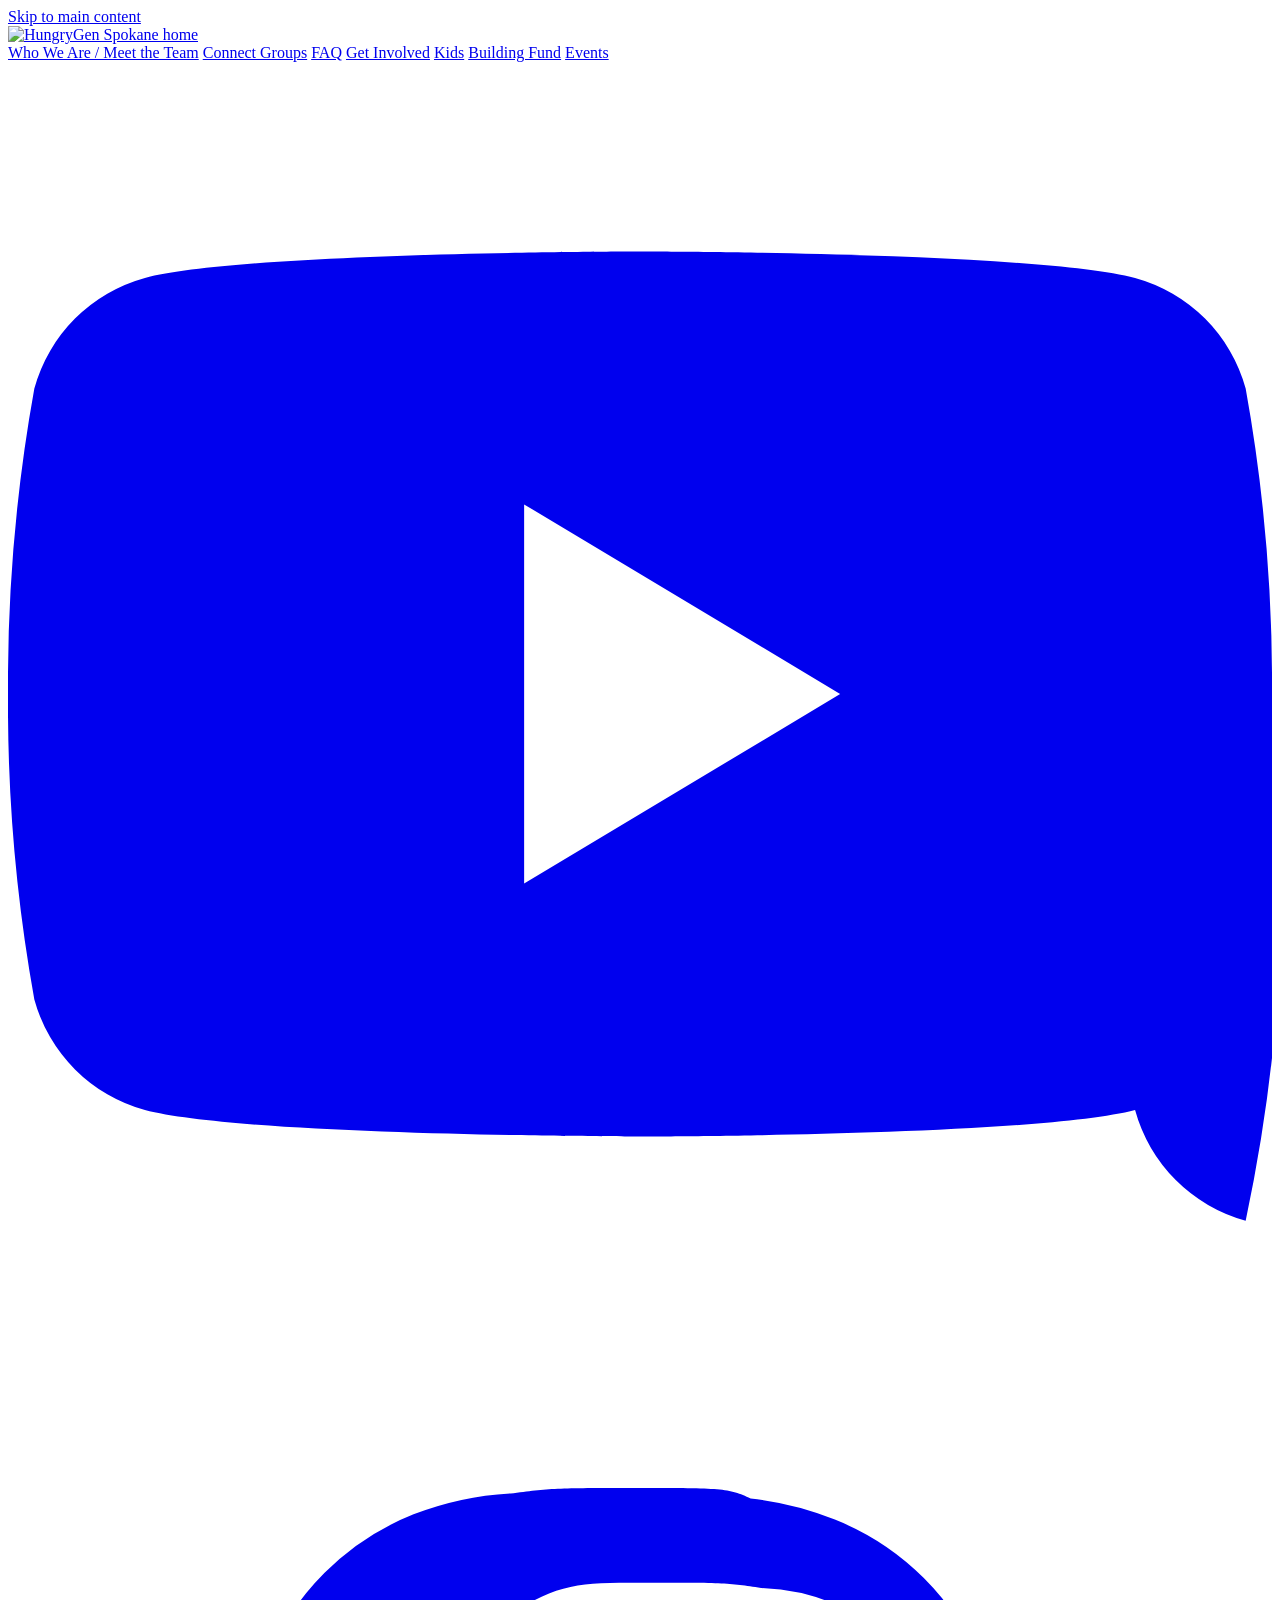
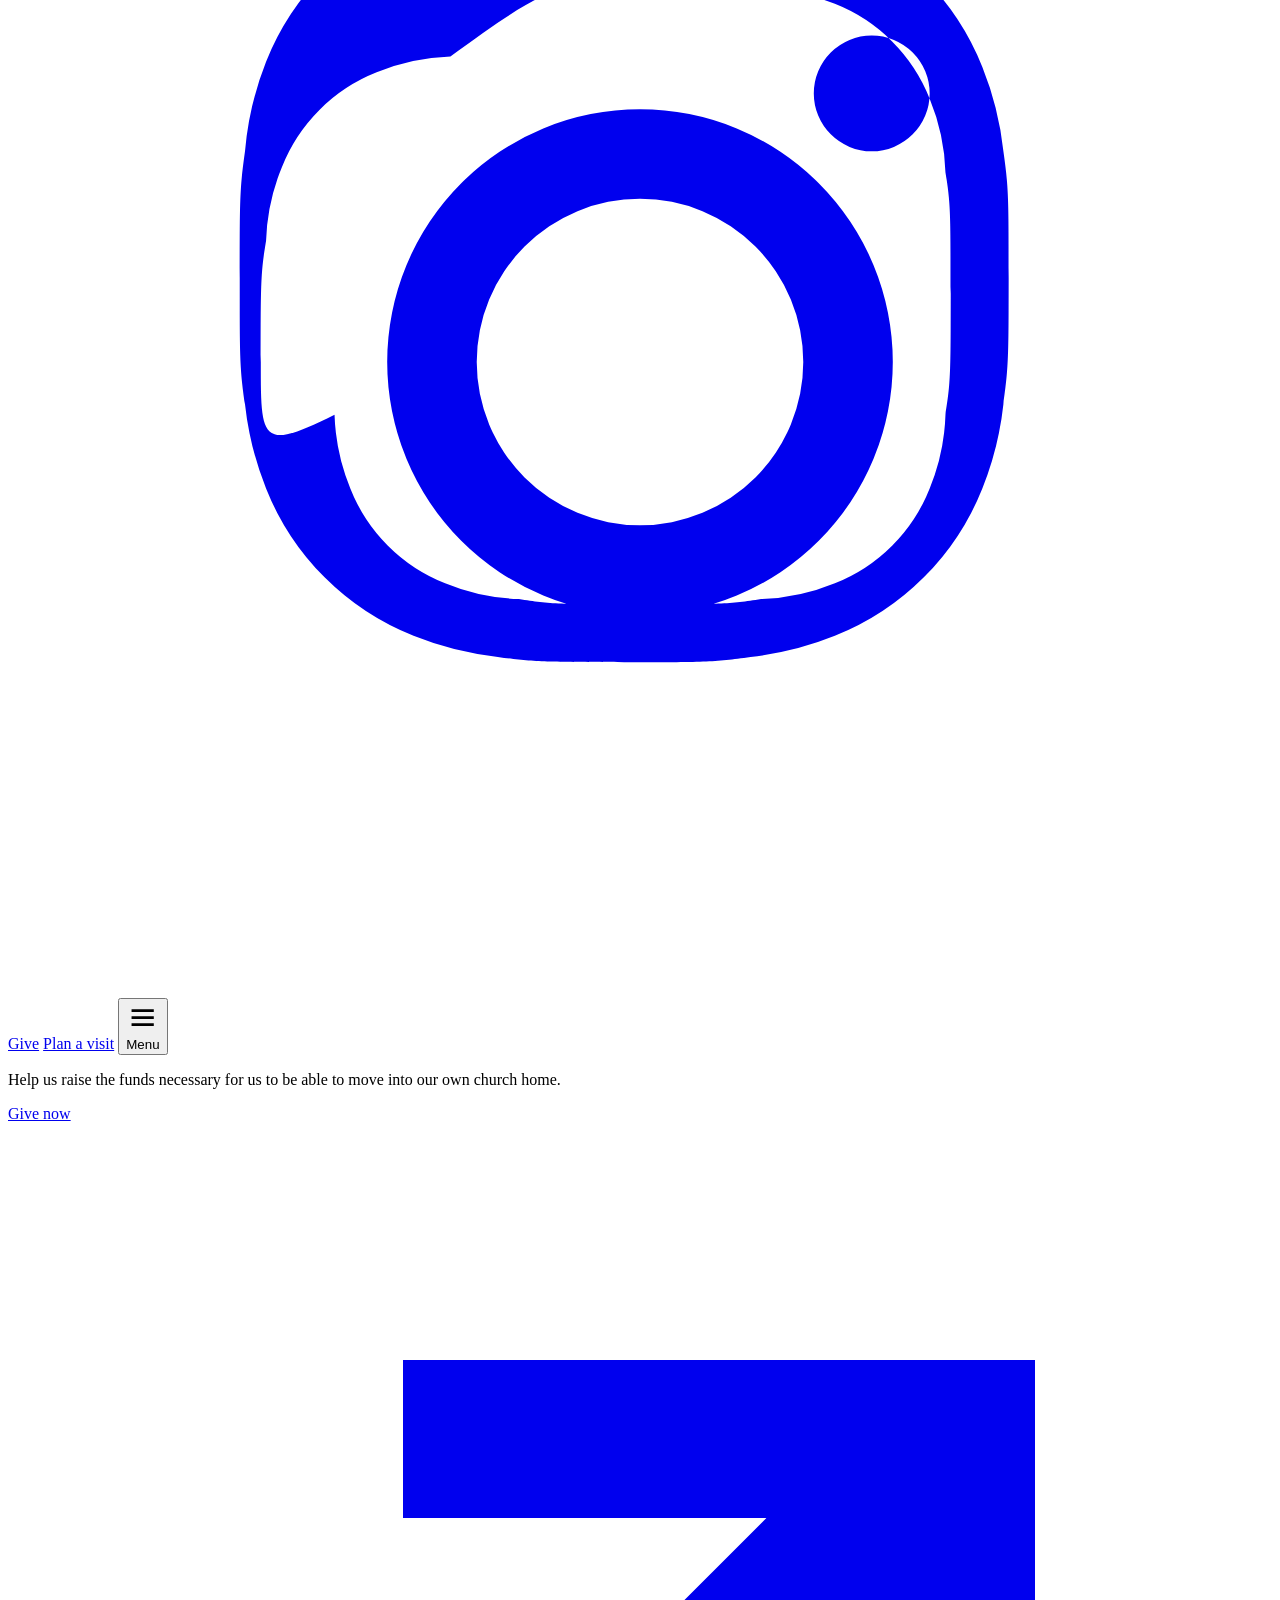
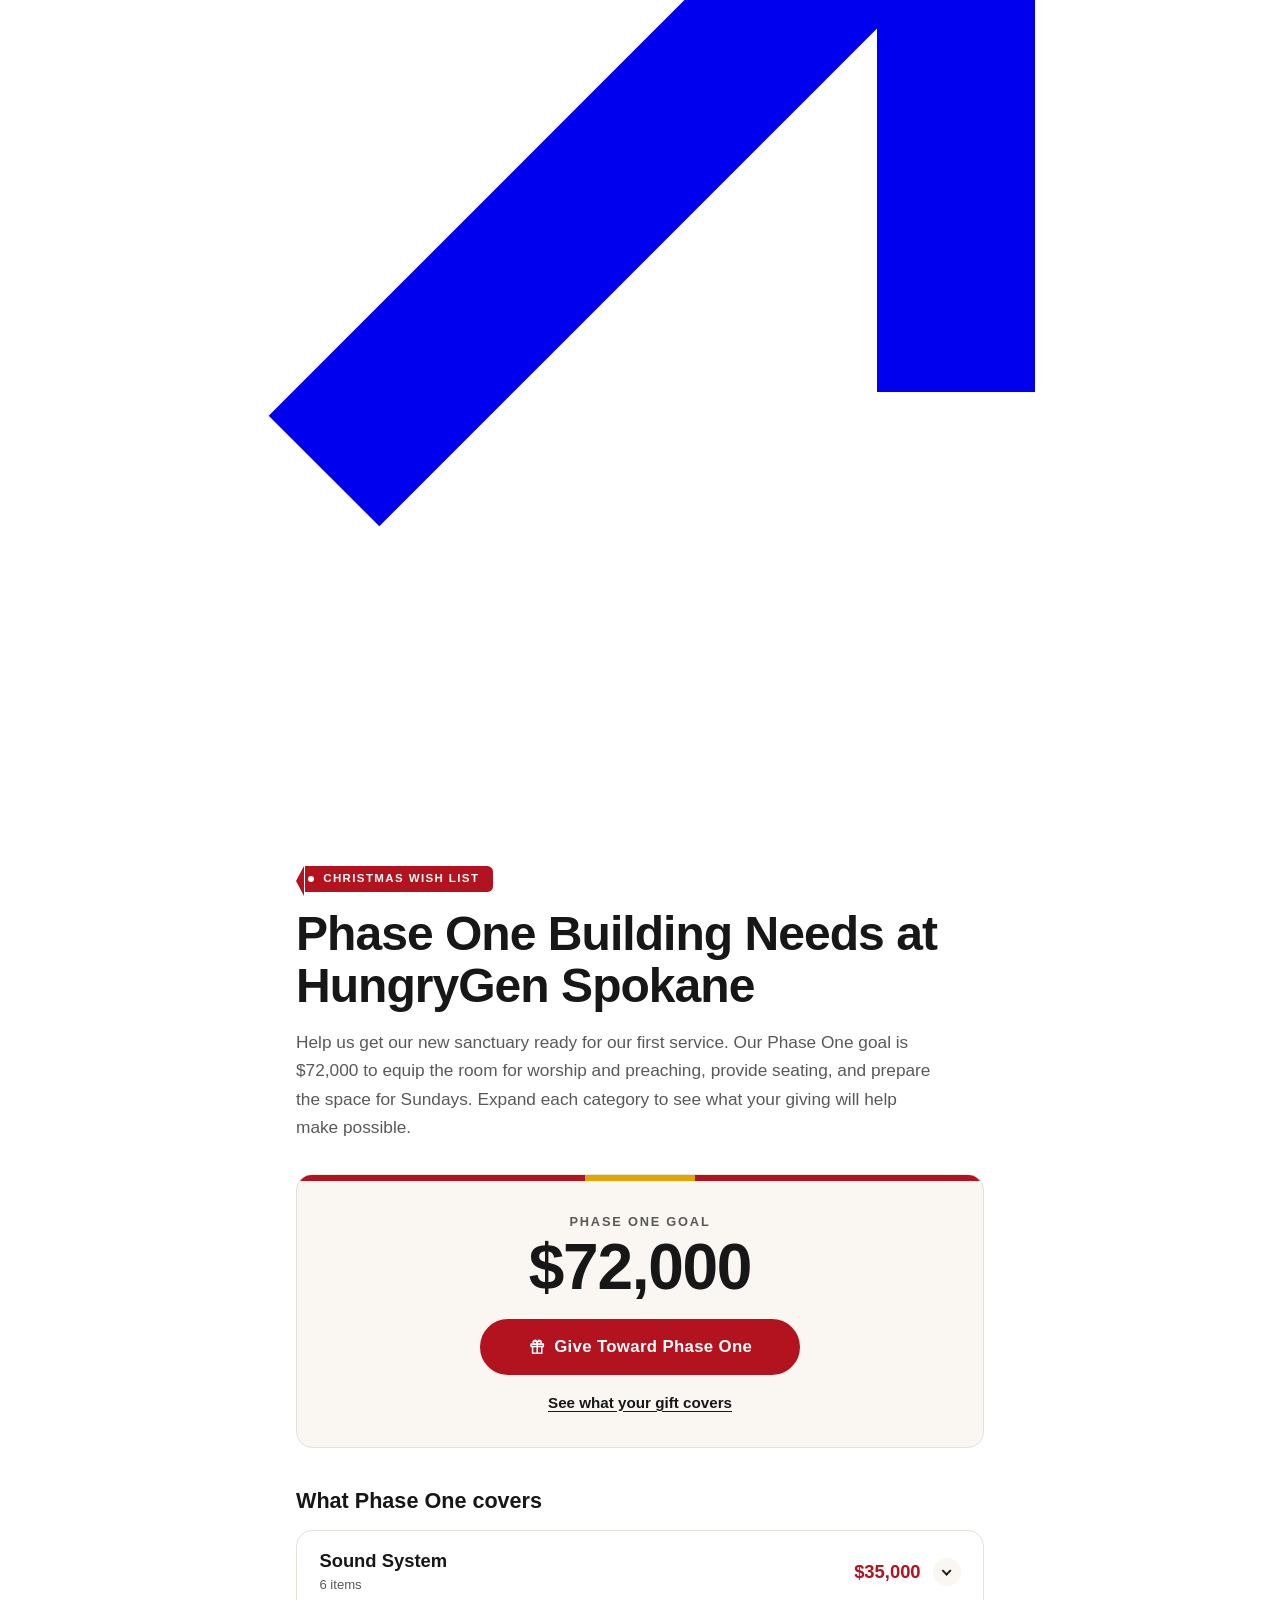
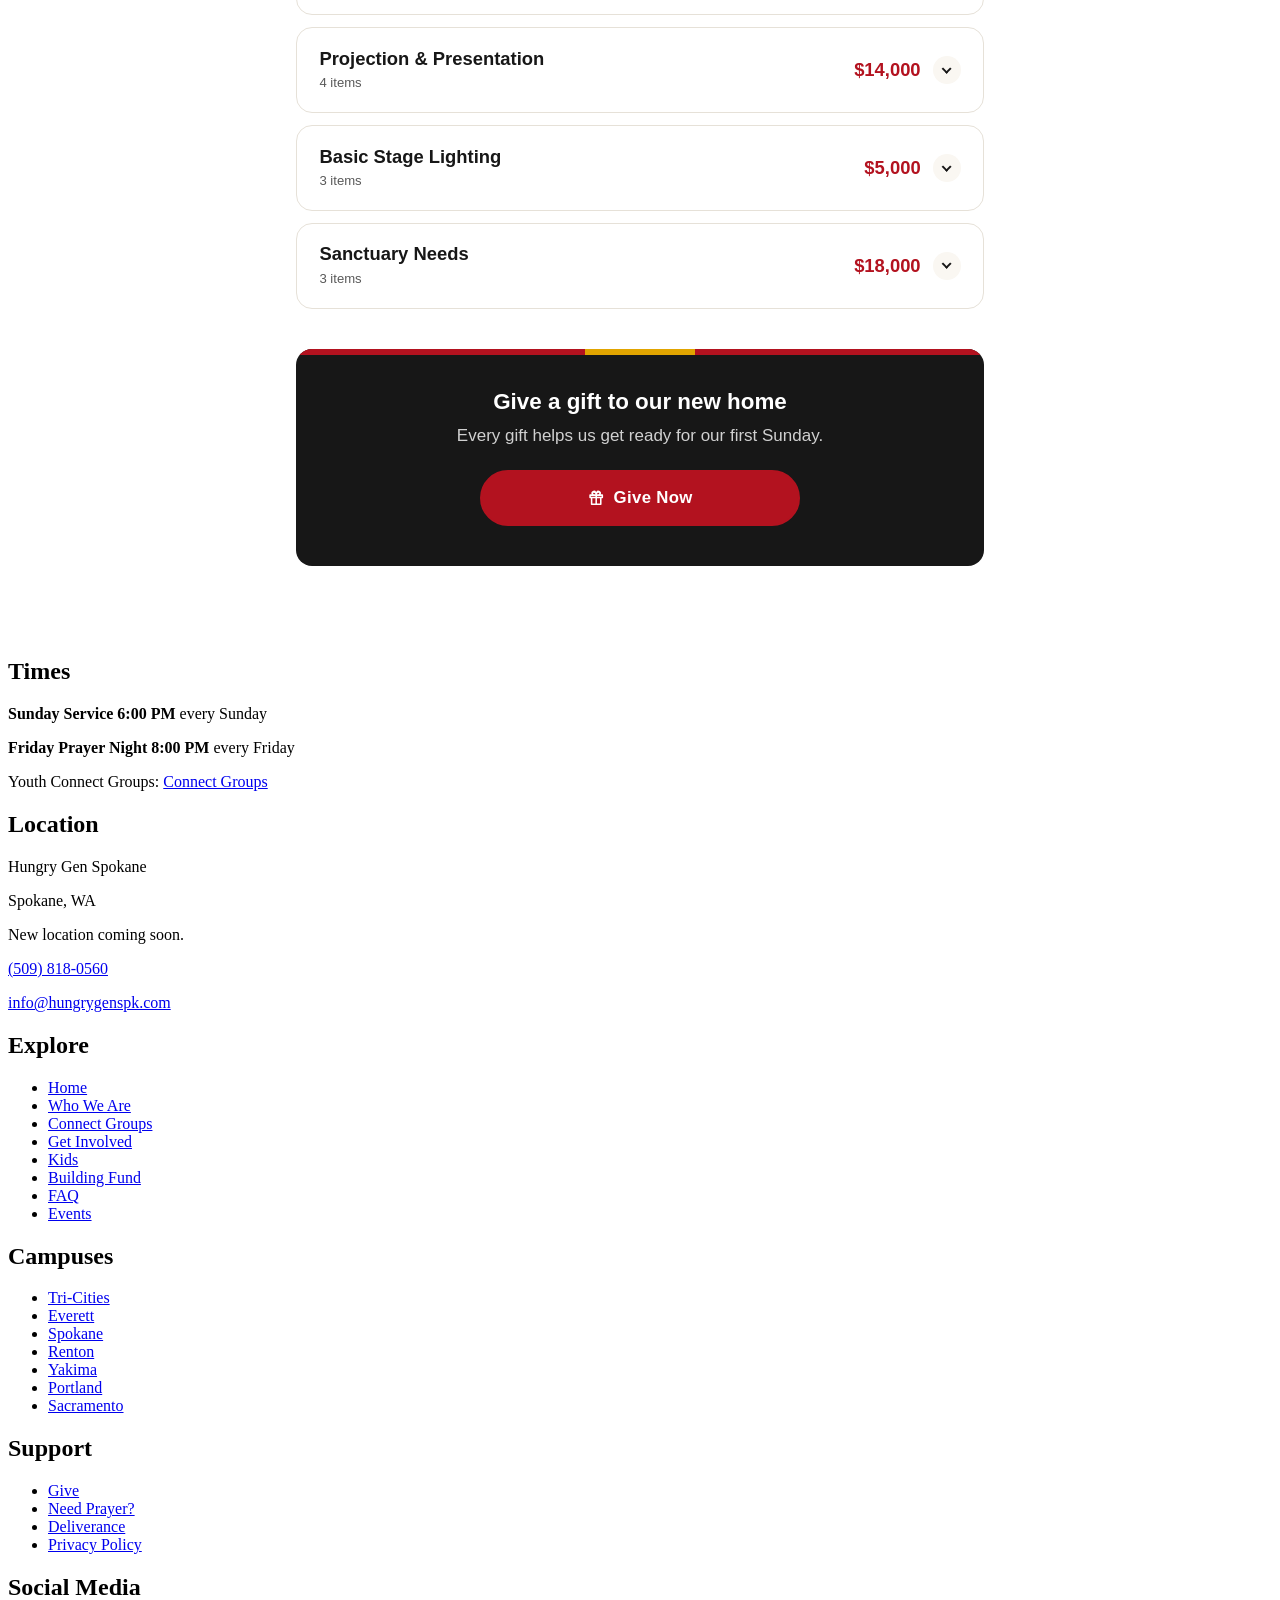
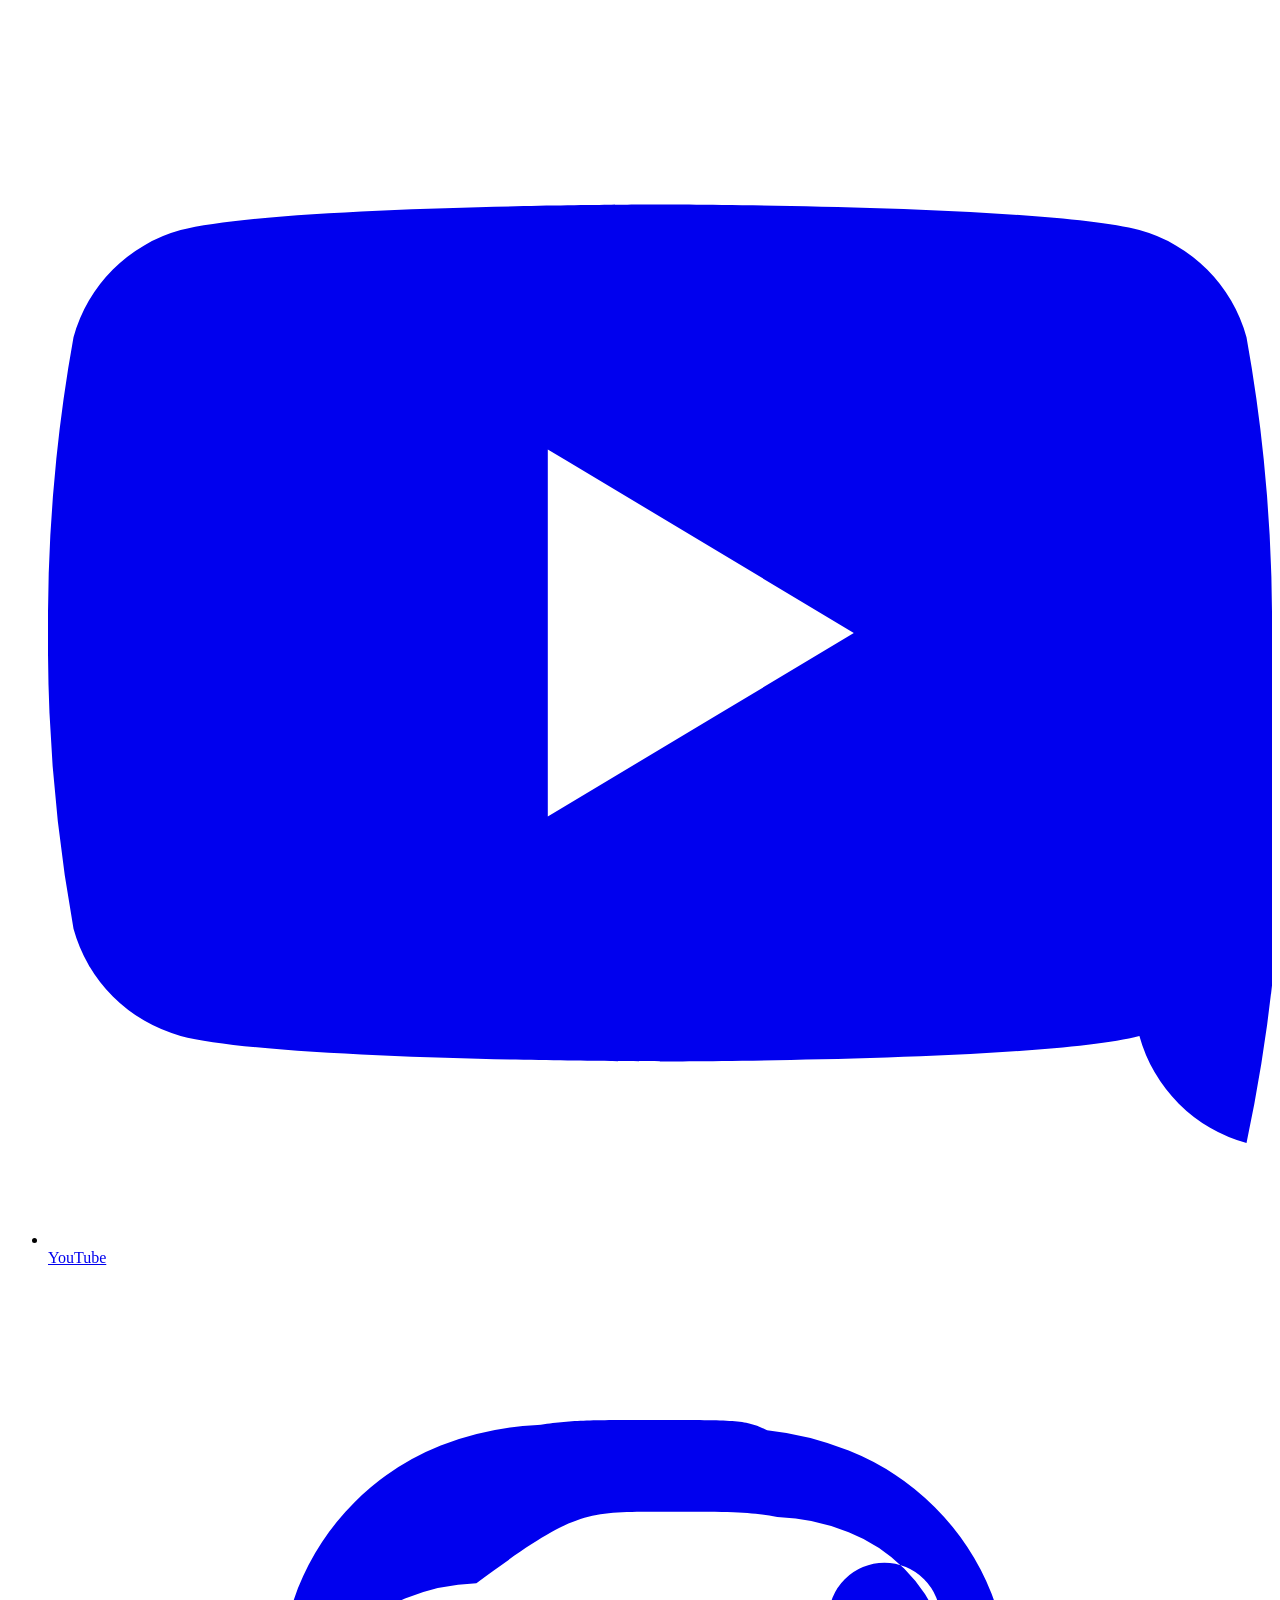
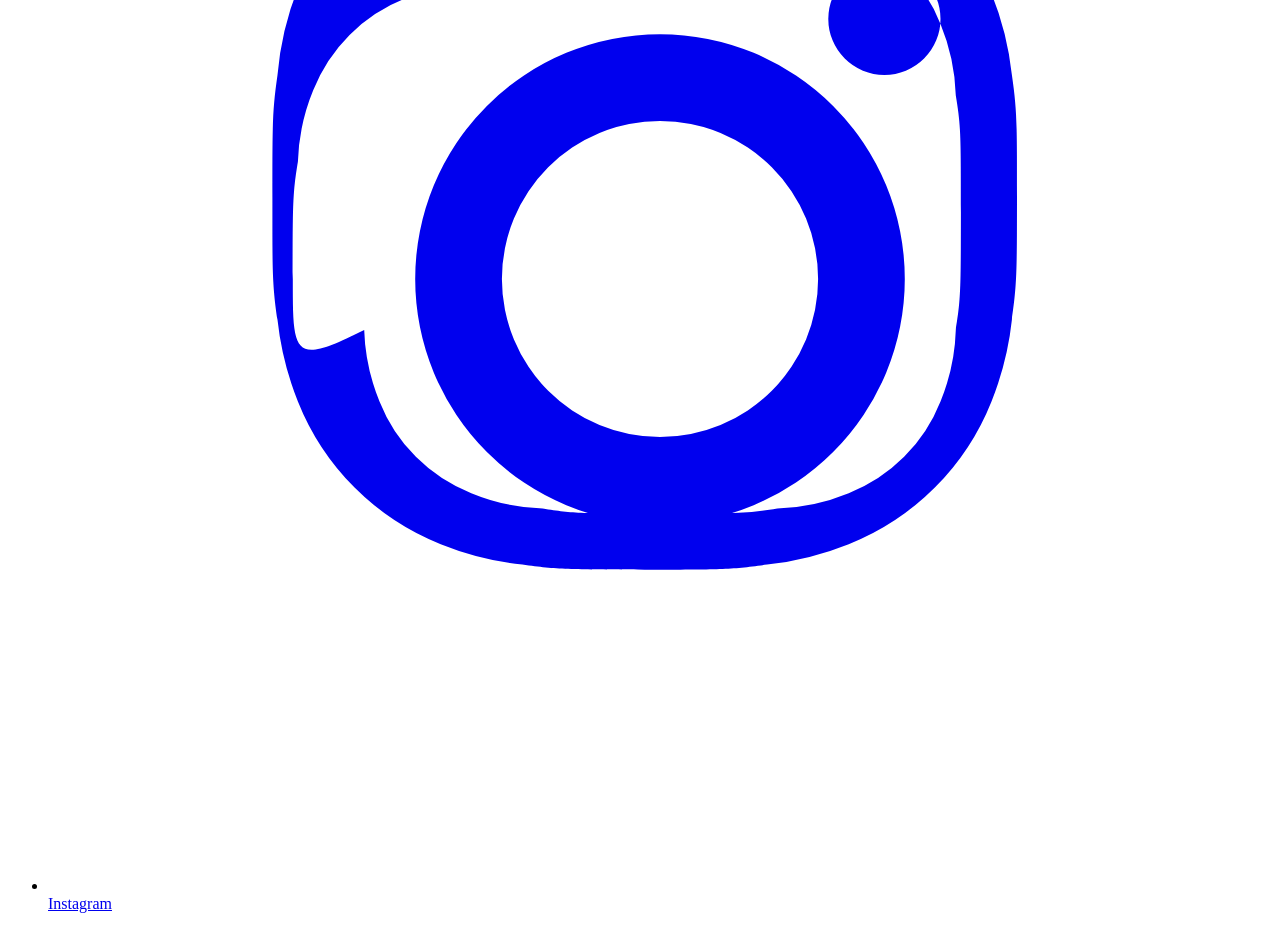
==== building/index.html @ 76d27209 "Overhaul preview: circular slider, new nav, Church Center groups, Top 25 FAQ, Generosity Sunday" ====
<!DOCTYPE html>
<html lang="en">
<head>
  <meta charset="utf-8">
  <meta name="viewport" content="width=device-width, initial-scale=1">
  <title>Phase One Building Needs in Spokane | HungryGen Spokane</title>
  <meta name="description" content="Help HungryGen Spokane get our new sanctuary ready. Phase One Building Needs: a $72,000 goal for worship, seating, and Sunday gatherings in Spokane, WA.">
  <link rel="canonical" href="https://hungrygenspokane.com/building/">
  <meta name="robots" content="noindex, nofollow">
  <meta property="og:title" content="Phase One Building Needs in Spokane | HungryGen Spokane">
  <meta property="og:description" content="Help HungryGen Spokane get our new sanctuary ready. Phase One Building Needs: a $72,000 goal for worship, seating, and Sunday gatherings in Spokane, WA.">
  <meta property="og:image" content="https://hungrygenspokane.com/assets/img/og-image.jpg">
  <meta property="og:image:width" content="1200">
  <meta property="og:image:height" content="630">
  <meta property="og:image:alt" content="HungryGen Spokane">
  <meta property="og:url" content="https://hungrygenspokane.com/building/">
  <meta property="og:type" content="website">
  <meta property="og:site_name" content="HungryGen Spokane">
  <meta property="og:locale" content="en_US">
  <meta name="twitter:card" content="summary_large_image">
  <meta name="twitter:title" content="Phase One Building Needs in Spokane | HungryGen Spokane">
  <meta name="twitter:description" content="Help HungryGen Spokane get our new sanctuary ready. Phase One Building Needs: a $72,000 goal for worship, seating, and Sunday gatherings in Spokane, WA.">
  <meta name="twitter:image" content="https://hungrygenspokane.com/assets/img/og-image.jpg">
  <link rel="icon" href="/hungrygen-spokane-preview/assets/img/icons/favicon-32.webp" sizes="32x32">
  <link rel="icon" href="/hungrygen-spokane-preview/assets/img/icons/favicon-192.webp" sizes="192x192">
  <link rel="apple-touch-icon" href="/hungrygen-spokane-preview/assets/img/icons/apple-touch-icon.png">
  <meta name="theme-color" content="#2b343b">
  <script type="application/ld+json">
{
  "@context": "https://schema.org",
  "@graph": [
    {
      "@type": "WebSite",
      "@id": "https://hungrygenspokane.com/#website",
      "url": "https://hungrygenspokane.com/",
      "name": "HungryGen Spokane",
      "description": "We exist to lead people to encounter God daily.",
      "inLanguage": "en-US",
      "publisher": {
        "@id": "https://hungrygenspokane.com/#church"
      }
    },
    {
      "@type": "Church",
      "@id": "https://hungrygenspokane.com/#church",
      "name": "HungryGen Spokane",
      "alternateName": "Hungry Gen Spokane",
      "url": "https://hungrygenspokane.com/",
      "logo": "https://hungrygenspokane.com/assets/img/logo-hungrygen.png",
      "image": "https://hungrygenspokane.com/assets/img/og-image.jpg",
      "telephone": "+1-509-818-0560",
      "email": "info@hungrygenspk.com",
      "description": "We exist to lead people to encounter God daily. Sunday Service 6:00 PM. Friday Prayer Night 8:00 PM. Youth meet in Connect Groups.",
      "sameAs": [
        "https://www.youtube.com/@HungryGenSpokane",
        "https://www.instagram.com/hungrygenspokane/"
      ],
      "address": {
        "@type": "PostalAddress",
        "addressLocality": "Spokane",
        "addressRegion": "WA",
        "addressCountry": "US"
      },
      "areaServed": {
        "@type": "City",
        "name": "Spokane"
      }
    },
    {
      "@type": "WebPage",
      "@id": "https://hungrygenspokane.com/building/#webpage",
      "url": "https://hungrygenspokane.com/building/",
      "name": "Phase One Building Needs in Spokane | HungryGen Spokane",
      "description": "Help HungryGen Spokane get our new sanctuary ready. Phase One Building Needs: a $72,000 goal for worship, seating, and Sunday gatherings in Spokane, WA.",
      "isPartOf": {
        "@id": "https://hungrygenspokane.com/#website"
      },
      "about": {
        "@id": "https://hungrygenspokane.com/#church"
      },
      "breadcrumb": {
        "@id": "https://hungrygenspokane.com/building/#breadcrumb"
      },
      "inLanguage": "en-US"
    },
    {
      "@type": "BreadcrumbList",
      "@id": "https://hungrygenspokane.com/building/#breadcrumb",
      "itemListElement": [
        {
          "@type": "ListItem",
          "position": 1,
          "name": "Home",
          "item": "https://hungrygenspokane.com/"
        },
        {
          "@type": "ListItem",
          "position": 2,
          "name": "Building Fund",
          "item": "https://hungrygenspokane.com/building/"
        }
      ]
    }
  ]
}
  </script>
  <link rel="preload" as="font" type="font/woff2" href="/hungrygen-spokane-preview/assets/fonts/montserrat.woff2" crossorigin>
  <script>document.documentElement.classList.add('js');</script>
  <link rel="stylesheet" href="/hungrygen-spokane-preview/css/fonts.css">
  <link rel="stylesheet" href="/hungrygen-spokane-preview/css/styles.css">
</head>
<body>
  <a class="skip-link" href="#main">Skip to main content</a>

  <header class="site-header" role="banner">
    <div class="wrap header-inner">
      <a class="logo" href="/hungrygen-spokane-preview/">
        <img src="/hungrygen-spokane-preview/assets/img/logo-hungrygen-header.webp" width="340" height="98" alt="HungryGen Spokane home">
      </a>
      <nav class="nav-primary" aria-label="Primary">
        <a href="/hungrygen-spokane-preview/who-we-are/">Who We Are / Meet the Team</a>
        <a href="/hungrygen-spokane-preview/connect-groups/">Connect Groups</a>
        <a href="/hungrygen-spokane-preview/faq/">FAQ</a>
        <a href="/hungrygen-spokane-preview/get-involved/">Get Involved</a>
        <a href="/hungrygen-spokane-preview/kids/">Kids</a>
        <a href="/hungrygen-spokane-preview/building/" aria-current="page">Building Fund</a>
        <a href="/hungrygen-spokane-preview/events/">Events</a>
      </nav>
      <div class="header-actions">
        <a class="social-link" href="https://www.youtube.com/@HungryGenSpokane" target="_blank" rel="noopener noreferrer" aria-label="HungryGen Spokane on YouTube"><svg class="icon" viewBox="0 0 24 24" aria-hidden="true" focusable="false"><path fill="currentColor" d="M23.5 6.2a3 3 0 0 0-2.1-2.1C19.5 3.6 12 3.6 12 3.6s-7.5 0-9.4.5A3 3 0 0 0 .5 6.2 31.5 31.5 0 0 0 0 12a31.5 31.5 0 0 0 .5 5.8 3 3 0 0 0 2.1 2.1c1.9.5 9.4.5 9.4.5s7.5 0 9.4-.5a3 3 0 0 0 2.1 2.1A31.5 31.5 0 0 0 24 12a31.5 31.5 0 0 0-.5-5.8zM9.8 15.6V8.4L15.8 12l-6 3.6z"/></svg></a>
        <a class="social-link" href="https://www.instagram.com/hungrygenspokane/" target="_blank" rel="noopener noreferrer" aria-label="HungryGen Spokane on Instagram"><svg class="icon" viewBox="0 0 24 24" aria-hidden="true" focusable="false"><path fill="currentColor" d="M12 7.2A4.8 4.8 0 1 0 16.8 12 4.8 4.8 0 0 0 12 7.2zm0 7.9A3.1 3.1 0 1 1 15.1 12 3.1 3.1 0 0 1 12 15.1zM17.5 6.9a1.1 1.1 0 1 1-1.1-1.1 1.1 1.1 0 0 1 1.1 1.1zM12 4.8c1.5 0 1.7 0 2.3.1a4 4 0 0 1 1.4.3 3.2 3.2 0 0 1 1.8 1.8 4 4 0 0 1 .3 1.4c.1.6.1.8.1 2.3s0 1.7-.1 2.3a4 4 0 0 1-.3 1.4 3.2 3.2 0 0 1-1.8 1.8 4 4 0 0 1-1.4.3c-.6.1-.8.1-2.3.1s-1.7 0-2.3-.1a4 4 0 0 1-1.4-.3 3.2 3.2 0 0 1-1.8-1.8 4 4 0 0 1-.3-1.4C4.8 13.7 4.8 13.5 4.8 12s0-1.7.1-2.3a4 4 0 0 1 .3-1.4 3.2 3.2 0 0 1 1.8-1.8 4 4 0 0 1 1.4-.3C10.3 4.8 10.5 4.8 12 4.8m0-1.8c-1.5 0-1.7 0-2.4.1A6 6 0 0 0 7.7 3.5 5 5 0 0 0 4.9 6.3 6 6 0 0 0 4.5 8c-.1.7-.1.9-.1 2.4s0 1.7.1 2.4a6 6 0 0 0 .4 1.6 5 5 0 0 0 2.8 2.8 6 6 0 0 0 1.6.4c.7.1.9.1 2.4.1s1.7 0 2.4-.1a6 6 0 0 0 1.6-.4 5 5 0 0 0 2.8-2.8 6 6 0 0 0 .4-1.6c.1-.7.1-.9.1-2.4s0-1.7-.1-2.4a6 6 0 0 0-.4-1.6 5 5 0 0 0-2.8-2.8 6 6 0 0 0-1.6-.4C13.7 3 13.5 3 12 3z"/></svg></a>
        <a class="header-give" href="https://hungrygenspokane.churchcenter.com/giving/to/generosity-sunday" target="_blank" rel="noopener noreferrer">Give</a>
        <a class="btn btn-primary header-cta" href="/hungrygen-spokane-preview/#visit">Plan a visit</a>
        <button type="button" class="menu-toggle" id="menu-toggle" aria-controls="mobile-nav" aria-expanded="false" aria-label="Menu"><svg class="icon" viewBox="0 0 24 24" aria-hidden="true" focusable="false"><path fill="currentColor" d="M4 6h16v2H4V6zm0 5h16v2H4v-2zm0 5h16v2H4v-2z"/></svg><span class="menu-toggle__label">Menu</span></button>
      </div>
    </div>
  </header>
  <div class="nav-backdrop" id="nav-backdrop" hidden></div>
  <nav class="nav-drawer" id="mobile-nav" aria-label="Menu" hidden>
    <div class="wrap">
      <a href="/hungrygen-spokane-preview/who-we-are/">Who We Are / Meet the Team</a>
      <a href="/hungrygen-spokane-preview/connect-groups/">Connect Groups</a>
      <a href="/hungrygen-spokane-preview/faq/">FAQ</a>
      <a href="/hungrygen-spokane-preview/get-involved/">Get Involved</a>
      <a href="/hungrygen-spokane-preview/kids/">Kids</a>
      <a href="/hungrygen-spokane-preview/building/" aria-current="page">Building Fund</a>
      <a href="/hungrygen-spokane-preview/events/">Events</a>
      <a href="https://hungrygenspokane.churchcenter.com/giving/to/generosity-sunday" target="_blank" rel="noopener noreferrer">Give</a>
      <a class="btn btn-primary drawer-cta" href="/hungrygen-spokane-preview/#visit">Plan a visit</a>
    </div>
  </nav>

  <main id="main">

    <section class="page-prose page-building">
      <div class="wrap">
        <p class="lede">Help us raise the funds necessary for us to be able to move into our own church home.</p>
        <p class="cta-row"><a class="btn btn-primary" href="https://hungrygenspokane.churchcenter.com/giving/to/generosity-sunday" target="_blank" rel="noopener noreferrer">Give now <svg class="icon" viewBox="0 0 16 16" aria-hidden="true" focusable="false"><path fill="currentColor" d="M5 3h8v8h-2V6.4L4.7 12.7 3.3 11.3 9.6 5H5V3z"/></svg></a></p>
      </div>
      <!-- HungryGen Spokane: Phase One Building Needs (generated by build.py from budget.json; edit the JSON, not this file) -->
<style>.hgs-p1{--p1-ink:#171717;--p1-muted:#595959;--p1-line:#e6e1d8;--p1-canvas:#faf7f2;--p1-red:#b3121f;--p1-red-dk:#8e0e18;--p1-gold:#e1a400;--p1-radius:1rem; box-sizing:border-box;max-width:46rem;margin:0 auto;padding:2.5rem 1.25rem 3.5rem;color:var(--p1-ink); font-family:"Lato","Helvetica Neue",Arial,sans-serif;font-size:1.0625rem;line-height:1.65;-webkit-font-smoothing:antialiased;text-align:left} .hgs-p1 *,.hgs-p1 *::before,.hgs-p1 *::after{box-sizing:border-box} .hgs-p1 h1,.hgs-p1 h2,.hgs-p1 p,.hgs-p1 ul,.hgs-p1 li{margin:0;padding:0} .hgs-p1 ul{list-style:none} .hgs-p1 h1,.hgs-p1 h2,.hgs-p1 .hgs-p1__sum-name,.hgs-p1 .hgs-p1__sum-amt,.hgs-p1 .hgs-p1__total-amt,.hgs-p1 .hgs-p1__btn,.hgs-p1 .hgs-p1__tag{font-family:"Montserrat","Helvetica Neue",Arial,sans-serif} /* Gift tag eyebrow */ .hgs-p1 .hgs-p1__tag{position:relative;display:inline-block;margin:0 0 1rem 0.55rem;padding:0.38rem 0.85rem 0.38rem 1.15rem;background:var(--p1-red);color:#fff; font-size:0.72rem;font-weight:700;letter-spacing:0.12em;text-transform:uppercase;line-height:1.2;border-radius:0 0.35rem 0.35rem 0}.hgs-p1 .hgs-p1__tag::before{content:"";position:absolute;left:-0.55rem;top:0;border-style:solid;border-width:0.97rem 0.55rem 0.97rem 0;border-color:transparent var(--p1-red) transparent transparent}.hgs-p1 .hgs-p1__tag::after{content:"";position:absolute;left:0.2rem;top:50%;width:0.38rem;height:0.38rem;margin-top:-0.19rem;border-radius:50%;background:#fff} .hgs-p1 h1,.hgs-p1 .hgs-p1__title{font-size:clamp(2rem,7vw,3rem);font-weight:700;line-height:1.08;letter-spacing:-0.02em;color:var(--p1-ink);margin-bottom:1rem}.hgs-p1 .hgs-p1__intro{color:var(--p1-muted);font-size:1.08rem;max-width:40rem} /* Total card with ribbon */ .hgs-p1 .hgs-p1__total{position:relative;overflow:hidden;margin:2rem 0 2.5rem;padding:1.75rem 1.25rem 1.5rem;background:var(--p1-canvas);border:1px solid var(--p1-line);border-radius:var(--p1-radius);text-align:center}.hgs-p1 .hgs-p1__total::before{content:"";position:absolute;left:0;right:0;top:0;height:0.4rem;background:linear-gradient(90deg,var(--p1-red) 0 42%,var(--p1-gold) 42% 58%,var(--p1-red) 58% 100%)}.hgs-p1 .hgs-p1__total-label{font-size:0.8rem;font-weight:700;letter-spacing:0.14em;text-transform:uppercase;color:var(--p1-muted)}.hgs-p1 .hgs-p1__total-amt{display:block;margin:0.2rem 0 1.25rem;font-size:clamp(2.75rem,12vw,4rem);font-weight:700;line-height:1;letter-spacing:-0.02em;color:var(--p1-ink);font-variant-numeric:tabular-nums} /* Buttons */ .hgs-p1 a.hgs-p1__btn{display:flex;align-items:center;justify-content:center;gap:0.5rem;width:100%;min-height:3.5rem;padding:1rem 1.5rem;border-radius:999px;border:2px solid var(--p1-red); background:var(--p1-red);color:#fff;font-size:1.05rem;font-weight:700;letter-spacing:0.02em;line-height:1.1;text-decoration:none;transition:background-color .18s ease,border-color .18s ease} .hgs-p1 a.hgs-p1__btn:hover,.hgs-p1 a.hgs-p1__btn:focus-visible{background:var(--p1-red-dk);border-color:var(--p1-red-dk);color:#fff} .hgs-p1 a.hgs-p1__btn svg{width:1.15rem;height:1.15rem;flex:none} .hgs-p1 a.hgs-p1__link{margin-top:0.9rem;display:block;color:var(--p1-ink);font-weight:700;font-size:0.95rem;text-decoration:underline;text-underline-offset:0.2em} .hgs-p1 a:focus-visible,.hgs-p1 summary:focus-visible{outline:3px solid var(--p1-gold);outline-offset:3px} /* Dropdowns */ .hgs-p1 .hgs-p1__list-title{font-size:1.35rem;font-weight:700;line-height:1.2;margin-bottom:1rem} .hgs-p1 details{border:1px solid var(--p1-line);border-radius:var(--p1-radius);background:#fff;margin:0 0 0.75rem;overflow:hidden} .hgs-p1 details[open]{border-color:#d9cdb8;box-shadow:0 0.5rem 1.5rem rgba(10,10,10,.06)} .hgs-p1 summary{display:flex;align-items:center;gap:0.75rem;min-height:4rem;padding:1rem 1.1rem;cursor:pointer;list-style:none;-webkit-tap-highlight-color:transparent} .hgs-p1 summary::-webkit-details-marker{display:none} .hgs-p1 summary::marker{content:""} .hgs-p1 summary:hover{background:var(--p1-canvas)}.hgs-p1 .hgs-p1__sum-text{flex:1 1 auto;min-width:0}.hgs-p1 .hgs-p1__sum-name{display:block;font-size:1.05rem;font-weight:700;line-height:1.25;color:var(--p1-ink)}.hgs-p1 .hgs-p1__sum-meta{display:block;font-size:0.82rem;color:var(--p1-muted);margin-top:0.15rem}.hgs-p1 .hgs-p1__sum-amt{flex:none;font-size:1.05rem;font-weight:700;color:var(--p1-red);font-variant-numeric:tabular-nums;white-space:nowrap}.hgs-p1 .hgs-p1__chev{flex:none;width:1.75rem;height:1.75rem;border-radius:50%;background:var(--p1-canvas);display:flex;align-items:center;justify-content:center}.hgs-p1 .hgs-p1__chev::before{content:"";width:0.45rem;height:0.45rem;border-right:2px solid var(--p1-ink);border-bottom:2px solid var(--p1-ink);transform:translateY(-0.1rem) rotate(45deg);transition:transform .2s ease} .hgs-p1 details[open] .hgs-p1__chev::before{transform:translateY(0.1rem) rotate(-135deg)}.hgs-p1 .hgs-p1__items{padding:0 1.1rem 0.6rem;border-top:1px solid var(--p1-line)}.hgs-p1 .hgs-p1__item{display:flex;justify-content:space-between;align-items:baseline;gap:1rem;padding:0.8rem 0;border-bottom:1px dashed var(--p1-line);font-size:0.98rem;line-height:1.4}.hgs-p1 .hgs-p1__item:last-child{border-bottom:0}.hgs-p1 .hgs-p1__item-amt{flex:none;font-weight:700;font-variant-numeric:tabular-nums;white-space:nowrap} /* Bottom CTA */ .hgs-p1 .hgs-p1__bottom{margin-top:2.5rem;padding:1.75rem 1.25rem;border-radius:var(--p1-radius);background:var(--p1-ink);color:#fff;text-align:center;position:relative;overflow:hidden}.hgs-p1 .hgs-p1__bottom::before{content:"";position:absolute;left:0;right:0;top:0;height:0.4rem;background:linear-gradient(90deg,var(--p1-red) 0 42%,var(--p1-gold) 42% 58%,var(--p1-red) 58% 100%)}.hgs-p1 .hgs-p1__bottom > *{position:relative}.hgs-p1 .hgs-p1__bottom h2{font-size:1.4rem;font-weight:700;line-height:1.2;color:#fff;margin-bottom:0.4rem}.hgs-p1 .hgs-p1__bottom p{color:rgba(255,255,255,.8);margin-bottom:1.25rem}.hgs-p1 .hgs-p1__bottom a.hgs-p1__btn{max-width:24rem;margin:0 auto} @media (min-width:640px){ .hgs-p1{padding:3.5rem 1.5rem 4.5rem}.hgs-p1 .hgs-p1__total{padding:2.25rem 2rem 2rem} .hgs-p1 a.hgs-p1__btn{width:auto;display:inline-flex;min-width:20rem} .hgs-p1 summary{padding:1.15rem 1.4rem}.hgs-p1 .hgs-p1__items{padding:0 1.4rem 0.75rem}.hgs-p1 .hgs-p1__sum-name,.hgs-p1 .hgs-p1__sum-amt{font-size:1.15rem}.hgs-p1 .hgs-p1__bottom{padding:2.5rem 2rem} } @media (prefers-reduced-motion:reduce){.hgs-p1 *{transition:none!important}}</style>
<section class="hgs-p1" id="hgs-phase-one" aria-labelledby="hgs-p1-title">
<p class="hgs-p1__tag">Christmas Wish List</p>
<h1 class="hgs-p1__title" id="hgs-p1-title">Phase One Building Needs at HungryGen Spokane</h1>
<p class="hgs-p1__intro">Help us get our new sanctuary ready for our first service. Our Phase One goal is $72,000 to equip the room for worship and preaching, provide seating, and prepare the space for Sundays. Expand each category to see what your giving will help make possible.</p>
<div class="hgs-p1__total" role="group" aria-label="Phase One goal">
<p class="hgs-p1__total-label">Phase One Goal</p>
<strong class="hgs-p1__total-amt">$72,000</strong>
<a class="hgs-p1__btn" href="https://hungrygenspokane.churchcenter.com/giving/to/generosity-sunday" target="_blank" rel="noopener noreferrer" data-placeholder="GIVE_URL"><svg viewBox="0 0 24 24" aria-hidden="true" focusable="false"><path fill="currentColor" d="M20 7h-2.2A3 3 0 0 0 12 3.8 3 3 0 0 0 6.2 7H4a1 1 0 0 0-1 1v3a1 1 0 0 0 1 1h1v8a1 1 0 0 0 1 1h12a1 1 0 0 0 1-1v-8h1a1 1 0 0 0 1-1V8a1 1 0 0 0-1-1zm-5-2a1 1 0 1 1 0 2h-2a2 2 0 0 1 2-2zM9 5a2 2 0 0 1 2 2H9a1 1 0 0 1 0-2zM5 9h6v1H5V9zm2 3h4v7H7v-7zm10 7h-4v-7h4v7zm2-9h-6V9h6v1z"/></svg><span>Give Toward Phase One</span></a>
<a class="hgs-p1__link" href="#hgs-p1-needs">See what your gift covers</a>
</div>
<h2 class="hgs-p1__list-title" id="hgs-p1-needs">What Phase One covers</h2>
<details id="hgs-p1-sound"><summary><span class="hgs-p1__sum-text"><span class="hgs-p1__sum-name">Sound System</span><span class="hgs-p1__sum-meta">6 items</span></span><span class="hgs-p1__sum-amt">$35,000</span><span class="hgs-p1__chev" aria-hidden="true"></span></summary><ul class="hgs-p1__items"><li class="hgs-p1__item"><span>Main speakers and subwoofers</span><span class="hgs-p1__item-amt">$12,000</span></li><li class="hgs-p1__item"><span>Digital mixer and stage audio connections</span><span class="hgs-p1__item-amt">$7,000</span></li><li class="hgs-p1__item"><span>Microphones and wireless audio for preaching and worship</span><span class="hgs-p1__item-amt">$5,000</span></li><li class="hgs-p1__item"><span>Stage monitors for the worship team</span><span class="hgs-p1__item-amt">$4,000</span></li><li class="hgs-p1__item"><span>Audio cables, stands, and accessories</span><span class="hgs-p1__item-amt">$3,000</span></li><li class="hgs-p1__item"><span>Installation and sound system tuning</span><span class="hgs-p1__item-amt">$4,000</span></li></ul></details><details id="hgs-p1-projection"><summary><span class="hgs-p1__sum-text"><span class="hgs-p1__sum-name">Projection &amp; Presentation</span><span class="hgs-p1__sum-meta">4 items</span></span><span class="hgs-p1__sum-amt">$14,000</span><span class="hgs-p1__chev" aria-hidden="true"></span></summary><ul class="hgs-p1__items"><li class="hgs-p1__item"><span>Two sanctuary projectors</span><span class="hgs-p1__item-amt">$7,000</span></li><li class="hgs-p1__item"><span>Two projection screens</span><span class="hgs-p1__item-amt">$2,000</span></li><li class="hgs-p1__item"><span>ProPresenter computer, software, and booth equipment</span><span class="hgs-p1__item-amt">$3,000</span></li><li class="hgs-p1__item"><span>Projector mounts, cabling, and installation</span><span class="hgs-p1__item-amt">$2,000</span></li></ul></details><details id="hgs-p1-lighting"><summary><span class="hgs-p1__sum-text"><span class="hgs-p1__sum-name">Basic Stage Lighting</span><span class="hgs-p1__sum-meta">3 items</span></span><span class="hgs-p1__sum-amt">$5,000</span><span class="hgs-p1__chev" aria-hidden="true"></span></summary><ul class="hgs-p1__items"><li class="hgs-p1__item"><span>Front lighting for preaching and worship</span><span class="hgs-p1__item-amt">$2,500</span></li><li class="hgs-p1__item"><span>Lighting controls and cabling</span><span class="hgs-p1__item-amt">$1,000</span></li><li class="hgs-p1__item"><span>Mounting and installation</span><span class="hgs-p1__item-amt">$1,500</span></li></ul></details><details id="hgs-p1-sanctuary"><summary><span class="hgs-p1__sum-text"><span class="hgs-p1__sum-name">Sanctuary Needs</span><span class="hgs-p1__sum-meta">3 items</span></span><span class="hgs-p1__sum-amt">$18,000</span><span class="hgs-p1__chev" aria-hidden="true"></span></summary><ul class="hgs-p1__items"><li class="hgs-p1__item"><span>Sanctuary chairs</span><span class="hgs-p1__item-amt">$12,000</span></li><li class="hgs-p1__item"><span>Materials, prep, and labor to paint the sanctuary walls black</span><span class="hgs-p1__item-amt">$4,000</span></li><li class="hgs-p1__item"><span>Black curtains for the sanctuary walls</span><span class="hgs-p1__item-amt">$2,000</span></li></ul></details>
<div class="hgs-p1__bottom">
<h2>Give a gift to our new home</h2>
<p>Every gift helps us get ready for our first Sunday.</p>
<a class="hgs-p1__btn" href="https://hungrygenspokane.churchcenter.com/giving/to/generosity-sunday" target="_blank" rel="noopener noreferrer" data-placeholder="GIVE_URL"><svg viewBox="0 0 24 24" aria-hidden="true" focusable="false"><path fill="currentColor" d="M20 7h-2.2A3 3 0 0 0 12 3.8 3 3 0 0 0 6.2 7H4a1 1 0 0 0-1 1v3a1 1 0 0 0 1 1h1v8a1 1 0 0 0 1 1h12a1 1 0 0 0 1-1v-8h1a1 1 0 0 0 1-1V8a1 1 0 0 0-1-1zm-5-2a1 1 0 1 1 0 2h-2a2 2 0 0 1 2-2zM9 5a2 2 0 0 1 2 2H9a1 1 0 0 1 0-2zM5 9h6v1H5V9zm2 3h4v7H7v-7zm10 7h-4v-7h4v7zm2-9h-6V9h6v1z"/></svg><span>Give Now</span></a>
</div>
</section>

    </section>

  </main>

  <footer class="site-footer" role="contentinfo">
    <div class="wrap footer-grid">
      <div>
        <h2>Times</h2>
        <p class="footer-time"><strong>Sunday Service 6:00 PM</strong> every Sunday</p>
        <p class="footer-time"><strong>Friday Prayer Night 8:00 PM</strong> every Friday</p>
        <p class="footer-time">Youth Connect Groups: <a href="/hungrygen-spokane-preview/connect-groups/">Connect Groups</a></p>
      </div>
      <div>
        <h2>Location</h2>
        <p class="footer-name">Hungry Gen Spokane</p>
        <p>Spokane, WA</p>
        <p>New location coming soon.</p>
        <p><a href="tel:+15098180560">(509) 818-0560</a></p>
        <p><a href="mailto:info@hungrygenspk.com">info@hungrygenspk.com</a></p>
      </div>
      <div>
        <h2>Explore</h2>
        <ul>
          <li><a href="/hungrygen-spokane-preview/">Home</a></li>
          <li><a href="/hungrygen-spokane-preview/who-we-are/">Who We Are</a></li>
          <li><a href="/hungrygen-spokane-preview/connect-groups/">Connect Groups</a></li>
          <li><a href="/hungrygen-spokane-preview/get-involved/">Get Involved</a></li>
          <li><a href="/hungrygen-spokane-preview/kids/">Kids</a></li>
          <li><a href="/hungrygen-spokane-preview/building/" aria-current="page">Building Fund</a></li>
          <li><a href="/hungrygen-spokane-preview/faq/">FAQ</a></li>
          <li><a href="/hungrygen-spokane-preview/events/">Events</a></li>
        </ul>
      </div>
      <div>
        <h2>Campuses</h2>
        <ul class="footer-campuses">
          <li><a href="https://hungrygen.com/" target="_blank" rel="noopener noreferrer">Tri-Cities</a></li>
          <li><a href="https://hungrygeneverett.com/" target="_blank" rel="noopener noreferrer">Everett</a></li>
          <li><a href="/hungrygen-spokane-preview/">Spokane</a></li>
          <li><a href="https://hungrygenrenton.com/" target="_blank" rel="noopener noreferrer">Renton</a></li>
          <li><a href="https://hungrygenyakima.com/" target="_blank" rel="noopener noreferrer">Yakima</a></li>
          <li><a href="https://hungrygenportland.com/" target="_blank" rel="noopener noreferrer">Portland</a></li>
          <li><a href="https://hungrygensacramento.com/" target="_blank" rel="noopener noreferrer">Sacramento</a></li>
        </ul>
      </div>
      <div>
        <h2>Support</h2>
        <ul>
          <li><a href="https://hungrygenspokane.churchcenter.com/giving/to/generosity-sunday" target="_blank" rel="noopener noreferrer">Give</a></li>
          <li><a href="https://hungrygen.com/needprayer/" target="_blank" rel="noopener noreferrer">Need Prayer?</a></li>
          <li><a href="https://hungrygen.com/deliverance/" target="_blank" rel="noopener noreferrer">Deliverance</a></li>
          <li><a href="https://hungrygen.com/privacy/" target="_blank" rel="noopener noreferrer">Privacy Policy</a></li>
        </ul>
      </div>
      <div class="footer-social">
        <h2>Social Media</h2>
        <ul>
          <li><a href="https://www.youtube.com/@HungryGenSpokane" target="_blank" rel="noopener noreferrer"><svg class="icon" viewBox="0 0 24 24" aria-hidden="true" focusable="false"><path fill="currentColor" d="M23.5 6.2a3 3 0 0 0-2.1-2.1C19.5 3.6 12 3.6 12 3.6s-7.5 0-9.4.5A3 3 0 0 0 .5 6.2 31.5 31.5 0 0 0 0 12a31.5 31.5 0 0 0 .5 5.8 3 3 0 0 0 2.1 2.1c1.9.5 9.4.5 9.4.5s7.5 0 9.4-.5a3 3 0 0 0 2.1 2.1A31.5 31.5 0 0 0 24 12a31.5 31.5 0 0 0-.5-5.8zM9.8 15.6V8.4L15.8 12l-6 3.6z"/></svg> YouTube</a></li>
          <li><a href="https://www.instagram.com/hungrygenspokane/" target="_blank" rel="noopener noreferrer"><svg class="icon" viewBox="0 0 24 24" aria-hidden="true" focusable="false"><path fill="currentColor" d="M12 7.2A4.8 4.8 0 1 0 16.8 12 4.8 4.8 0 0 0 12 7.2zm0 7.9A3.1 3.1 0 1 1 15.1 12 3.1 3.1 0 0 1 12 15.1zM17.5 6.9a1.1 1.1 0 1 1-1.1-1.1 1.1 1.1 0 0 1 1.1 1.1zM12 4.8c1.5 0 1.7 0 2.3.1a4 4 0 0 1 1.4.3 3.2 3.2 0 0 1 1.8 1.8 4 4 0 0 1 .3 1.4c.1.6.1.8.1 2.3s0 1.7-.1 2.3a4 4 0 0 1-.3 1.4 3.2 3.2 0 0 1-1.8 1.8 4 4 0 0 1-1.4.3c-.6.1-.8.1-2.3.1s-1.7 0-2.3-.1a4 4 0 0 1-1.4-.3 3.2 3.2 0 0 1-1.8-1.8 4 4 0 0 1-.3-1.4C4.8 13.7 4.8 13.5 4.8 12s0-1.7.1-2.3a4 4 0 0 1 .3-1.4 3.2 3.2 0 0 1 1.8-1.8 4 4 0 0 1 1.4-.3C10.3 4.8 10.5 4.8 12 4.8m0-1.8c-1.5 0-1.7 0-2.4.1A6 6 0 0 0 7.7 3.5 5 5 0 0 0 4.9 6.3 6 6 0 0 0 4.5 8c-.1.7-.1.9-.1 2.4s0 1.7.1 2.4a6 6 0 0 0 .4 1.6 5 5 0 0 0 2.8 2.8 6 6 0 0 0 1.6.4c.7.1.9.1 2.4.1s1.7 0 2.4-.1a6 6 0 0 0 1.6-.4 5 5 0 0 0 2.8-2.8 6 6 0 0 0 .4-1.6c.1-.7.1-.9.1-2.4s0-1.7-.1-2.4a6 6 0 0 0-.4-1.6 5 5 0 0 0-2.8-2.8 6 6 0 0 0-1.6-.4C13.7 3 13.5 3 12 3z"/></svg> Instagram</a></li>
        </ul>
      </div>
    </div>
  </footer>
  <script src="/hungrygen-spokane-preview/js/main.js" defer></script>
</body>
</html>
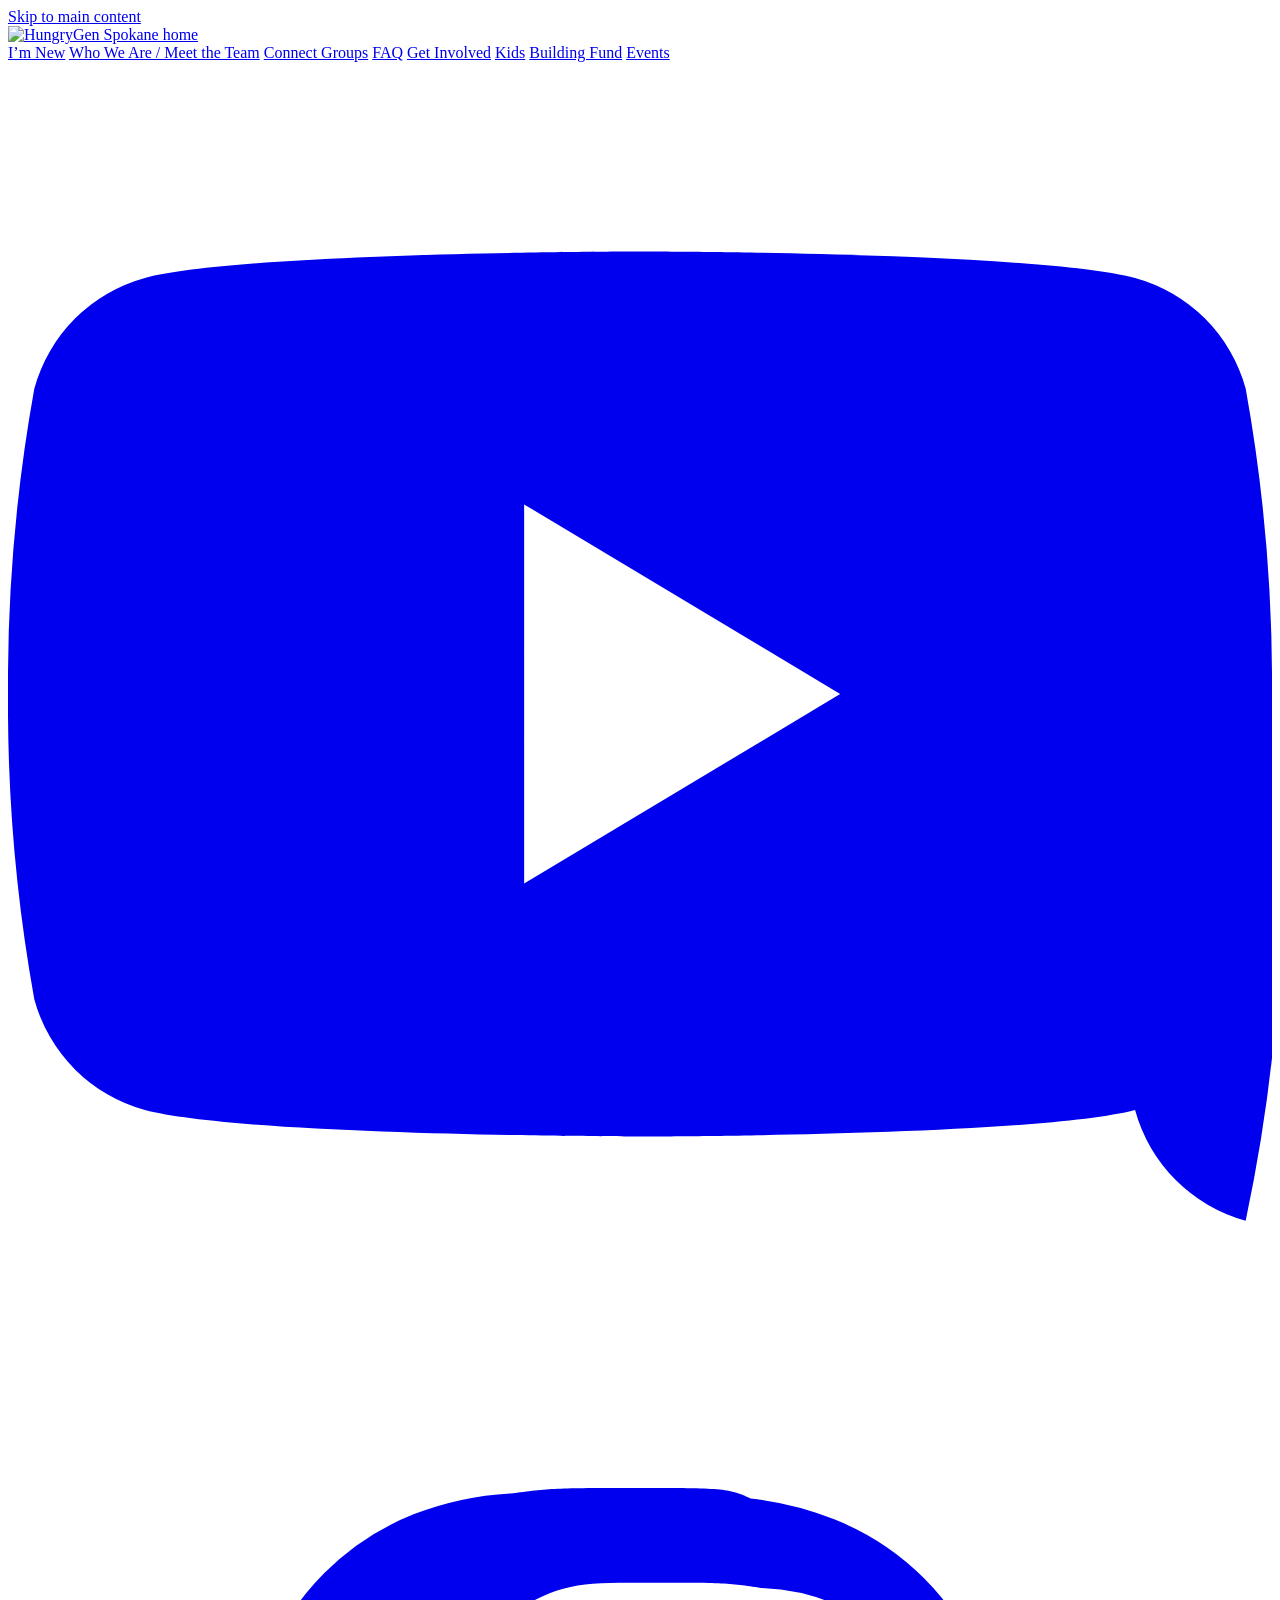
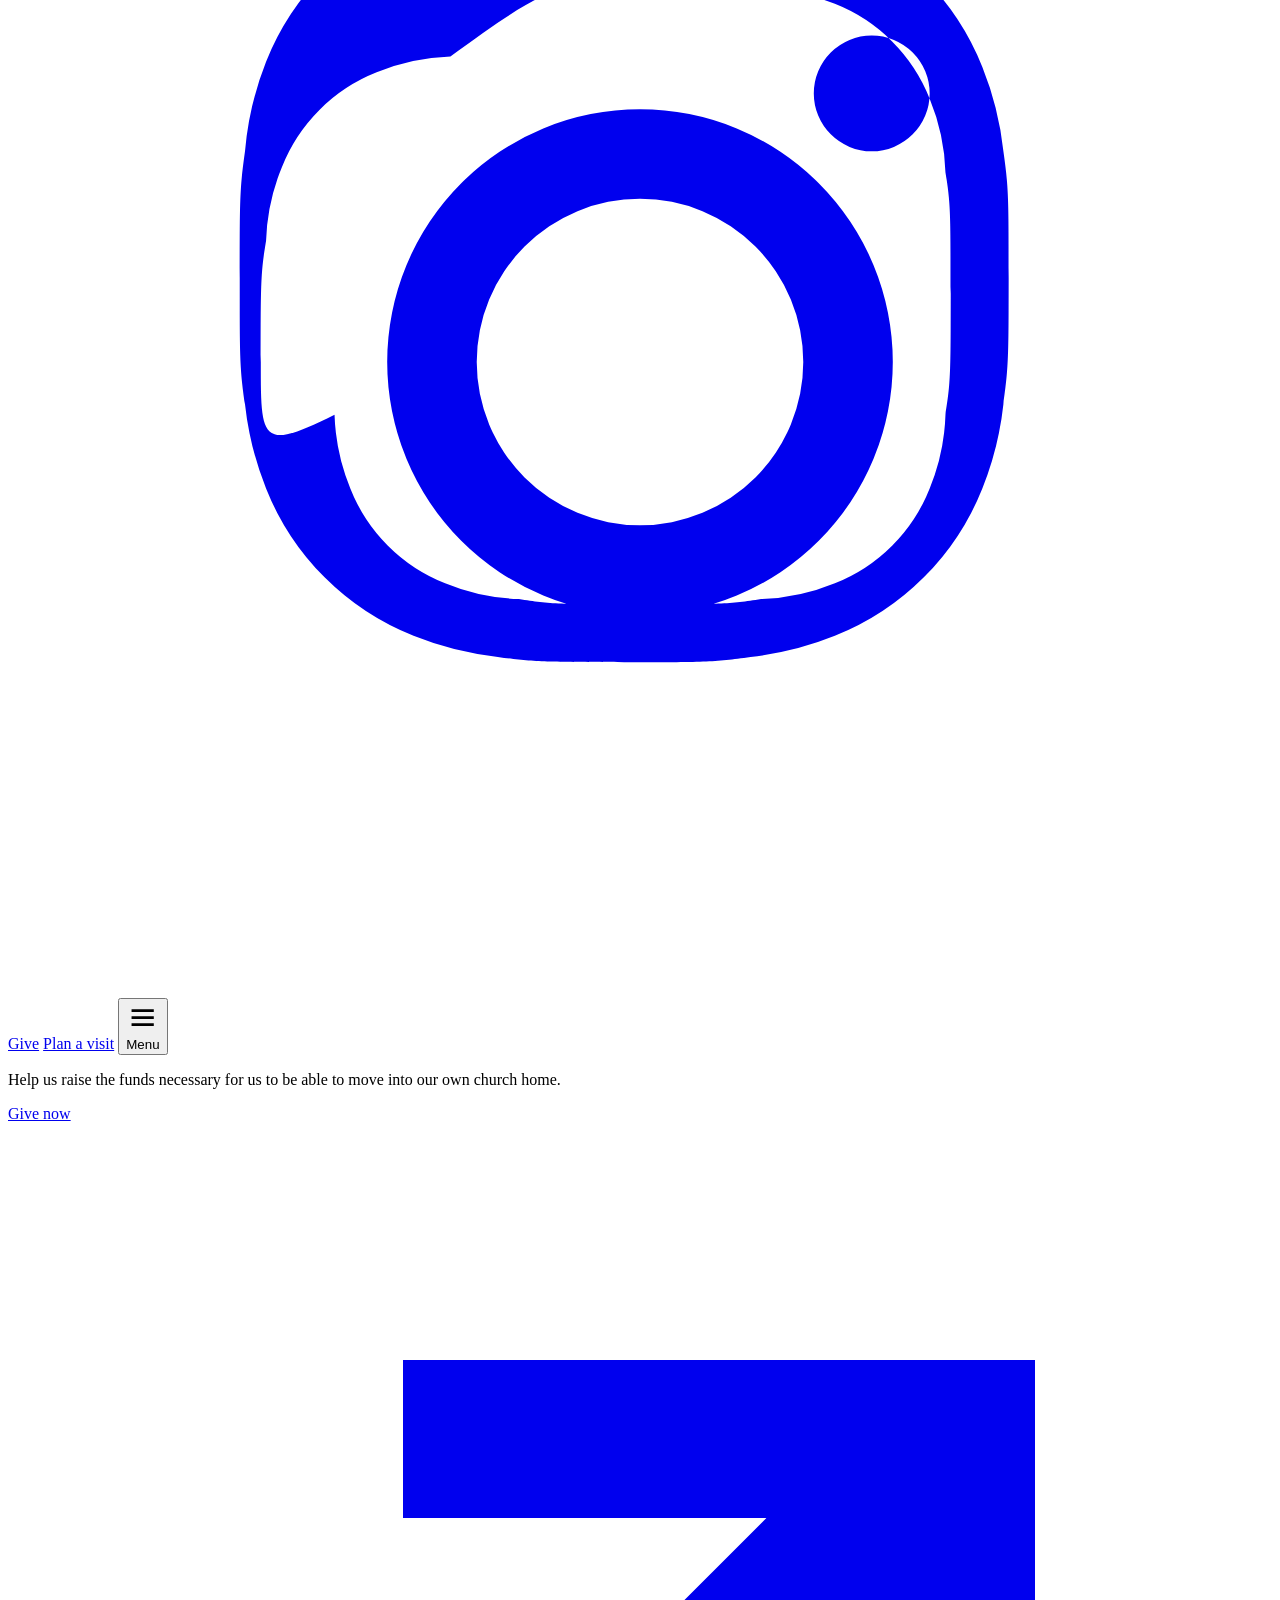
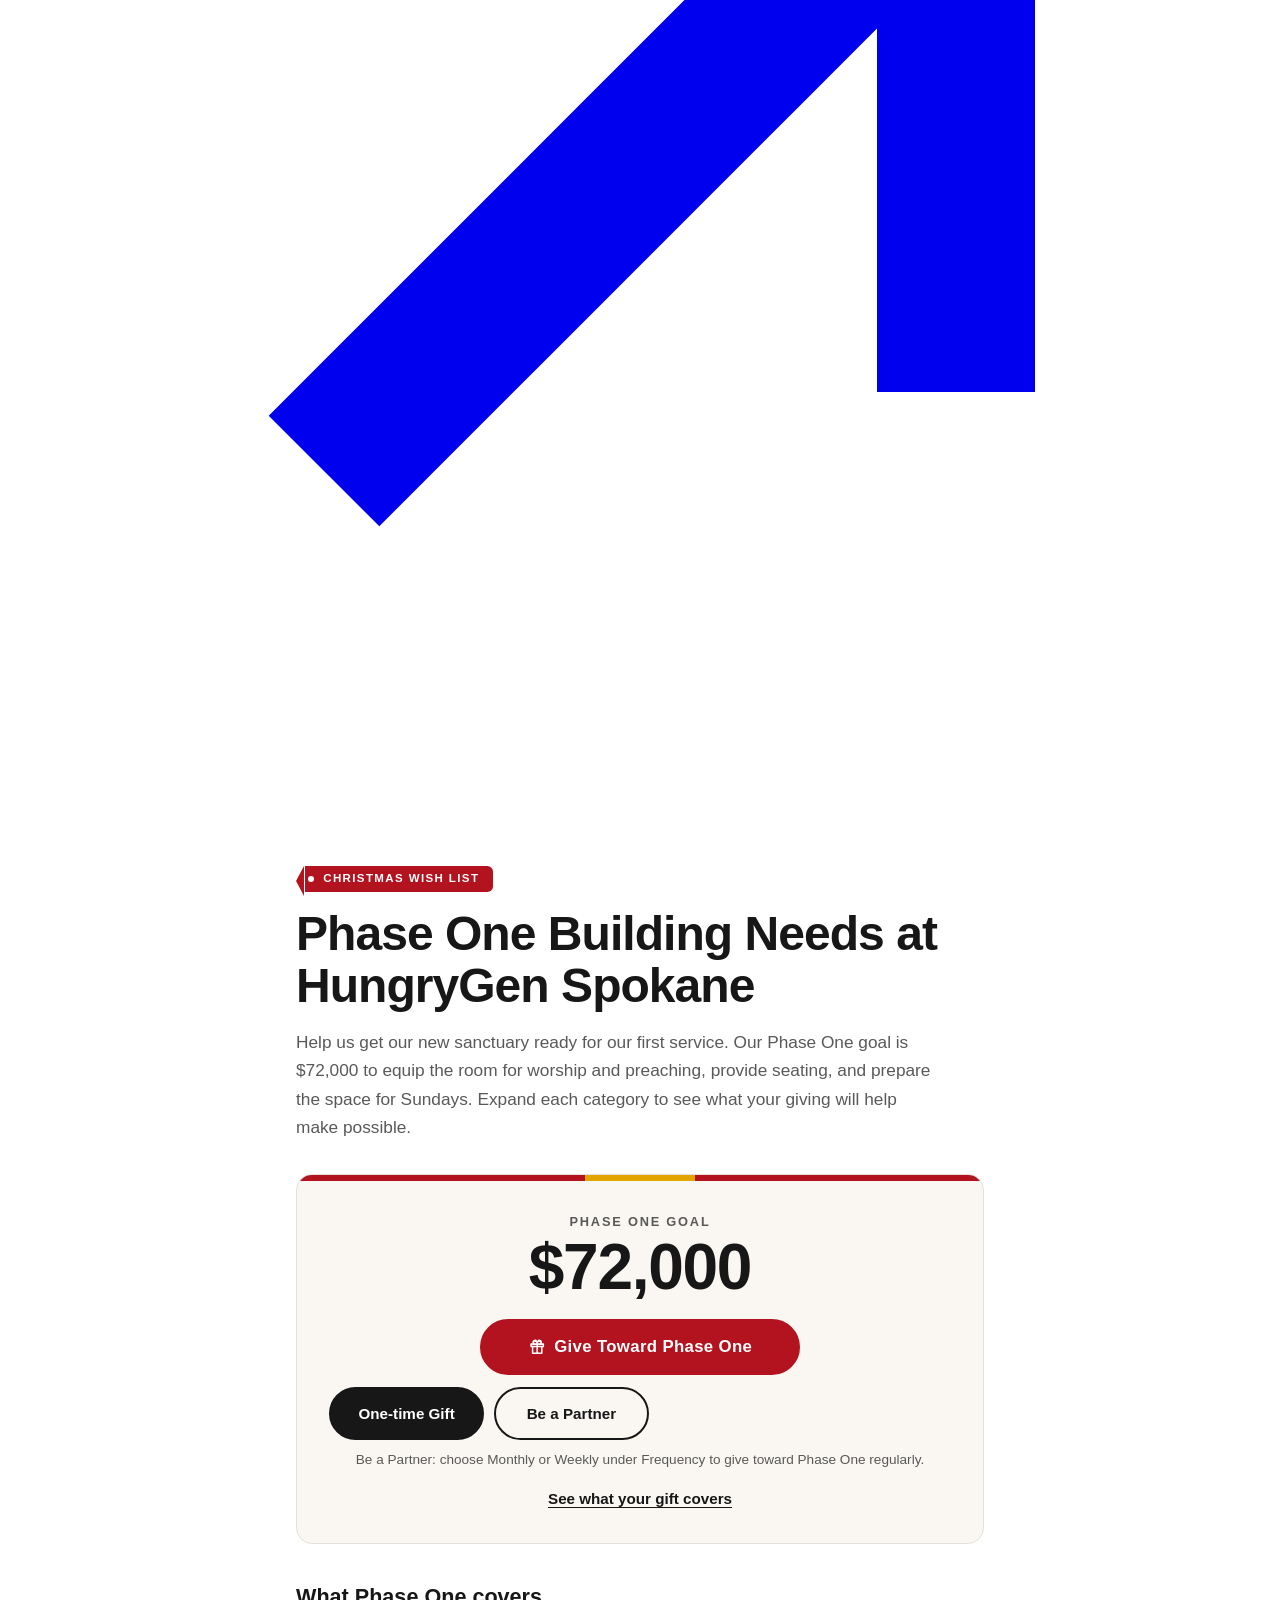
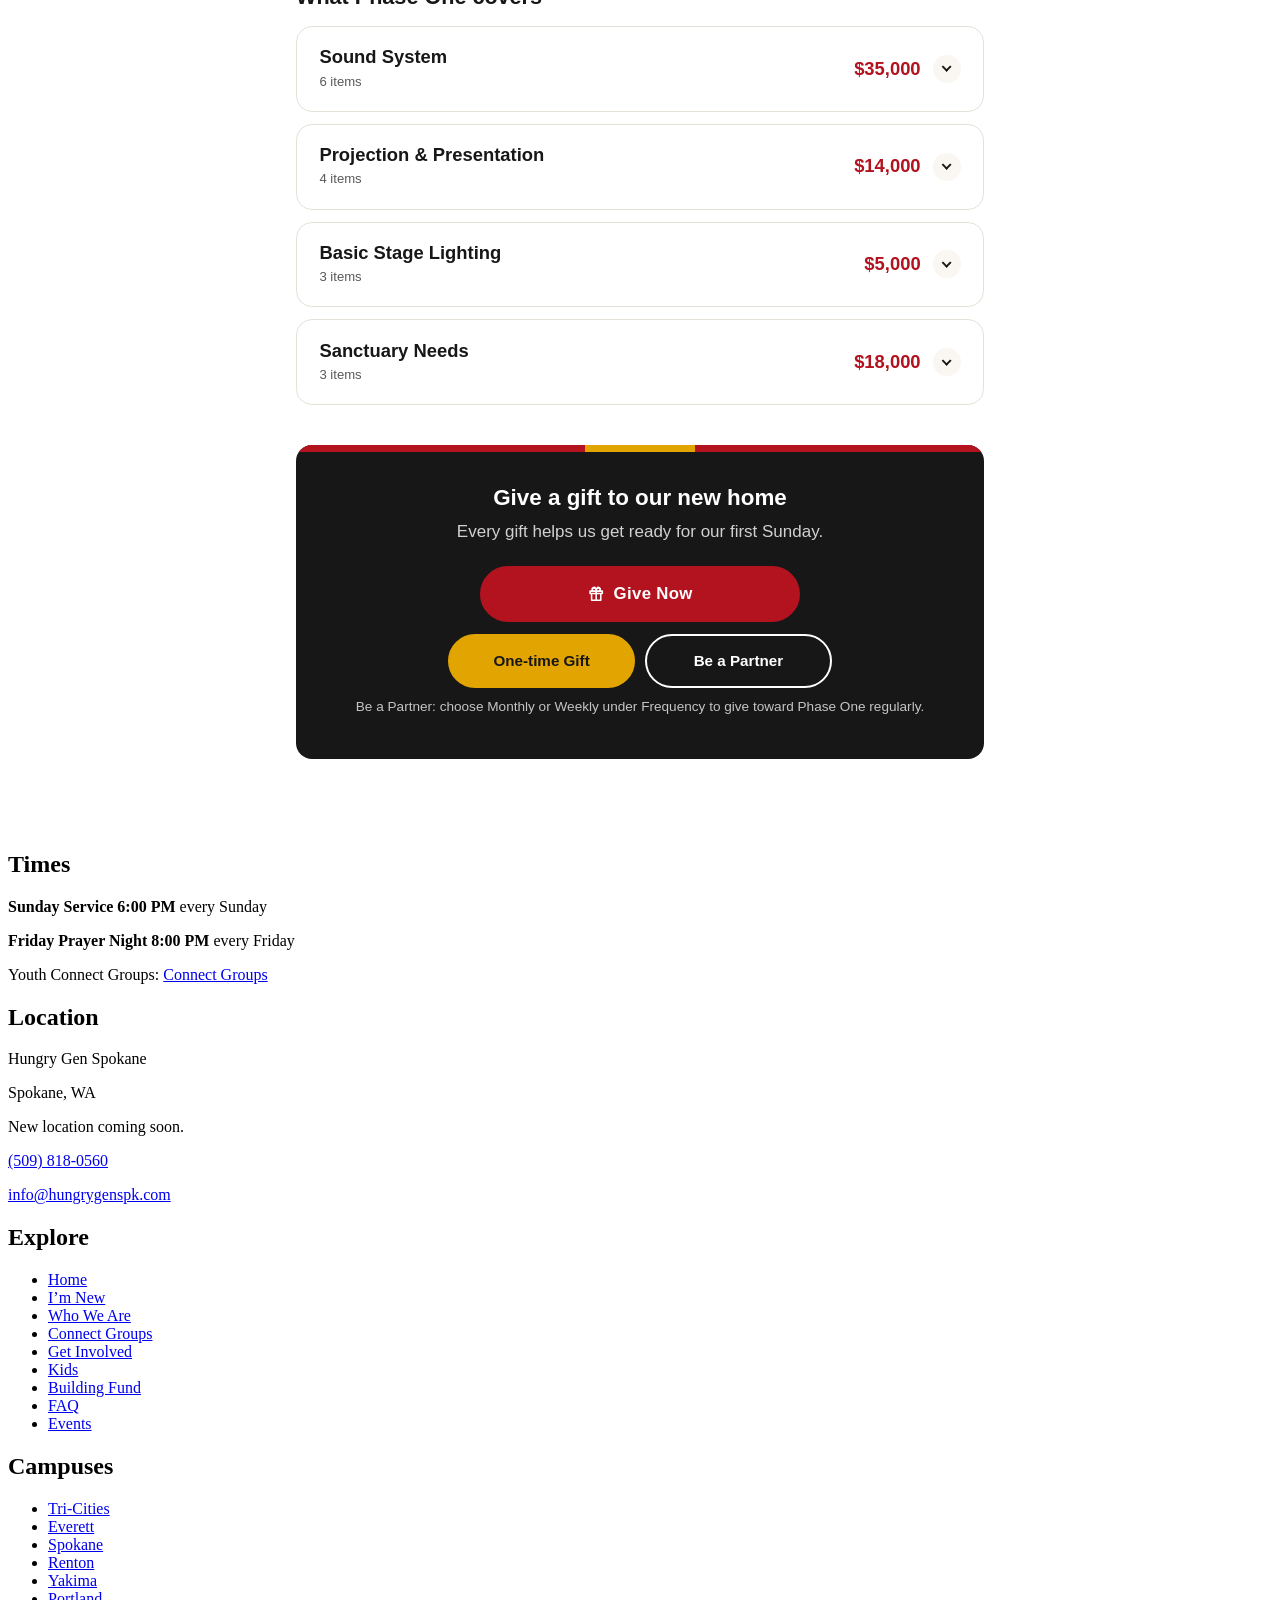
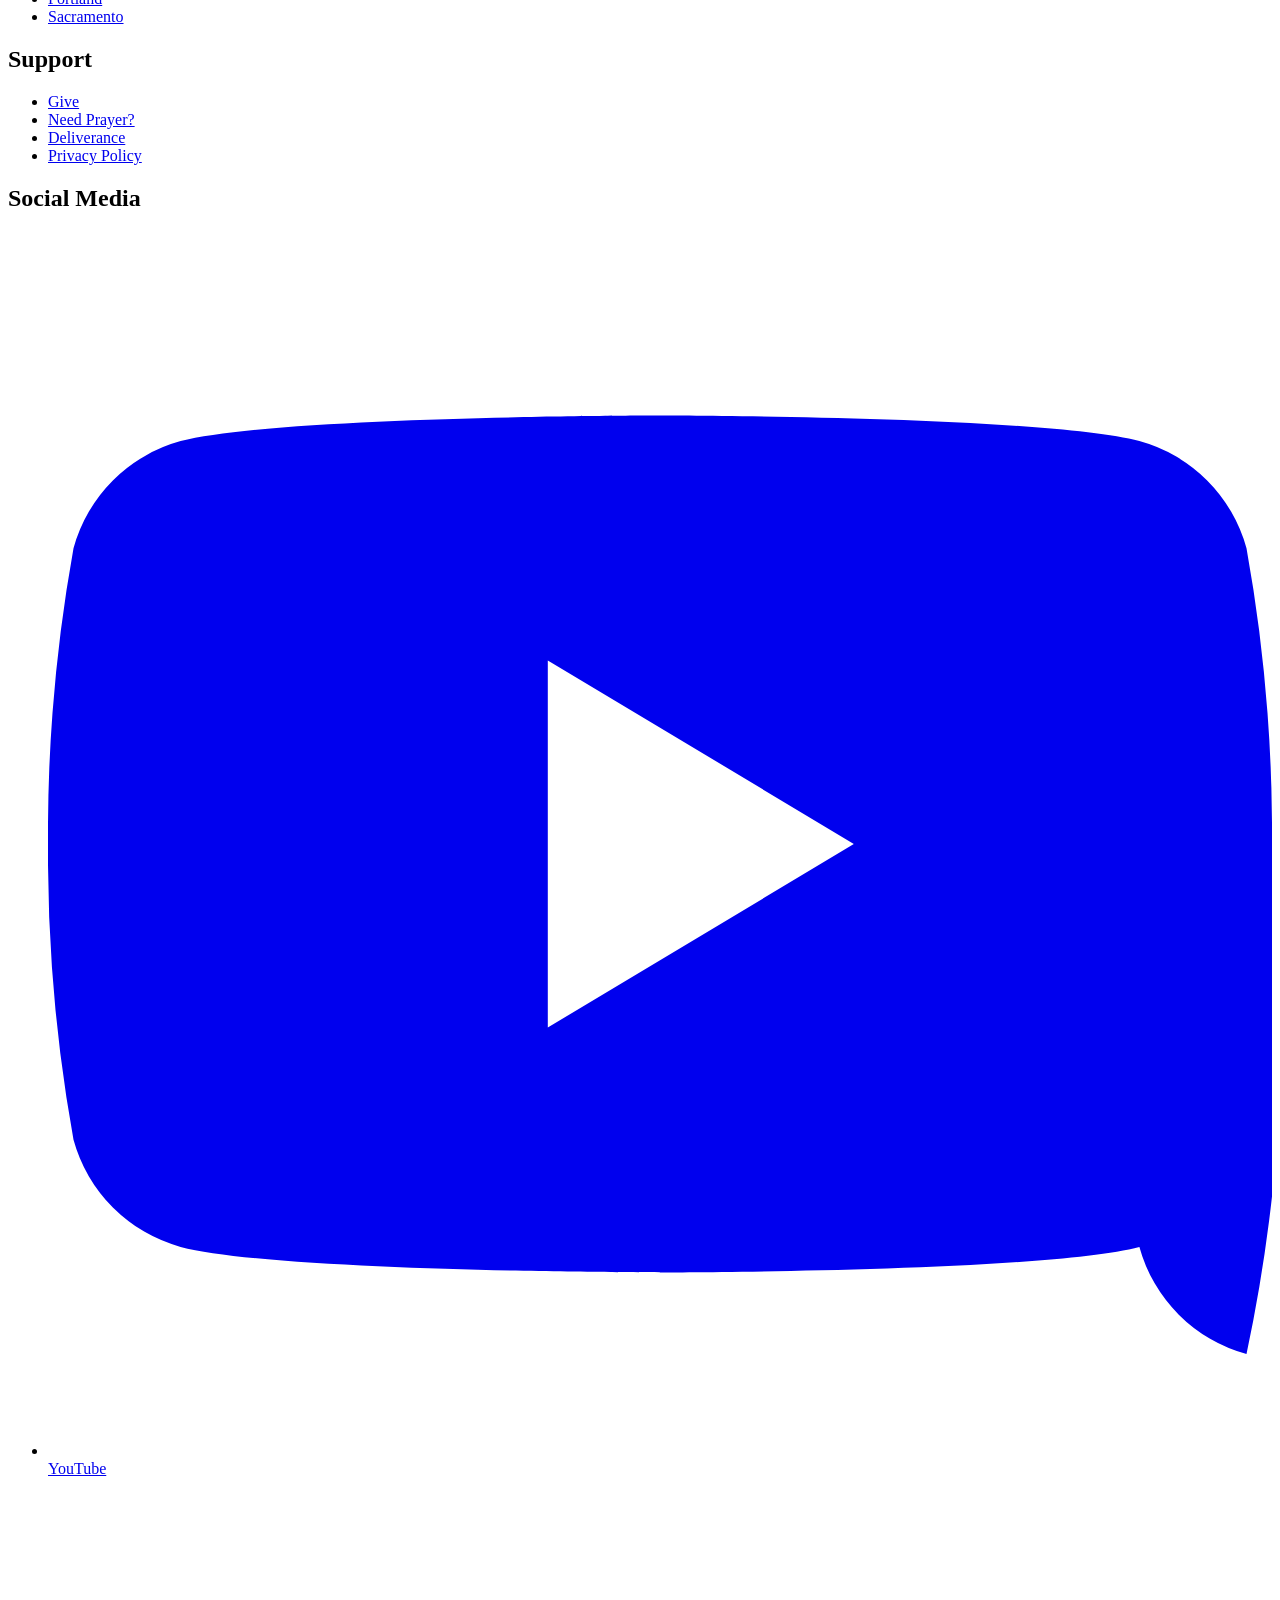
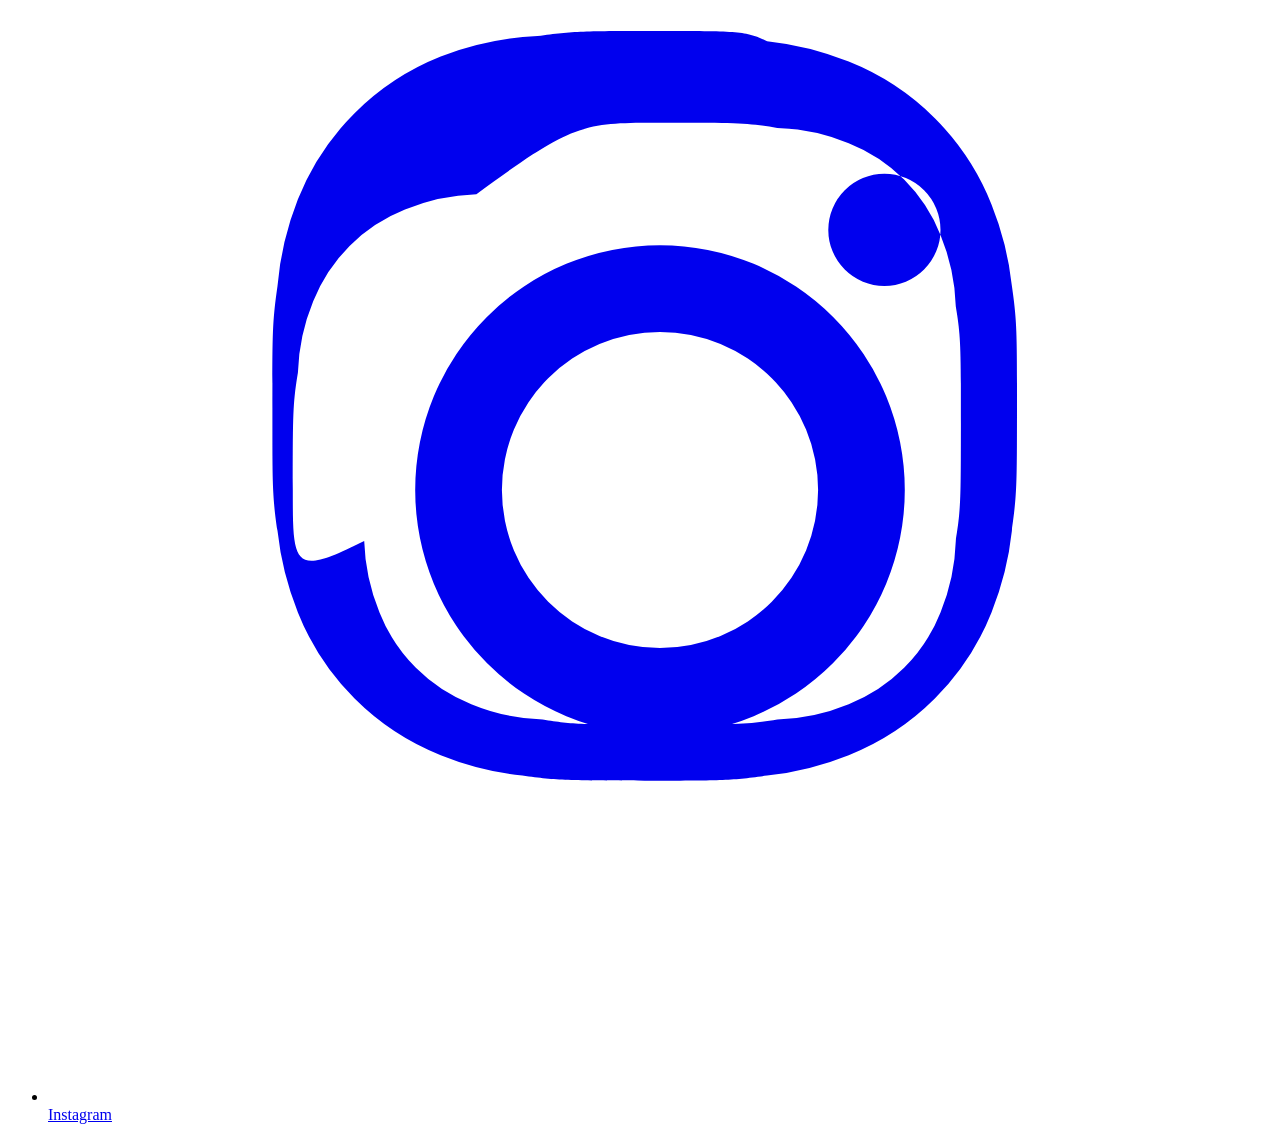
==== commit dfa86945: "t77u: I'm New page, Water Baptism + paired giving buttons, FAQ/Connect Group filters, expandable bel" ====
--- a/building/index.html
+++ b/building/index.html
@@ -106,7 +106,7 @@
   </script>
   <link rel="preload" as="font" type="font/woff2" href="/hungrygen-spokane-preview/assets/fonts/montserrat.woff2" crossorigin>
   <script>document.documentElement.classList.add('js');</script>
-  <link rel="stylesheet" href="/hungrygen-spokane-preview/css/fonts.css">
+  <style>@font-face { font-family: 'Lato'; font-style: italic; font-weight: 400; font-display: swap; src: url('/hungrygen-spokane-preview/assets/fonts/lato-400-italic.woff2') format('woff2'); } @font-face { font-family: 'Lato'; font-style: normal; font-weight: 300; font-display: swap; src: url('/hungrygen-spokane-preview/assets/fonts/lato-300-normal.woff2') format('woff2'); } @font-face { font-family: 'Lato'; font-style: normal; font-weight: 400; font-display: swap; src: url('/hungrygen-spokane-preview/assets/fonts/lato-400-normal.woff2') format('woff2'); } @font-face { font-family: 'Lato'; font-style: normal; font-weight: 700; font-display: swap; src: url('/hungrygen-spokane-preview/assets/fonts/lato-700-normal.woff2') format('woff2'); } @font-face { font-family: 'Lato'; font-style: normal; font-weight: 900; font-display: swap; src: url('/hungrygen-spokane-preview/assets/fonts/lato-900-normal.woff2') format('woff2'); } @font-face { font-family: 'Montserrat'; font-style: normal; font-weight: 200 700; font-display: swap; src: url('/hungrygen-spokane-preview/assets/fonts/montserrat.woff2') format('woff2'); }</style>
   <link rel="stylesheet" href="/hungrygen-spokane-preview/css/styles.css">
 </head>
 <body>
@@ -118,6 +118,7 @@
         <img src="/hungrygen-spokane-preview/assets/img/logo-hungrygen-header.webp" width="340" height="98" alt="HungryGen Spokane home">
       </a>
       <nav class="nav-primary" aria-label="Primary">
+        <a href="/hungrygen-spokane-preview/new/">I’m New</a>
         <a href="/hungrygen-spokane-preview/who-we-are/">Who We Are / Meet the Team</a>
         <a href="/hungrygen-spokane-preview/connect-groups/">Connect Groups</a>
         <a href="/hungrygen-spokane-preview/faq/">FAQ</a>
@@ -130,7 +131,7 @@
         <a class="social-link" href="https://www.youtube.com/@HungryGenSpokane" target="_blank" rel="noopener noreferrer" aria-label="HungryGen Spokane on YouTube"><svg class="icon" viewBox="0 0 24 24" aria-hidden="true" focusable="false"><path fill="currentColor" d="M23.5 6.2a3 3 0 0 0-2.1-2.1C19.5 3.6 12 3.6 12 3.6s-7.5 0-9.4.5A3 3 0 0 0 .5 6.2 31.5 31.5 0 0 0 0 12a31.5 31.5 0 0 0 .5 5.8 3 3 0 0 0 2.1 2.1c1.9.5 9.4.5 9.4.5s7.5 0 9.4-.5a3 3 0 0 0 2.1 2.1A31.5 31.5 0 0 0 24 12a31.5 31.5 0 0 0-.5-5.8zM9.8 15.6V8.4L15.8 12l-6 3.6z"/></svg></a>
         <a class="social-link" href="https://www.instagram.com/hungrygenspokane/" target="_blank" rel="noopener noreferrer" aria-label="HungryGen Spokane on Instagram"><svg class="icon" viewBox="0 0 24 24" aria-hidden="true" focusable="false"><path fill="currentColor" d="M12 7.2A4.8 4.8 0 1 0 16.8 12 4.8 4.8 0 0 0 12 7.2zm0 7.9A3.1 3.1 0 1 1 15.1 12 3.1 3.1 0 0 1 12 15.1zM17.5 6.9a1.1 1.1 0 1 1-1.1-1.1 1.1 1.1 0 0 1 1.1 1.1zM12 4.8c1.5 0 1.7 0 2.3.1a4 4 0 0 1 1.4.3 3.2 3.2 0 0 1 1.8 1.8 4 4 0 0 1 .3 1.4c.1.6.1.8.1 2.3s0 1.7-.1 2.3a4 4 0 0 1-.3 1.4 3.2 3.2 0 0 1-1.8 1.8 4 4 0 0 1-1.4.3c-.6.1-.8.1-2.3.1s-1.7 0-2.3-.1a4 4 0 0 1-1.4-.3 3.2 3.2 0 0 1-1.8-1.8 4 4 0 0 1-.3-1.4C4.8 13.7 4.8 13.5 4.8 12s0-1.7.1-2.3a4 4 0 0 1 .3-1.4 3.2 3.2 0 0 1 1.8-1.8 4 4 0 0 1 1.4-.3C10.3 4.8 10.5 4.8 12 4.8m0-1.8c-1.5 0-1.7 0-2.4.1A6 6 0 0 0 7.7 3.5 5 5 0 0 0 4.9 6.3 6 6 0 0 0 4.5 8c-.1.7-.1.9-.1 2.4s0 1.7.1 2.4a6 6 0 0 0 .4 1.6 5 5 0 0 0 2.8 2.8 6 6 0 0 0 1.6.4c.7.1.9.1 2.4.1s1.7 0 2.4-.1a6 6 0 0 0 1.6-.4 5 5 0 0 0 2.8-2.8 6 6 0 0 0 .4-1.6c.1-.7.1-.9.1-2.4s0-1.7-.1-2.4a6 6 0 0 0-.4-1.6 5 5 0 0 0-2.8-2.8 6 6 0 0 0-1.6-.4C13.7 3 13.5 3 12 3z"/></svg></a>
         <a class="header-give" href="https://hungrygenspokane.churchcenter.com/giving/to/generosity-sunday" target="_blank" rel="noopener noreferrer">Give</a>
-        <a class="btn btn-primary header-cta" href="/hungrygen-spokane-preview/#visit">Plan a visit</a>
+        <a class="btn btn-primary header-cta" href="/hungrygen-spokane-preview/new/">Plan a visit</a>
         <button type="button" class="menu-toggle" id="menu-toggle" aria-controls="mobile-nav" aria-expanded="false" aria-label="Menu"><svg class="icon" viewBox="0 0 24 24" aria-hidden="true" focusable="false"><path fill="currentColor" d="M4 6h16v2H4V6zm0 5h16v2H4v-2zm0 5h16v2H4v-2z"/></svg><span class="menu-toggle__label">Menu</span></button>
       </div>
     </div>
@@ -138,6 +139,7 @@
   <div class="nav-backdrop" id="nav-backdrop" hidden></div>
   <nav class="nav-drawer" id="mobile-nav" aria-label="Menu" hidden>
     <div class="wrap">
+      <a href="/hungrygen-spokane-preview/new/">I’m New</a>
       <a href="/hungrygen-spokane-preview/who-we-are/">Who We Are / Meet the Team</a>
       <a href="/hungrygen-spokane-preview/connect-groups/">Connect Groups</a>
       <a href="/hungrygen-spokane-preview/faq/">FAQ</a>
@@ -146,7 +148,7 @@
       <a href="/hungrygen-spokane-preview/building/" aria-current="page">Building Fund</a>
       <a href="/hungrygen-spokane-preview/events/">Events</a>
       <a href="https://hungrygenspokane.churchcenter.com/giving/to/generosity-sunday" target="_blank" rel="noopener noreferrer">Give</a>
-      <a class="btn btn-primary drawer-cta" href="/hungrygen-spokane-preview/#visit">Plan a visit</a>
+      <a class="btn btn-primary drawer-cta" href="/hungrygen-spokane-preview/new/">Plan a visit</a>
     </div>
   </nav>
 
@@ -158,7 +160,7 @@
         <p class="cta-row"><a class="btn btn-primary" href="https://hungrygenspokane.churchcenter.com/giving/to/generosity-sunday" target="_blank" rel="noopener noreferrer">Give now <svg class="icon" viewBox="0 0 16 16" aria-hidden="true" focusable="false"><path fill="currentColor" d="M5 3h8v8h-2V6.4L4.7 12.7 3.3 11.3 9.6 5H5V3z"/></svg></a></p>
       </div>
       <!-- HungryGen Spokane: Phase One Building Needs (generated by build.py from budget.json; edit the JSON, not this file) -->
-<style>.hgs-p1{--p1-ink:#171717;--p1-muted:#595959;--p1-line:#e6e1d8;--p1-canvas:#faf7f2;--p1-red:#b3121f;--p1-red-dk:#8e0e18;--p1-gold:#e1a400;--p1-radius:1rem; box-sizing:border-box;max-width:46rem;margin:0 auto;padding:2.5rem 1.25rem 3.5rem;color:var(--p1-ink); font-family:"Lato","Helvetica Neue",Arial,sans-serif;font-size:1.0625rem;line-height:1.65;-webkit-font-smoothing:antialiased;text-align:left} .hgs-p1 *,.hgs-p1 *::before,.hgs-p1 *::after{box-sizing:border-box} .hgs-p1 h1,.hgs-p1 h2,.hgs-p1 p,.hgs-p1 ul,.hgs-p1 li{margin:0;padding:0} .hgs-p1 ul{list-style:none} .hgs-p1 h1,.hgs-p1 h2,.hgs-p1 .hgs-p1__sum-name,.hgs-p1 .hgs-p1__sum-amt,.hgs-p1 .hgs-p1__total-amt,.hgs-p1 .hgs-p1__btn,.hgs-p1 .hgs-p1__tag{font-family:"Montserrat","Helvetica Neue",Arial,sans-serif} /* Gift tag eyebrow */ .hgs-p1 .hgs-p1__tag{position:relative;display:inline-block;margin:0 0 1rem 0.55rem;padding:0.38rem 0.85rem 0.38rem 1.15rem;background:var(--p1-red);color:#fff; font-size:0.72rem;font-weight:700;letter-spacing:0.12em;text-transform:uppercase;line-height:1.2;border-radius:0 0.35rem 0.35rem 0}.hgs-p1 .hgs-p1__tag::before{content:"";position:absolute;left:-0.55rem;top:0;border-style:solid;border-width:0.97rem 0.55rem 0.97rem 0;border-color:transparent var(--p1-red) transparent transparent}.hgs-p1 .hgs-p1__tag::after{content:"";position:absolute;left:0.2rem;top:50%;width:0.38rem;height:0.38rem;margin-top:-0.19rem;border-radius:50%;background:#fff} .hgs-p1 h1,.hgs-p1 .hgs-p1__title{font-size:clamp(2rem,7vw,3rem);font-weight:700;line-height:1.08;letter-spacing:-0.02em;color:var(--p1-ink);margin-bottom:1rem}.hgs-p1 .hgs-p1__intro{color:var(--p1-muted);font-size:1.08rem;max-width:40rem} /* Total card with ribbon */ .hgs-p1 .hgs-p1__total{position:relative;overflow:hidden;margin:2rem 0 2.5rem;padding:1.75rem 1.25rem 1.5rem;background:var(--p1-canvas);border:1px solid var(--p1-line);border-radius:var(--p1-radius);text-align:center}.hgs-p1 .hgs-p1__total::before{content:"";position:absolute;left:0;right:0;top:0;height:0.4rem;background:linear-gradient(90deg,var(--p1-red) 0 42%,var(--p1-gold) 42% 58%,var(--p1-red) 58% 100%)}.hgs-p1 .hgs-p1__total-label{font-size:0.8rem;font-weight:700;letter-spacing:0.14em;text-transform:uppercase;color:var(--p1-muted)}.hgs-p1 .hgs-p1__total-amt{display:block;margin:0.2rem 0 1.25rem;font-size:clamp(2.75rem,12vw,4rem);font-weight:700;line-height:1;letter-spacing:-0.02em;color:var(--p1-ink);font-variant-numeric:tabular-nums} /* Buttons */ .hgs-p1 a.hgs-p1__btn{display:flex;align-items:center;justify-content:center;gap:0.5rem;width:100%;min-height:3.5rem;padding:1rem 1.5rem;border-radius:999px;border:2px solid var(--p1-red); background:var(--p1-red);color:#fff;font-size:1.05rem;font-weight:700;letter-spacing:0.02em;line-height:1.1;text-decoration:none;transition:background-color .18s ease,border-color .18s ease} .hgs-p1 a.hgs-p1__btn:hover,.hgs-p1 a.hgs-p1__btn:focus-visible{background:var(--p1-red-dk);border-color:var(--p1-red-dk);color:#fff} .hgs-p1 a.hgs-p1__btn svg{width:1.15rem;height:1.15rem;flex:none} .hgs-p1 a.hgs-p1__link{margin-top:0.9rem;display:block;color:var(--p1-ink);font-weight:700;font-size:0.95rem;text-decoration:underline;text-underline-offset:0.2em} .hgs-p1 a:focus-visible,.hgs-p1 summary:focus-visible{outline:3px solid var(--p1-gold);outline-offset:3px} /* Dropdowns */ .hgs-p1 .hgs-p1__list-title{font-size:1.35rem;font-weight:700;line-height:1.2;margin-bottom:1rem} .hgs-p1 details{border:1px solid var(--p1-line);border-radius:var(--p1-radius);background:#fff;margin:0 0 0.75rem;overflow:hidden} .hgs-p1 details[open]{border-color:#d9cdb8;box-shadow:0 0.5rem 1.5rem rgba(10,10,10,.06)} .hgs-p1 summary{display:flex;align-items:center;gap:0.75rem;min-height:4rem;padding:1rem 1.1rem;cursor:pointer;list-style:none;-webkit-tap-highlight-color:transparent} .hgs-p1 summary::-webkit-details-marker{display:none} .hgs-p1 summary::marker{content:""} .hgs-p1 summary:hover{background:var(--p1-canvas)}.hgs-p1 .hgs-p1__sum-text{flex:1 1 auto;min-width:0}.hgs-p1 .hgs-p1__sum-name{display:block;font-size:1.05rem;font-weight:700;line-height:1.25;color:var(--p1-ink)}.hgs-p1 .hgs-p1__sum-meta{display:block;font-size:0.82rem;color:var(--p1-muted);margin-top:0.15rem}.hgs-p1 .hgs-p1__sum-amt{flex:none;font-size:1.05rem;font-weight:700;color:var(--p1-red);font-variant-numeric:tabular-nums;white-space:nowrap}.hgs-p1 .hgs-p1__chev{flex:none;width:1.75rem;height:1.75rem;border-radius:50%;background:var(--p1-canvas);display:flex;align-items:center;justify-content:center}.hgs-p1 .hgs-p1__chev::before{content:"";width:0.45rem;height:0.45rem;border-right:2px solid var(--p1-ink);border-bottom:2px solid var(--p1-ink);transform:translateY(-0.1rem) rotate(45deg);transition:transform .2s ease} .hgs-p1 details[open] .hgs-p1__chev::before{transform:translateY(0.1rem) rotate(-135deg)}.hgs-p1 .hgs-p1__items{padding:0 1.1rem 0.6rem;border-top:1px solid var(--p1-line)}.hgs-p1 .hgs-p1__item{display:flex;justify-content:space-between;align-items:baseline;gap:1rem;padding:0.8rem 0;border-bottom:1px dashed var(--p1-line);font-size:0.98rem;line-height:1.4}.hgs-p1 .hgs-p1__item:last-child{border-bottom:0}.hgs-p1 .hgs-p1__item-amt{flex:none;font-weight:700;font-variant-numeric:tabular-nums;white-space:nowrap} /* Bottom CTA */ .hgs-p1 .hgs-p1__bottom{margin-top:2.5rem;padding:1.75rem 1.25rem;border-radius:var(--p1-radius);background:var(--p1-ink);color:#fff;text-align:center;position:relative;overflow:hidden}.hgs-p1 .hgs-p1__bottom::before{content:"";position:absolute;left:0;right:0;top:0;height:0.4rem;background:linear-gradient(90deg,var(--p1-red) 0 42%,var(--p1-gold) 42% 58%,var(--p1-red) 58% 100%)}.hgs-p1 .hgs-p1__bottom > *{position:relative}.hgs-p1 .hgs-p1__bottom h2{font-size:1.4rem;font-weight:700;line-height:1.2;color:#fff;margin-bottom:0.4rem}.hgs-p1 .hgs-p1__bottom p{color:rgba(255,255,255,.8);margin-bottom:1.25rem}.hgs-p1 .hgs-p1__bottom a.hgs-p1__btn{max-width:24rem;margin:0 auto} @media (min-width:640px){ .hgs-p1{padding:3.5rem 1.5rem 4.5rem}.hgs-p1 .hgs-p1__total{padding:2.25rem 2rem 2rem} .hgs-p1 a.hgs-p1__btn{width:auto;display:inline-flex;min-width:20rem} .hgs-p1 summary{padding:1.15rem 1.4rem}.hgs-p1 .hgs-p1__items{padding:0 1.4rem 0.75rem}.hgs-p1 .hgs-p1__sum-name,.hgs-p1 .hgs-p1__sum-amt{font-size:1.15rem}.hgs-p1 .hgs-p1__bottom{padding:2.5rem 2rem} } @media (prefers-reduced-motion:reduce){.hgs-p1 *{transition:none!important}}</style>
+<style>.hgs-p1{--p1-ink:#171717;--p1-muted:#595959;--p1-line:#e6e1d8;--p1-canvas:#faf7f2;--p1-red:#b3121f;--p1-red-dk:#8e0e18;--p1-gold:#e1a400;--p1-radius:1rem; box-sizing:border-box;max-width:46rem;margin:0 auto;padding:2.5rem 1.25rem 3.5rem;color:var(--p1-ink); font-family:"Lato","Helvetica Neue",Arial,sans-serif;font-size:1.0625rem;line-height:1.65;-webkit-font-smoothing:antialiased;text-align:left} .hgs-p1 *,.hgs-p1 *::before,.hgs-p1 *::after{box-sizing:border-box} .hgs-p1 h1,.hgs-p1 h2,.hgs-p1 p,.hgs-p1 ul,.hgs-p1 li{margin:0;padding:0} .hgs-p1 ul{list-style:none} .hgs-p1 h1,.hgs-p1 h2,.hgs-p1 .hgs-p1__sum-name,.hgs-p1 .hgs-p1__sum-amt,.hgs-p1 .hgs-p1__total-amt,.hgs-p1 .hgs-p1__btn,.hgs-p1 .hgs-p1__tag{font-family:"Montserrat","Helvetica Neue",Arial,sans-serif} /* Gift tag eyebrow */ .hgs-p1 .hgs-p1__tag{position:relative;display:inline-block;margin:0 0 1rem 0.55rem;padding:0.38rem 0.85rem 0.38rem 1.15rem;background:var(--p1-red);color:#fff; font-size:0.72rem;font-weight:700;letter-spacing:0.12em;text-transform:uppercase;line-height:1.2;border-radius:0 0.35rem 0.35rem 0}.hgs-p1 .hgs-p1__tag::before{content:"";position:absolute;left:-0.55rem;top:0;border-style:solid;border-width:0.97rem 0.55rem 0.97rem 0;border-color:transparent var(--p1-red) transparent transparent}.hgs-p1 .hgs-p1__tag::after{content:"";position:absolute;left:0.2rem;top:50%;width:0.38rem;height:0.38rem;margin-top:-0.19rem;border-radius:50%;background:#fff} .hgs-p1 h1,.hgs-p1 .hgs-p1__title{font-size:clamp(2rem,7vw,3rem);font-weight:700;line-height:1.08;letter-spacing:-0.02em;color:var(--p1-ink);margin-bottom:1rem}.hgs-p1 .hgs-p1__intro{color:var(--p1-muted);font-size:1.08rem;max-width:40rem} /* Total card with ribbon */ .hgs-p1 .hgs-p1__total{position:relative;overflow:hidden;margin:2rem 0 2.5rem;padding:1.75rem 1.25rem 1.5rem;background:var(--p1-canvas);border:1px solid var(--p1-line);border-radius:var(--p1-radius);text-align:center}.hgs-p1 .hgs-p1__total::before{content:"";position:absolute;left:0;right:0;top:0;height:0.4rem;background:linear-gradient(90deg,var(--p1-red) 0 42%,var(--p1-gold) 42% 58%,var(--p1-red) 58% 100%)}.hgs-p1 .hgs-p1__total-label{font-size:0.8rem;font-weight:700;letter-spacing:0.14em;text-transform:uppercase;color:var(--p1-muted)}.hgs-p1 .hgs-p1__total-amt{display:block;margin:0.2rem 0 1.25rem;font-size:clamp(2.75rem,12vw,4rem);font-weight:700;line-height:1;letter-spacing:-0.02em;color:var(--p1-ink);font-variant-numeric:tabular-nums} /* Buttons */ .hgs-p1 a.hgs-p1__btn{display:flex;align-items:center;justify-content:center;gap:0.5rem;width:100%;min-height:3.5rem;padding:1rem 1.5rem;border-radius:999px;border:2px solid var(--p1-red); background:var(--p1-red);color:#fff;font-size:1.05rem;font-weight:700;letter-spacing:0.02em;line-height:1.1;text-decoration:none;transition:background-color .18s ease,border-color .18s ease} .hgs-p1 a.hgs-p1__btn:hover,.hgs-p1 a.hgs-p1__btn:focus-visible{background:var(--p1-red-dk);border-color:var(--p1-red-dk);color:#fff} .hgs-p1 a.hgs-p1__btn svg{width:1.15rem;height:1.15rem;flex:none} .hgs-p1 a.hgs-p1__link{margin-top:0.9rem;display:block;color:var(--p1-ink);font-weight:700;font-size:0.95rem;text-decoration:underline;text-underline-offset:0.2em} .hgs-p1 a:focus-visible,.hgs-p1 summary:focus-visible{outline:3px solid var(--p1-gold);outline-offset:3px} /* Dropdowns */ .hgs-p1 .hgs-p1__list-title{font-size:1.35rem;font-weight:700;line-height:1.2;margin-bottom:1rem} .hgs-p1 details{border:1px solid var(--p1-line);border-radius:var(--p1-radius);background:#fff;margin:0 0 0.75rem;overflow:hidden} .hgs-p1 details[open]{border-color:#d9cdb8;box-shadow:0 0.5rem 1.5rem rgba(10,10,10,.06)} .hgs-p1 summary{display:flex;align-items:center;gap:0.75rem;min-height:4rem;padding:1rem 1.1rem;cursor:pointer;list-style:none;-webkit-tap-highlight-color:transparent} .hgs-p1 summary::-webkit-details-marker{display:none} .hgs-p1 summary::marker{content:""} .hgs-p1 summary:hover{background:var(--p1-canvas)}.hgs-p1 .hgs-p1__sum-text{flex:1 1 auto;min-width:0}.hgs-p1 .hgs-p1__sum-name{display:block;font-size:1.05rem;font-weight:700;line-height:1.25;color:var(--p1-ink)}.hgs-p1 .hgs-p1__sum-meta{display:block;font-size:0.82rem;color:var(--p1-muted);margin-top:0.15rem}.hgs-p1 .hgs-p1__sum-amt{flex:none;font-size:1.05rem;font-weight:700;color:var(--p1-red);font-variant-numeric:tabular-nums;white-space:nowrap}.hgs-p1 .hgs-p1__chev{flex:none;width:1.75rem;height:1.75rem;border-radius:50%;background:var(--p1-canvas);display:flex;align-items:center;justify-content:center}.hgs-p1 .hgs-p1__chev::before{content:"";width:0.45rem;height:0.45rem;border-right:2px solid var(--p1-ink);border-bottom:2px solid var(--p1-ink);transform:translateY(-0.1rem) rotate(45deg);transition:transform .2s ease} .hgs-p1 details[open] .hgs-p1__chev::before{transform:translateY(0.1rem) rotate(-135deg)}.hgs-p1 .hgs-p1__items{padding:0 1.1rem 0.6rem;border-top:1px solid var(--p1-line)}.hgs-p1 .hgs-p1__item{display:flex;justify-content:space-between;align-items:baseline;gap:1rem;padding:0.8rem 0;border-bottom:1px dashed var(--p1-line);font-size:0.98rem;line-height:1.4}.hgs-p1 .hgs-p1__item:last-child{border-bottom:0}.hgs-p1 .hgs-p1__item-amt{flex:none;font-weight:700;font-variant-numeric:tabular-nums;white-space:nowrap} /* Bottom CTA */ .hgs-p1 .hgs-p1__bottom{margin-top:2.5rem;padding:1.75rem 1.25rem;border-radius:var(--p1-radius);background:var(--p1-ink);color:#fff;text-align:center;position:relative;overflow:hidden}.hgs-p1 .hgs-p1__bottom::before{content:"";position:absolute;left:0;right:0;top:0;height:0.4rem;background:linear-gradient(90deg,var(--p1-red) 0 42%,var(--p1-gold) 42% 58%,var(--p1-red) 58% 100%)}.hgs-p1 .hgs-p1__bottom > *{position:relative}.hgs-p1 .hgs-p1__bottom h2{font-size:1.4rem;font-weight:700;line-height:1.2;color:#fff;margin-bottom:0.4rem}.hgs-p1 .hgs-p1__bottom p{color:rgba(255,255,255,.8);margin-bottom:1.25rem}.hgs-p1 .hgs-p1__bottom a.hgs-p1__btn{max-width:24rem;margin:0 auto} @media (min-width:640px){ .hgs-p1{padding:3.5rem 1.5rem 4.5rem}.hgs-p1 .hgs-p1__total{padding:2.25rem 2rem 2rem} .hgs-p1 a.hgs-p1__btn{width:auto;display:inline-flex;min-width:20rem} .hgs-p1 summary{padding:1.15rem 1.4rem}.hgs-p1 .hgs-p1__items{padding:0 1.4rem 0.75rem}.hgs-p1 .hgs-p1__sum-name,.hgs-p1 .hgs-p1__sum-amt{font-size:1.15rem}.hgs-p1 .hgs-p1__bottom{padding:2.5rem 2rem} } .hgs-p1 .hgs-p1__pair{display:flex;flex-wrap:wrap;gap:.6rem;margin-top:.75rem}.hgs-p1 .hgs-p1__bottom .hgs-p1__pair{justify-content:center;max-width:24rem;margin-left:auto;margin-right:auto}.hgs-p1 a.hgs-p1__pill{flex:1 1 9rem;display:inline-flex;align-items:center;justify-content:center;min-height:3rem;padding:.75rem 1.1rem;border-radius:999px;border:2px solid var(--p1-ink);background:var(--p1-ink);color:#fff;font-weight:700;font-size:.95rem;text-decoration:none;transition:transform .18s ease,background-color .18s ease,color .18s ease}.hgs-p1 a.hgs-p1__pill--outline{background:transparent;color:var(--p1-ink)}.hgs-p1 .hgs-p1__pair--dark a.hgs-p1__pill{background:var(--p1-gold);border-color:var(--p1-gold);color:#171717}.hgs-p1 .hgs-p1__pair--dark a.hgs-p1__pill--outline{background:transparent;border-color:#fff;color:#fff}.hgs-p1 a.hgs-p1__pill:hover{transform:translateY(-1px)}.hgs-p1 a.hgs-p1__pill:active{transform:scale(.97)}.hgs-p1 a.hgs-p1__pill:focus-visible{outline:3px solid var(--p1-gold);outline-offset:2px}.hgs-p1 .hgs-p1__hint{margin:.55rem 0 0;font-size:.85rem;color:var(--p1-muted)}.hgs-p1 .hgs-p1__bottom .hgs-p1__hint{color:rgba(255,255,255,.75);margin-bottom:0}@media (min-width:640px){.hgs-p1 .hgs-p1__total .hgs-p1__pair{max-width:20rem}} @media (prefers-reduced-motion:reduce){.hgs-p1 *{transition:none!important}}</style>
 <section class="hgs-p1" id="hgs-phase-one" aria-labelledby="hgs-p1-title">
 <p class="hgs-p1__tag">Christmas Wish List</p>
 <h1 class="hgs-p1__title" id="hgs-p1-title">Phase One Building Needs at HungryGen Spokane</h1>
@@ -167,6 +169,7 @@
 <p class="hgs-p1__total-label">Phase One Goal</p>
 <strong class="hgs-p1__total-amt">$72,000</strong>
 <a class="hgs-p1__btn" href="https://hungrygenspokane.churchcenter.com/giving/to/generosity-sunday" target="_blank" rel="noopener noreferrer" data-placeholder="GIVE_URL"><svg viewBox="0 0 24 24" aria-hidden="true" focusable="false"><path fill="currentColor" d="M20 7h-2.2A3 3 0 0 0 12 3.8 3 3 0 0 0 6.2 7H4a1 1 0 0 0-1 1v3a1 1 0 0 0 1 1h1v8a1 1 0 0 0 1 1h12a1 1 0 0 0 1-1v-8h1a1 1 0 0 0 1-1V8a1 1 0 0 0-1-1zm-5-2a1 1 0 1 1 0 2h-2a2 2 0 0 1 2-2zM9 5a2 2 0 0 1 2 2H9a1 1 0 0 1 0-2zM5 9h6v1H5V9zm2 3h4v7H7v-7zm10 7h-4v-7h4v7zm2-9h-6V9h6v1z"/></svg><span>Give Toward Phase One</span></a>
+<div class="hgs-p1__pair" role="group" aria-label="Ways to give toward Phase One"><a class="hgs-p1__pill" href="https://hungrygenspokane.churchcenter.com/giving/to/generosity-sunday" target="_blank" rel="noopener noreferrer">One-time Gift</a><a class="hgs-p1__pill hgs-p1__pill--outline" href="https://hungrygenspokane.churchcenter.com/giving/to/generosity-sunday" target="_blank" rel="noopener noreferrer">Be a Partner</a></div><p class="hgs-p1__hint">Be a Partner: choose Monthly or Weekly under Frequency to give toward Phase One regularly.</p>
 <a class="hgs-p1__link" href="#hgs-p1-needs">See what your gift covers</a>
 </div>
 <h2 class="hgs-p1__list-title" id="hgs-p1-needs">What Phase One covers</h2>
@@ -175,6 +178,7 @@
 <h2>Give a gift to our new home</h2>
 <p>Every gift helps us get ready for our first Sunday.</p>
 <a class="hgs-p1__btn" href="https://hungrygenspokane.churchcenter.com/giving/to/generosity-sunday" target="_blank" rel="noopener noreferrer" data-placeholder="GIVE_URL"><svg viewBox="0 0 24 24" aria-hidden="true" focusable="false"><path fill="currentColor" d="M20 7h-2.2A3 3 0 0 0 12 3.8 3 3 0 0 0 6.2 7H4a1 1 0 0 0-1 1v3a1 1 0 0 0 1 1h1v8a1 1 0 0 0 1 1h12a1 1 0 0 0 1-1v-8h1a1 1 0 0 0 1-1V8a1 1 0 0 0-1-1zm-5-2a1 1 0 1 1 0 2h-2a2 2 0 0 1 2-2zM9 5a2 2 0 0 1 2 2H9a1 1 0 0 1 0-2zM5 9h6v1H5V9zm2 3h4v7H7v-7zm10 7h-4v-7h4v7zm2-9h-6V9h6v1z"/></svg><span>Give Now</span></a>
+<div class="hgs-p1__pair hgs-p1__pair--dark" role="group" aria-label="Ways to give toward Phase One"><a class="hgs-p1__pill" href="https://hungrygenspokane.churchcenter.com/giving/to/generosity-sunday" target="_blank" rel="noopener noreferrer">One-time Gift</a><a class="hgs-p1__pill hgs-p1__pill--outline" href="https://hungrygenspokane.churchcenter.com/giving/to/generosity-sunday" target="_blank" rel="noopener noreferrer">Be a Partner</a></div><p class="hgs-p1__hint">Be a Partner: choose Monthly or Weekly under Frequency to give toward Phase One regularly.</p>
 </div>
 </section>
 
@@ -202,6 +206,7 @@
         <h2>Explore</h2>
         <ul>
           <li><a href="/hungrygen-spokane-preview/">Home</a></li>
+          <li><a href="/hungrygen-spokane-preview/new/">I’m New</a></li>
           <li><a href="/hungrygen-spokane-preview/who-we-are/">Who We Are</a></li>
           <li><a href="/hungrygen-spokane-preview/connect-groups/">Connect Groups</a></li>
           <li><a href="/hungrygen-spokane-preview/get-involved/">Get Involved</a></li>
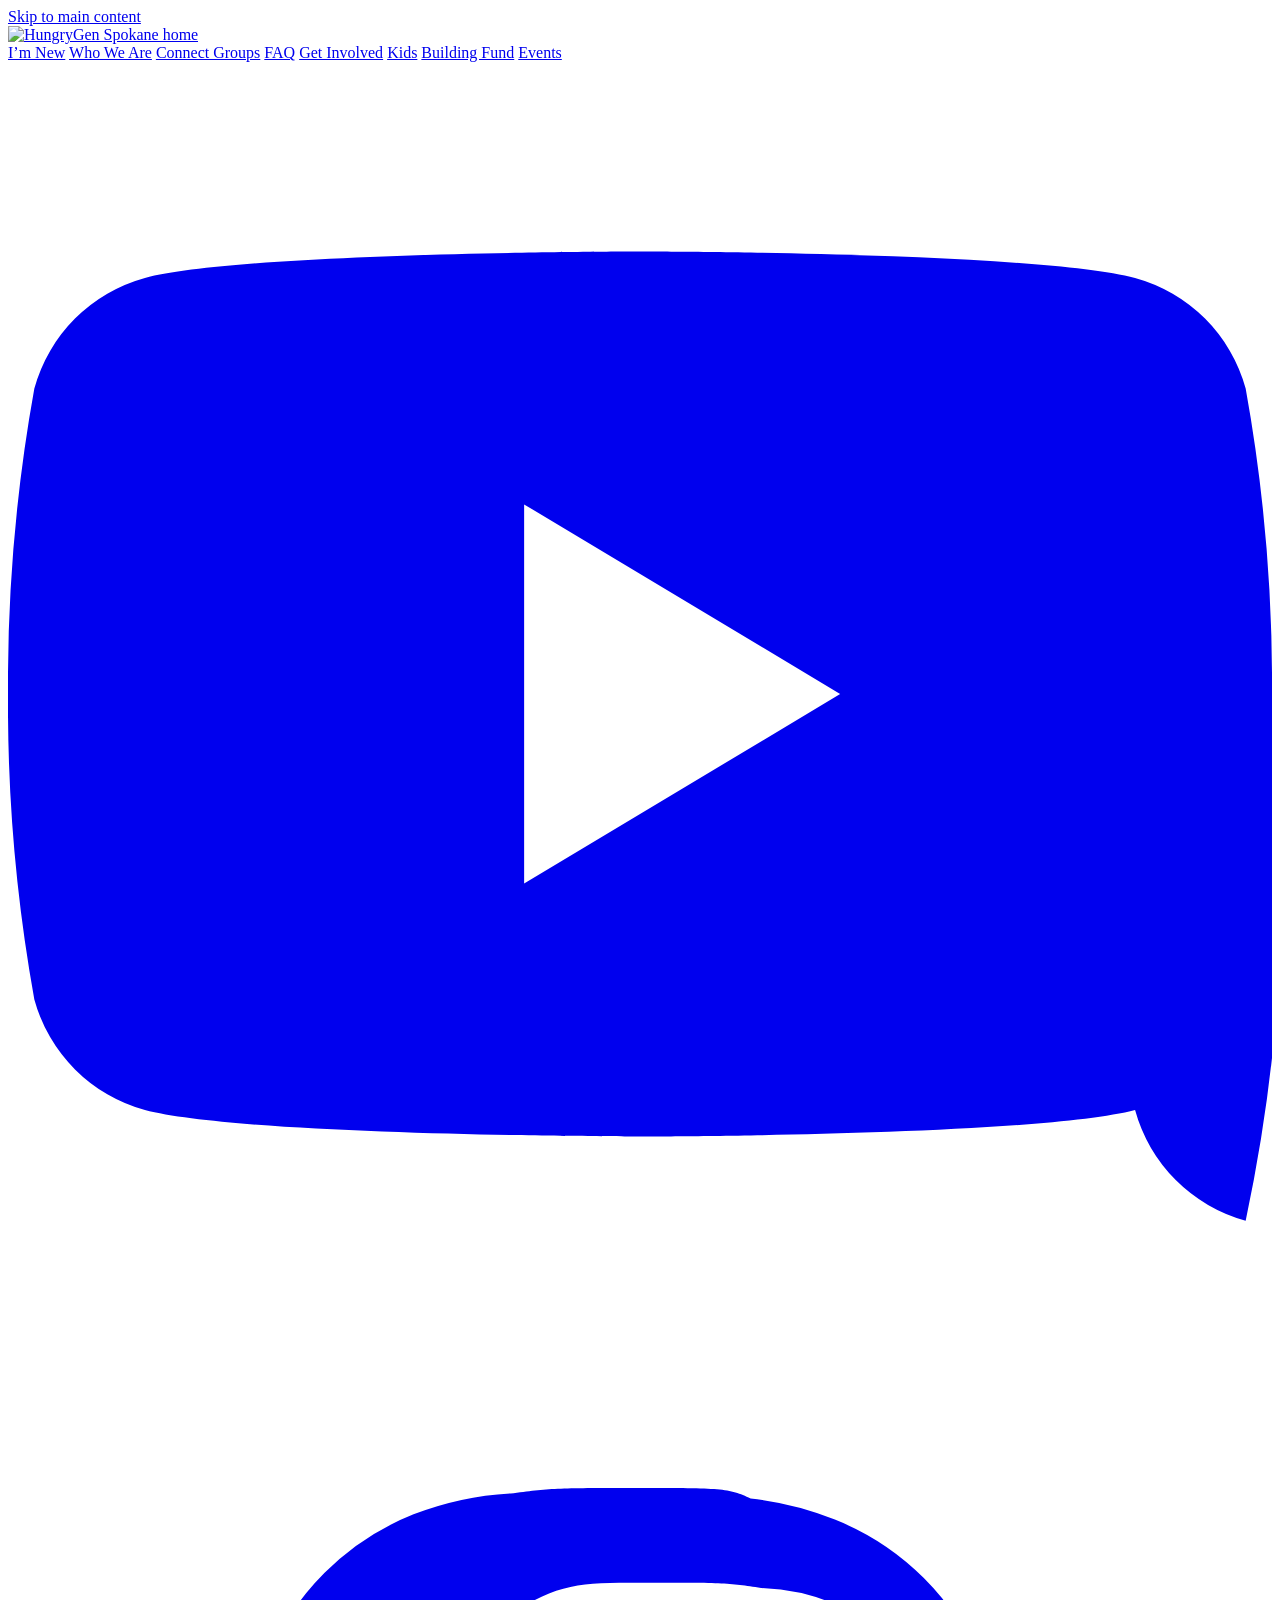
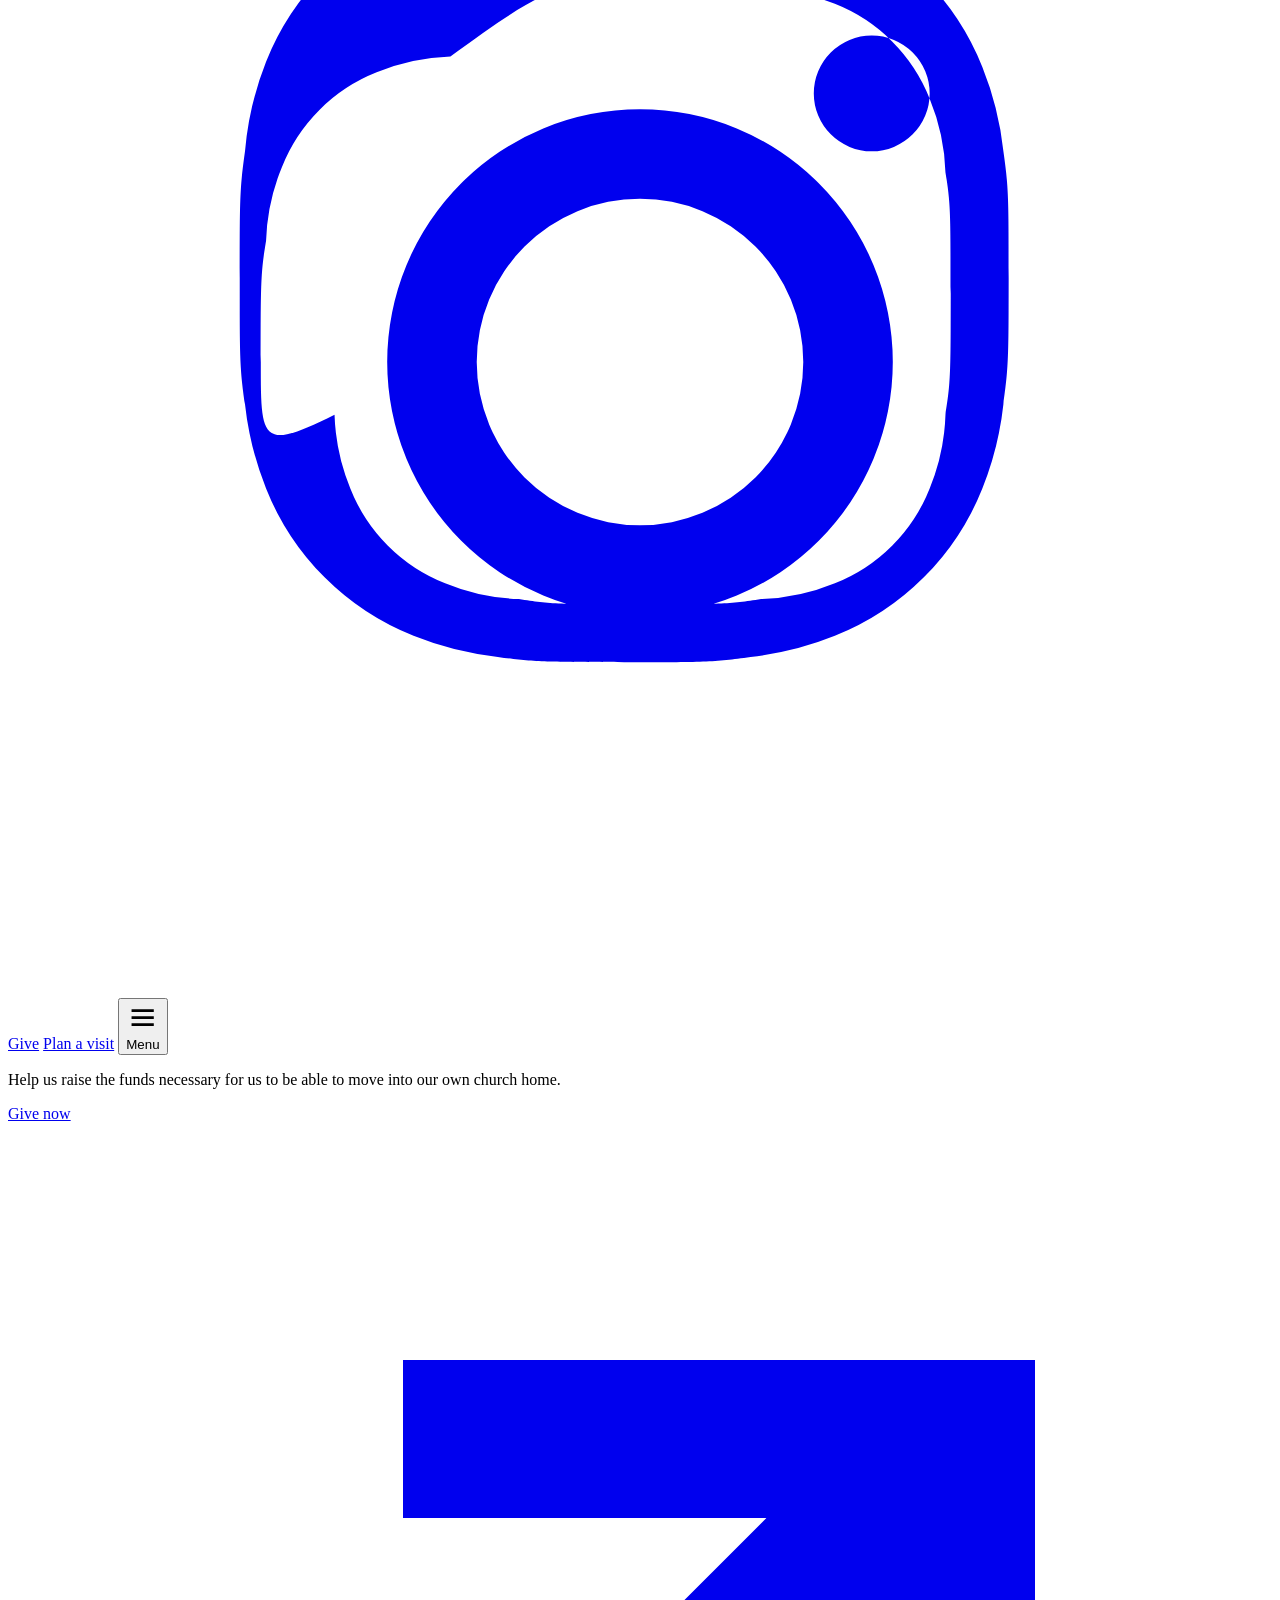
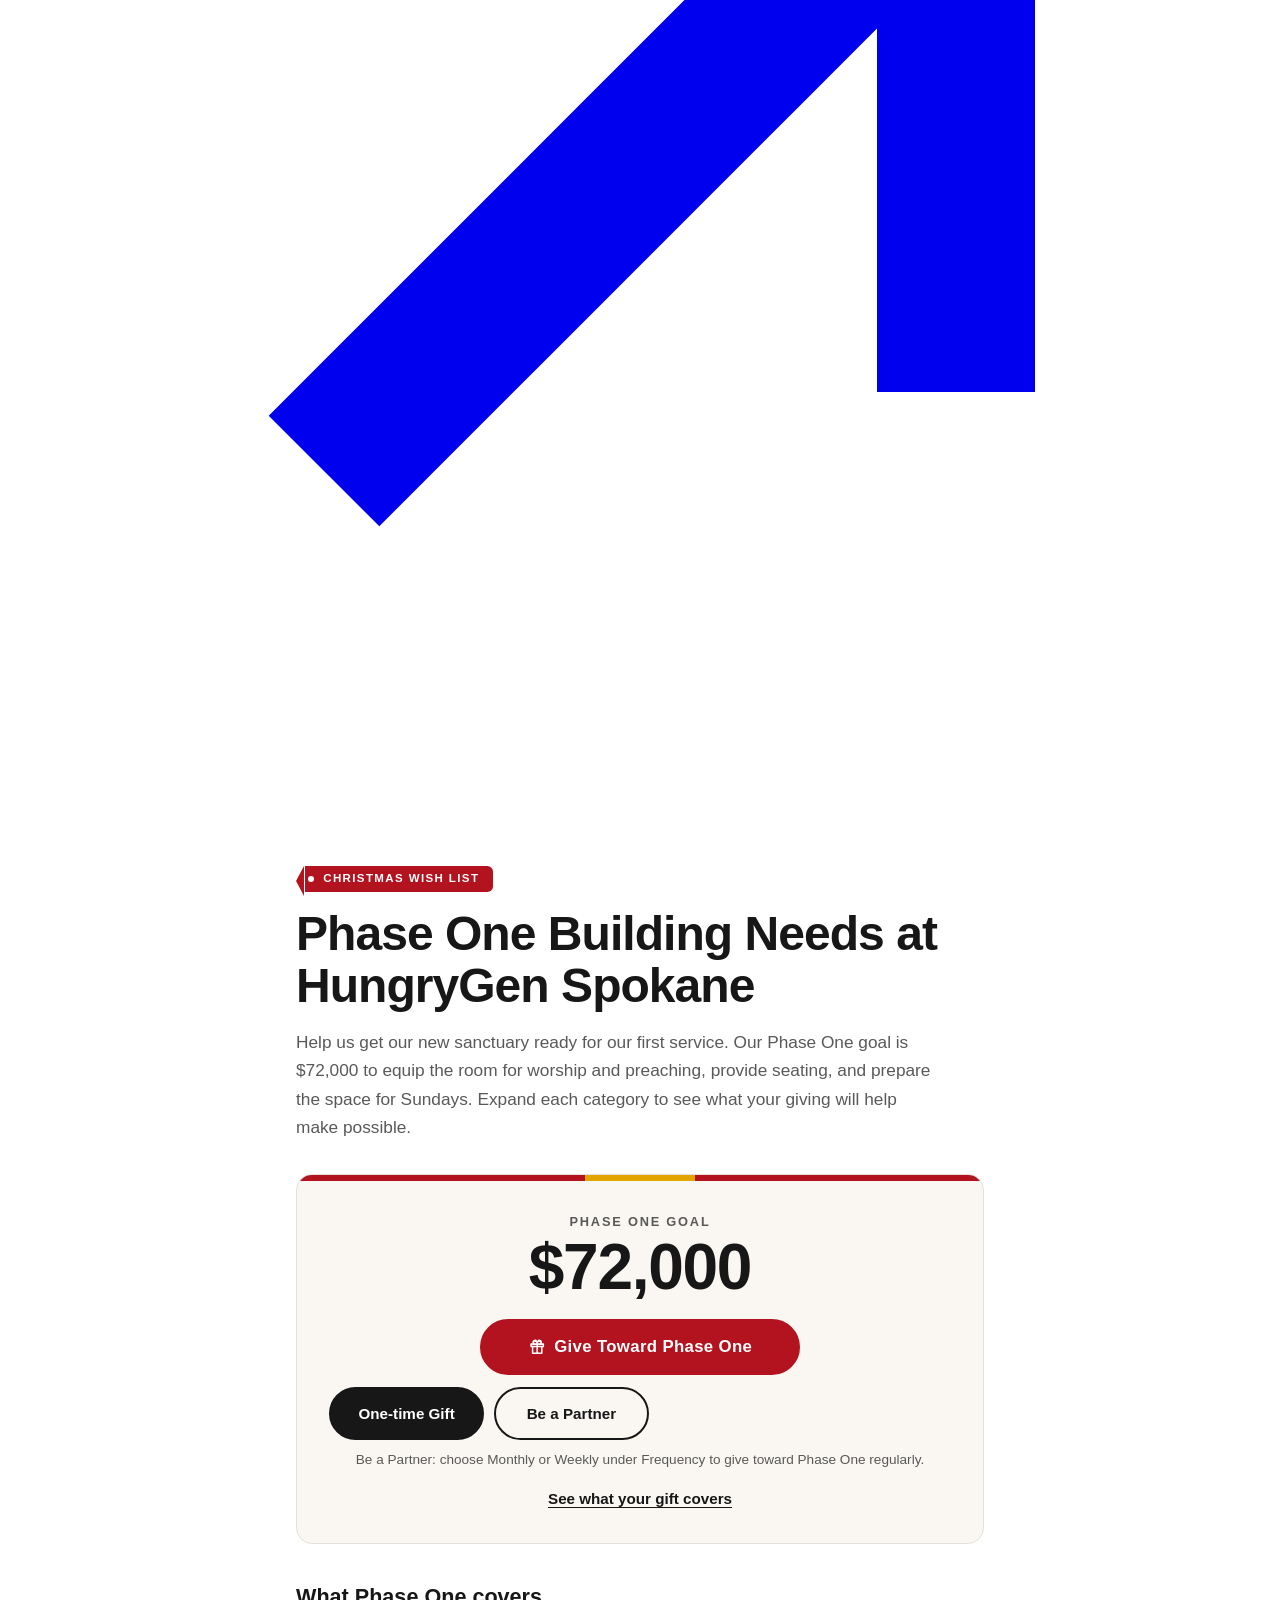
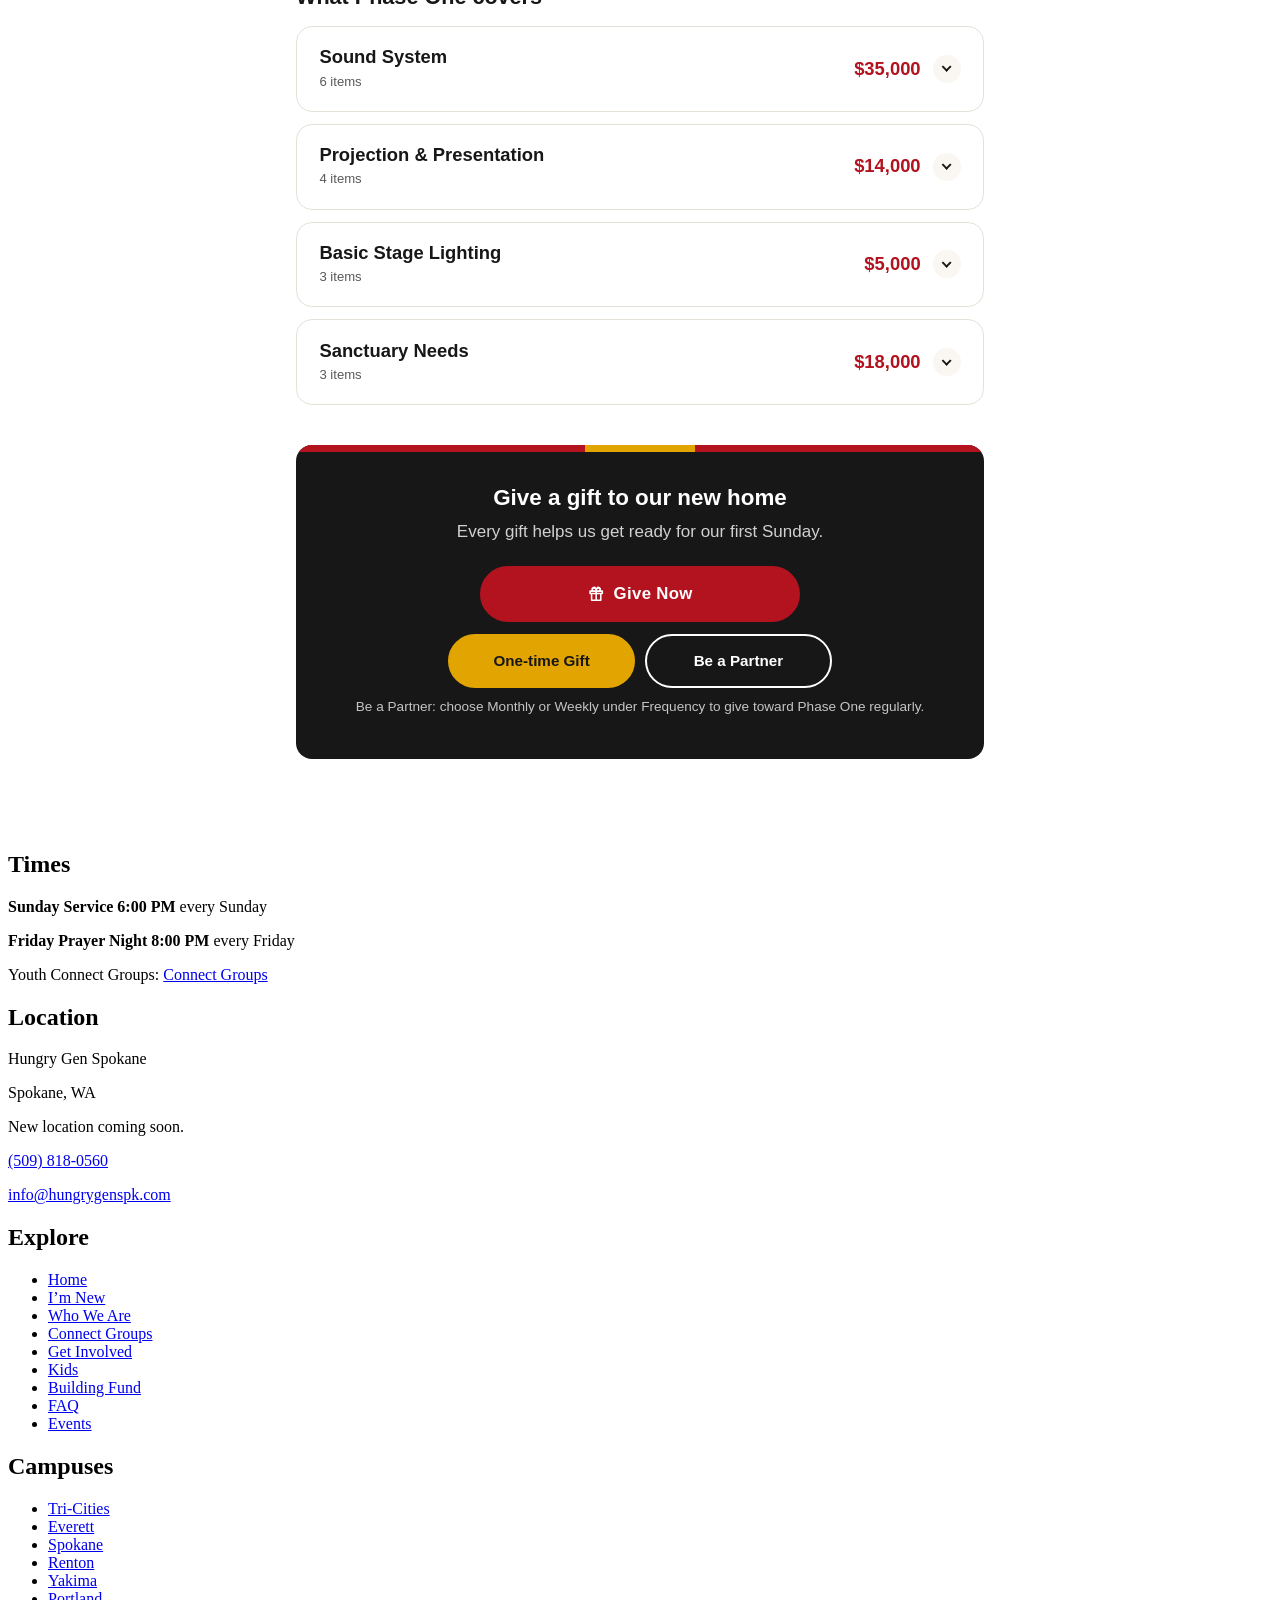
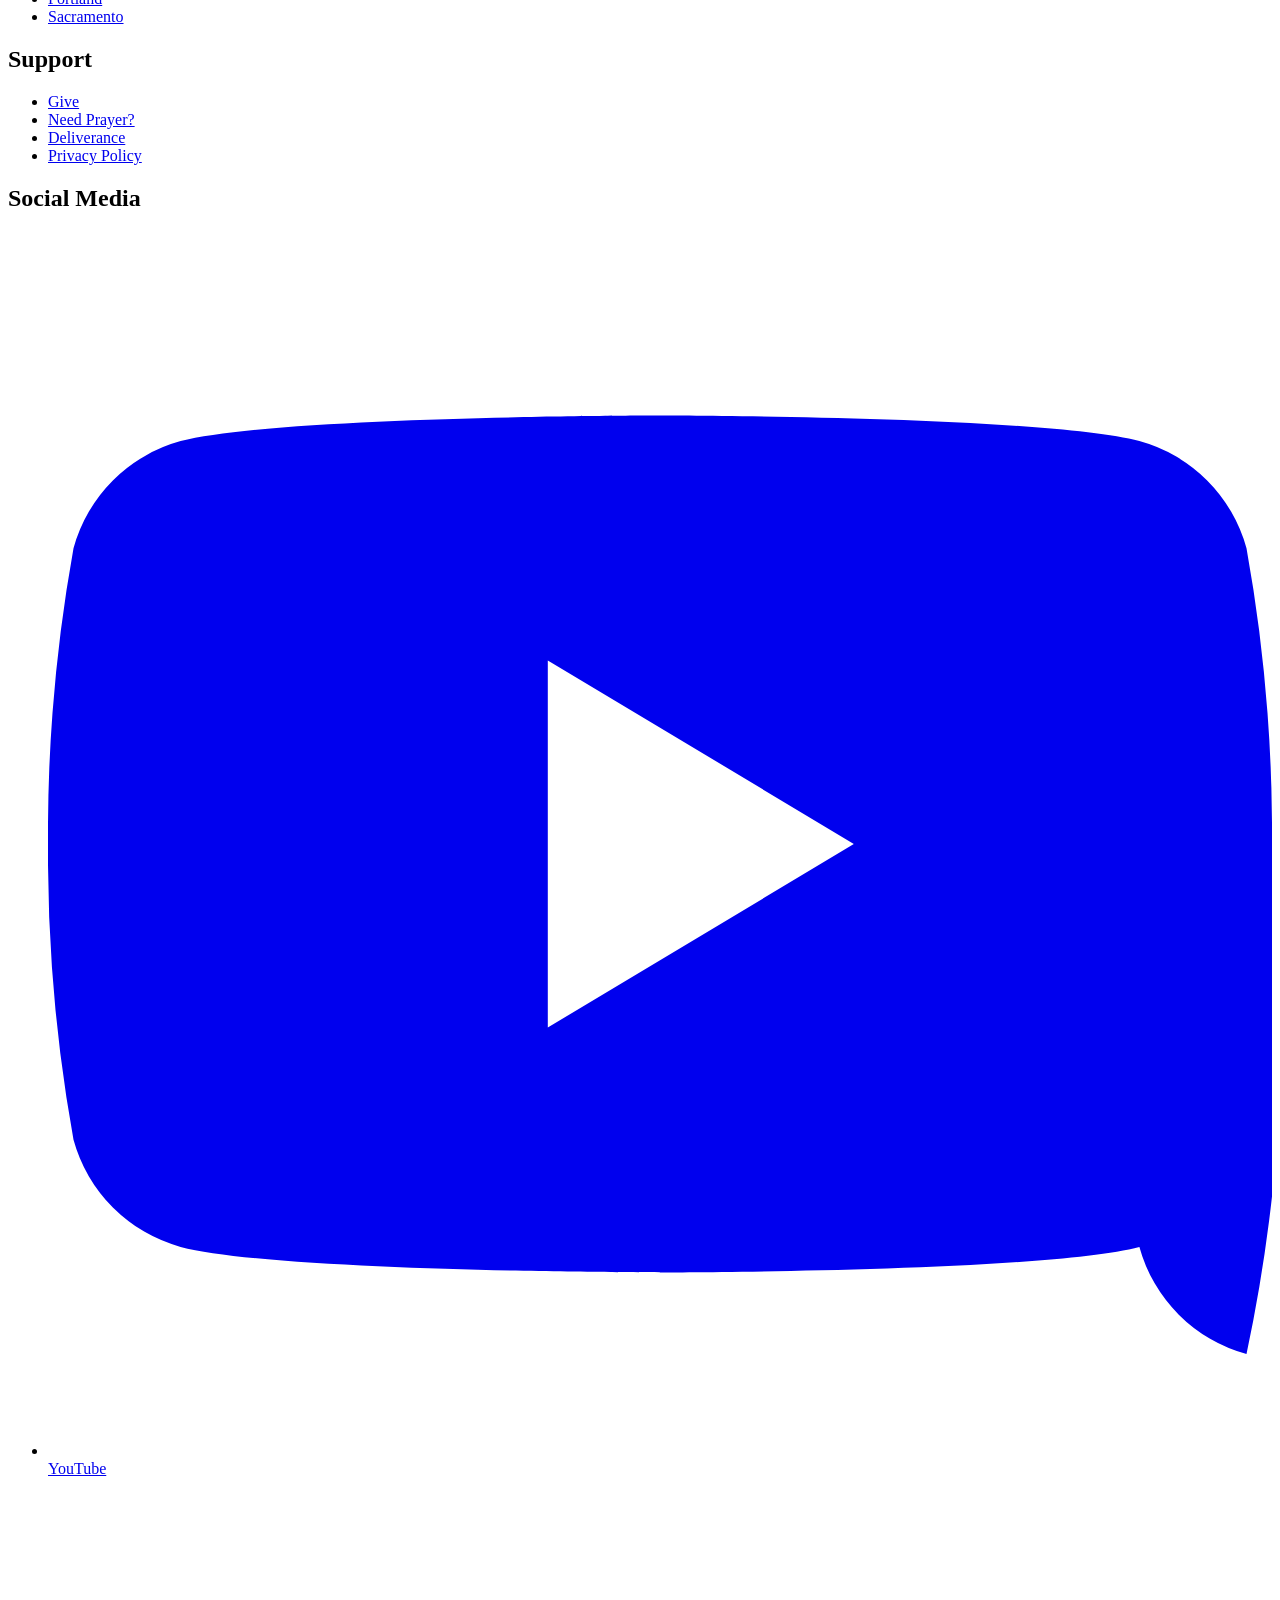
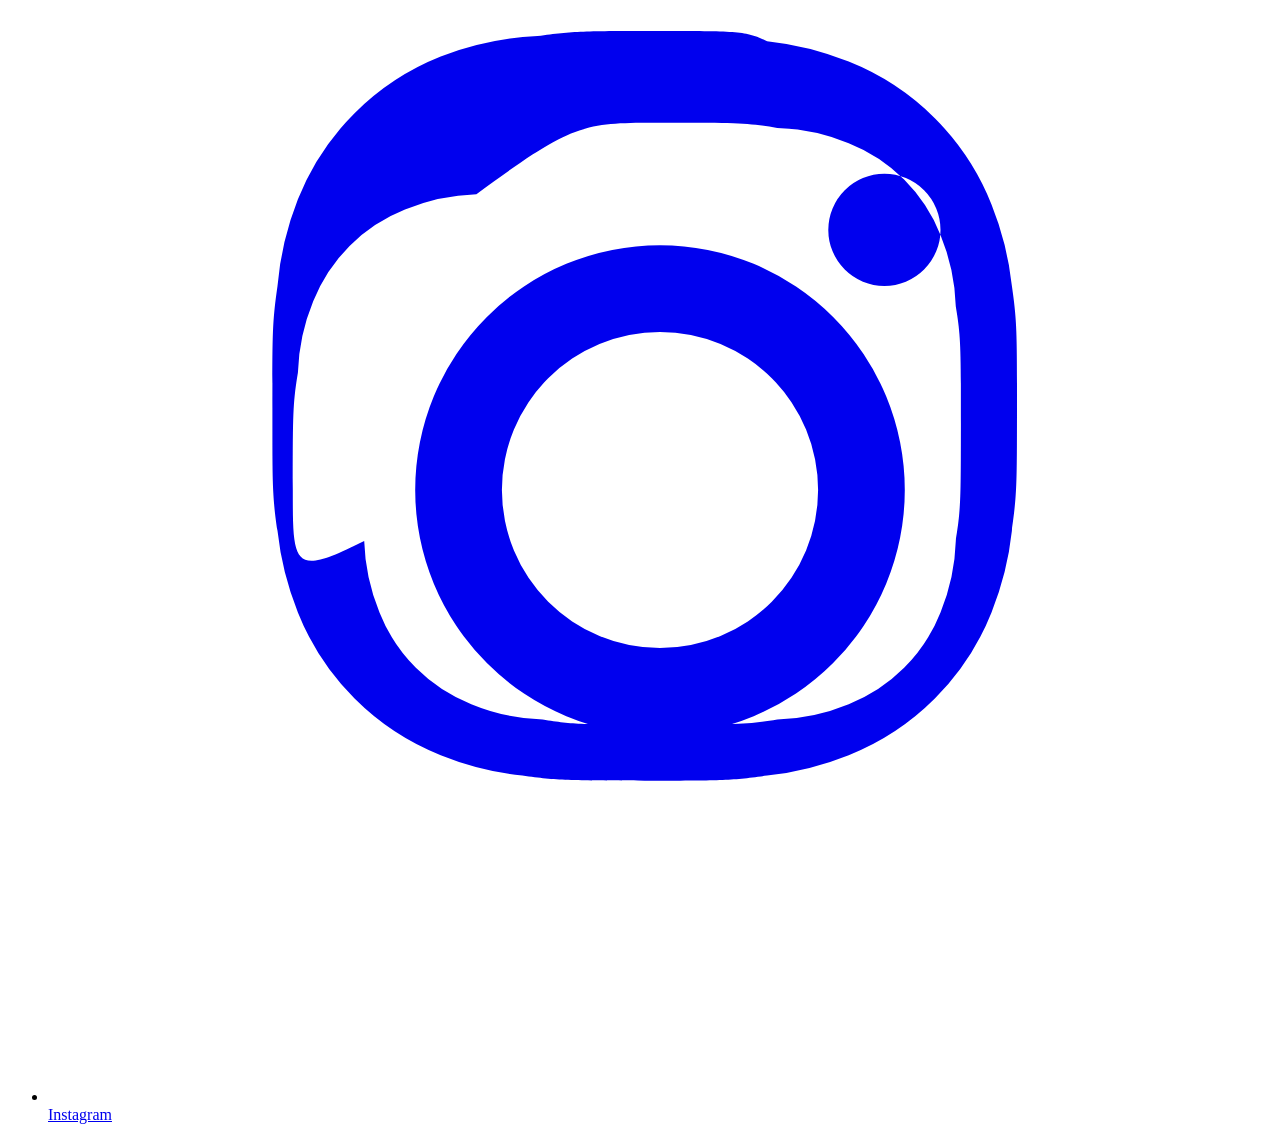
==== commit 9f7078f4: "Slow announcement slider, rename Generosity Sunday to New Building Fund, and streamline the menu int" ====
--- a/building/index.html
+++ b/building/index.html
@@ -119,7 +119,7 @@
       </a>
       <nav class="nav-primary" aria-label="Primary">
         <a href="/hungrygen-spokane-preview/new/">I’m New</a>
-        <a href="/hungrygen-spokane-preview/who-we-are/">Who We Are / Meet the Team</a>
+        <a href="/hungrygen-spokane-preview/who-we-are/">Who We Are</a>
         <a href="/hungrygen-spokane-preview/connect-groups/">Connect Groups</a>
         <a href="/hungrygen-spokane-preview/faq/">FAQ</a>
         <a href="/hungrygen-spokane-preview/get-involved/">Get Involved</a>
@@ -139,16 +139,30 @@
   <div class="nav-backdrop" id="nav-backdrop" hidden></div>
   <nav class="nav-drawer" id="mobile-nav" aria-label="Menu" hidden>
     <div class="wrap">
-      <a href="/hungrygen-spokane-preview/new/">I’m New</a>
-      <a href="/hungrygen-spokane-preview/who-we-are/">Who We Are / Meet the Team</a>
-      <a href="/hungrygen-spokane-preview/connect-groups/">Connect Groups</a>
-      <a href="/hungrygen-spokane-preview/faq/">FAQ</a>
-      <a href="/hungrygen-spokane-preview/get-involved/">Get Involved</a>
-      <a href="/hungrygen-spokane-preview/kids/">Kids</a>
-      <a href="/hungrygen-spokane-preview/building/" aria-current="page">Building Fund</a>
-      <a href="/hungrygen-spokane-preview/events/">Events</a>
-      <a href="https://hungrygenspokane.churchcenter.com/giving/to/generosity-sunday" target="_blank" rel="noopener noreferrer">Give</a>
-      <a class="btn btn-primary drawer-cta" href="/hungrygen-spokane-preview/new/">Plan a visit</a>
+      <details class="nav-drawer__group">
+        <summary class="nav-drawer__summary">About</summary>
+        <div class="nav-drawer__sub">
+          <a href="/hungrygen-spokane-preview/who-we-are/">Who We Are &amp; Team</a>
+          <a href="/hungrygen-spokane-preview/kids/">Kids</a>
+          <a href="/hungrygen-spokane-preview/faq/">FAQ</a>
+        </div>
+      </details>
+      <details class="nav-drawer__group">
+        <summary class="nav-drawer__summary">Connect</summary>
+        <div class="nav-drawer__sub">
+          <a href="/hungrygen-spokane-preview/connect-groups/">Connect Groups</a>
+          <a href="/hungrygen-spokane-preview/get-involved/">Get Involved</a>
+          <a href="/hungrygen-spokane-preview/events/">Events</a>
+        </div>
+      </details>
+      <details class="nav-drawer__group" open>
+        <summary class="nav-drawer__summary">Give</summary>
+        <div class="nav-drawer__sub">
+          <a href="https://hungrygenspokane.churchcenter.com/giving" target="_blank" rel="noopener noreferrer">Give Online</a>
+          <a href="/hungrygen-spokane-preview/building/" aria-current="page">New Building Fund</a>
+        </div>
+      </details>
+      <a class="btn btn-primary drawer-cta" href="/hungrygen-spokane-preview/new/">I’m New — Plan a Visit</a>
     </div>
   </nav>
 
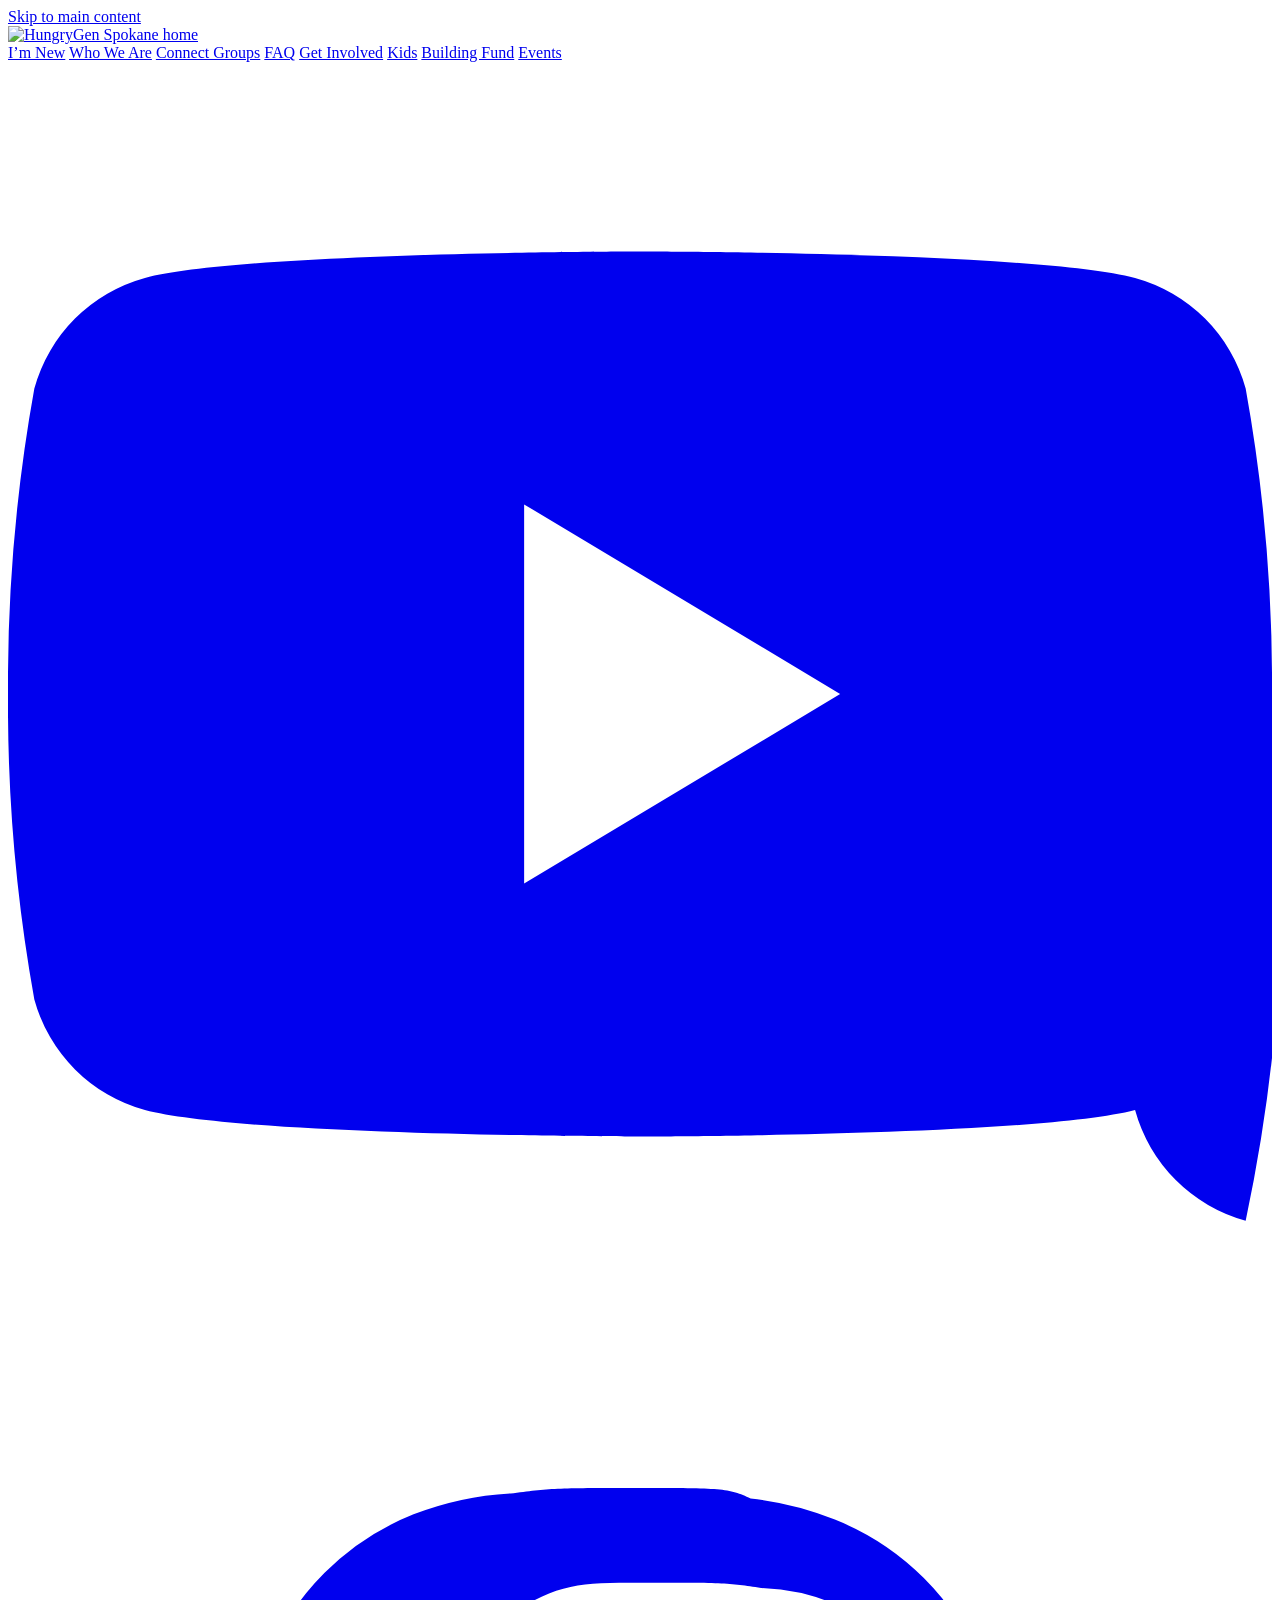
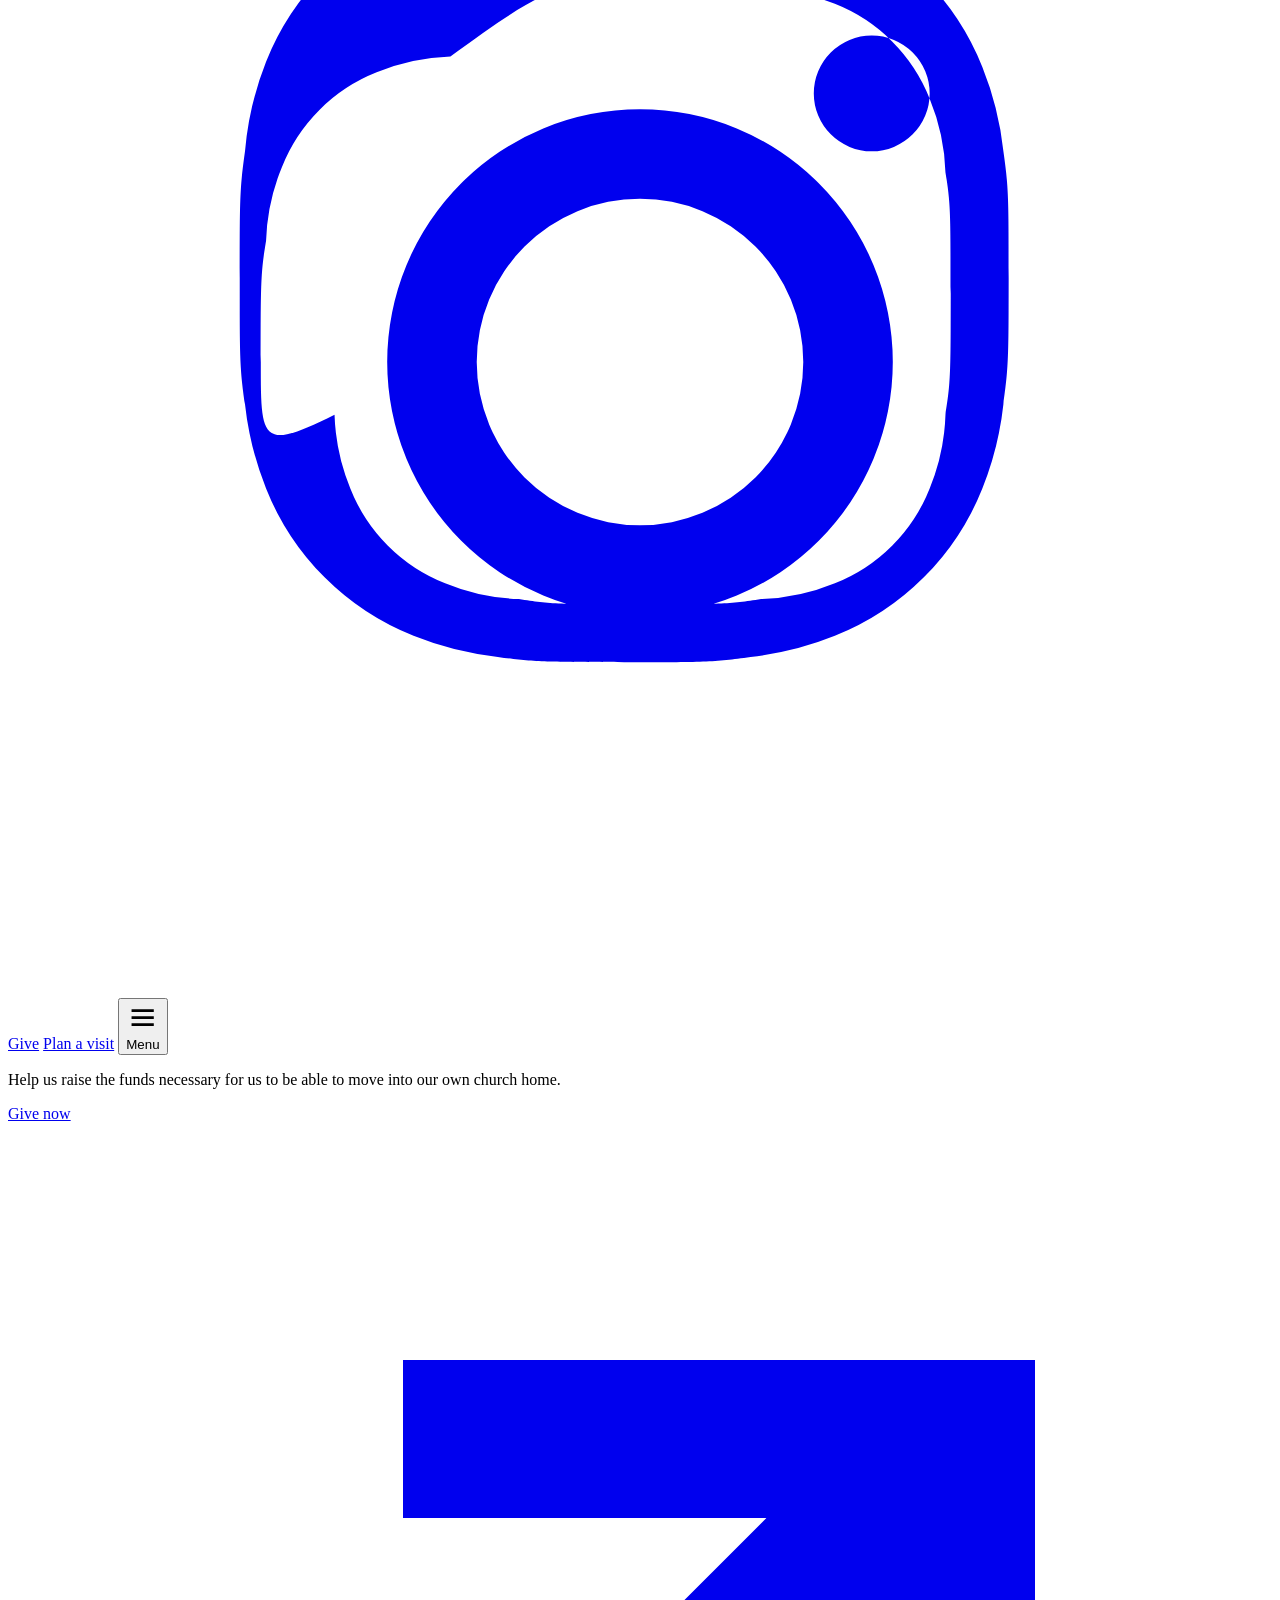
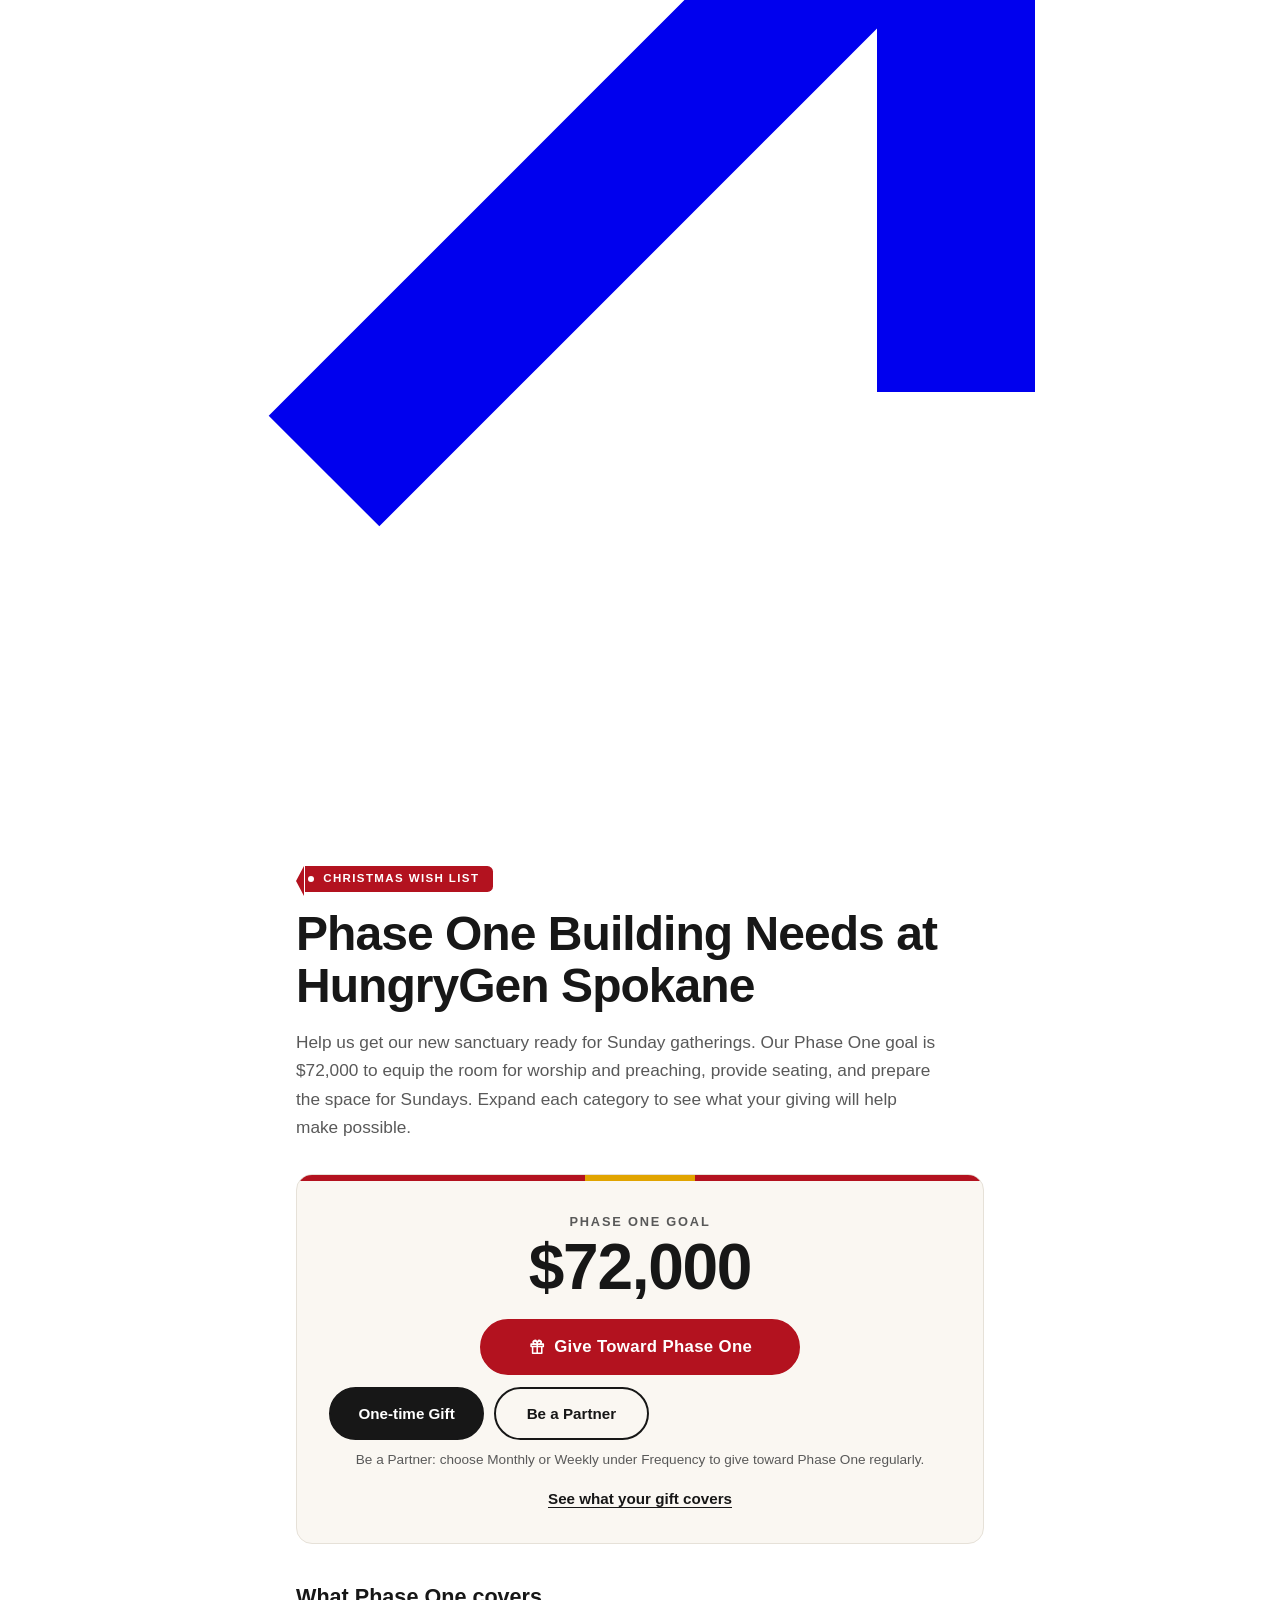
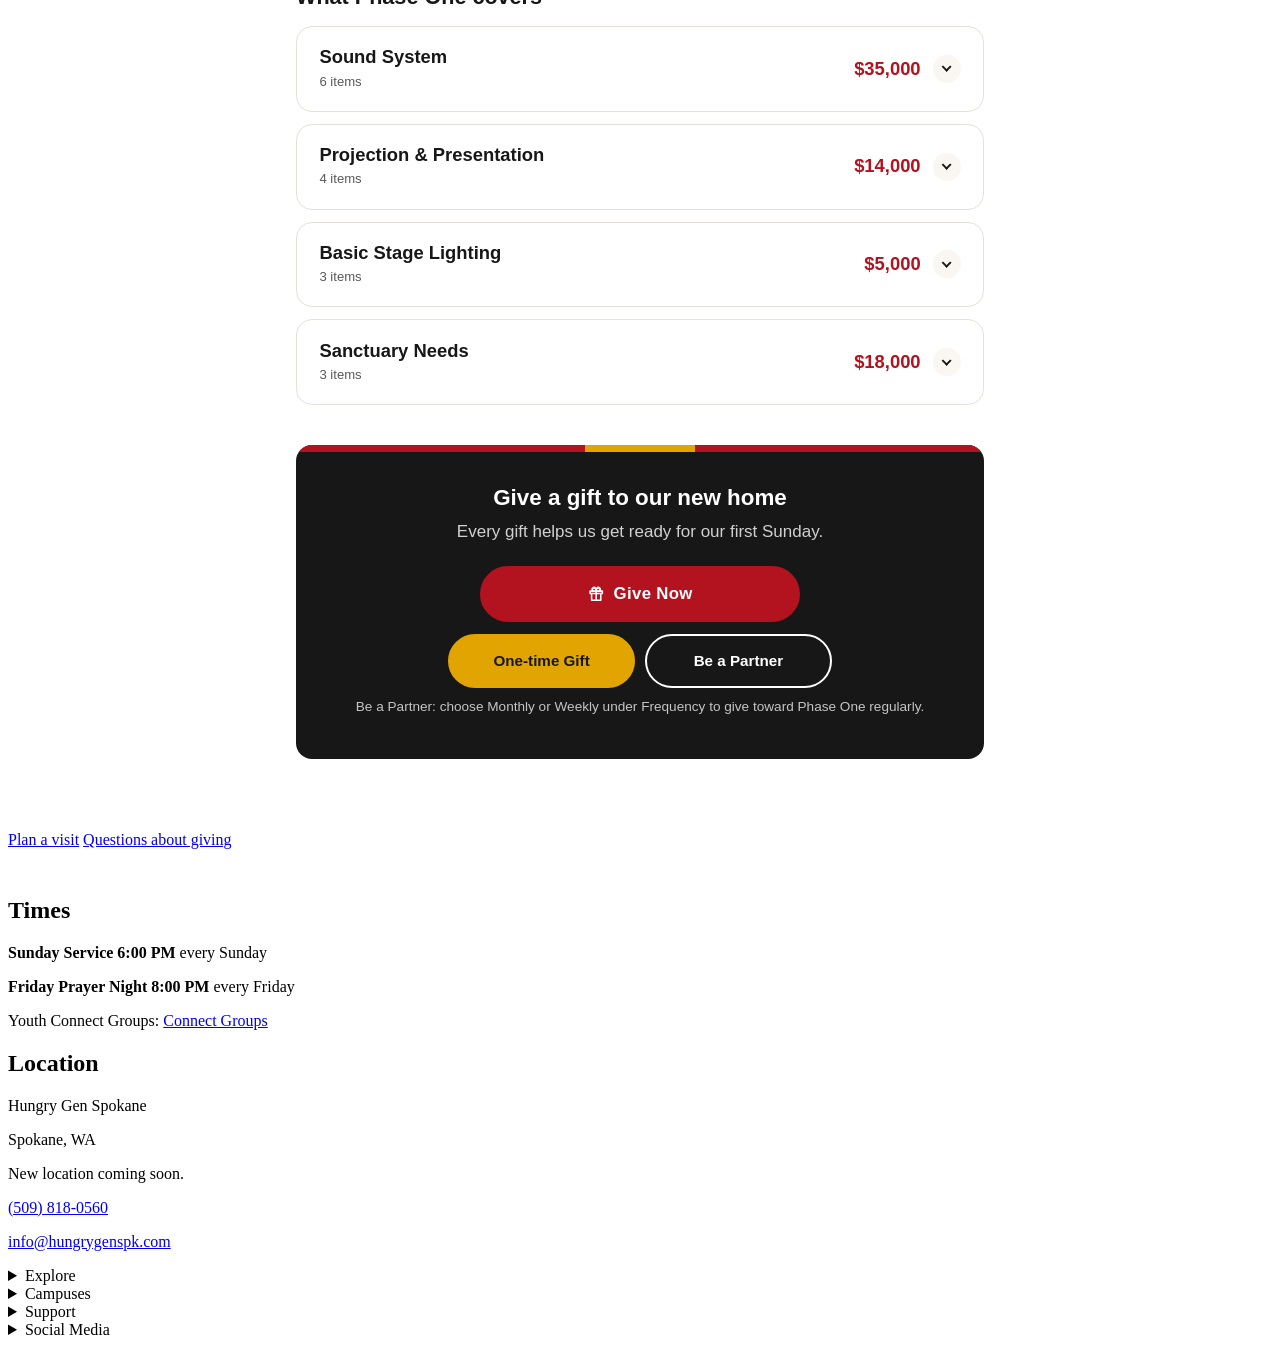
==== commit 44d712d4: "SEO, UX, and security pass: tighter meta and schema, light internal links, cleaner mobile menus and " ====
--- a/building/index.html
+++ b/building/index.html
@@ -178,11 +178,11 @@
 <section class="hgs-p1" id="hgs-phase-one" aria-labelledby="hgs-p1-title">
 <p class="hgs-p1__tag">Christmas Wish List</p>
 <h1 class="hgs-p1__title" id="hgs-p1-title">Phase One Building Needs at HungryGen Spokane</h1>
-<p class="hgs-p1__intro">Help us get our new sanctuary ready for our first service. Our Phase One goal is $72,000 to equip the room for worship and preaching, provide seating, and prepare the space for Sundays. Expand each category to see what your giving will help make possible.</p>
+<p class="hgs-p1__intro">Help us get our new sanctuary ready for Sunday gatherings. Our Phase One goal is $72,000 to equip the room for worship and preaching, provide seating, and prepare the space for Sundays. Expand each category to see what your giving will help make possible.</p>
 <div class="hgs-p1__total" role="group" aria-label="Phase One goal">
 <p class="hgs-p1__total-label">Phase One Goal</p>
 <strong class="hgs-p1__total-amt">$72,000</strong>
-<a class="hgs-p1__btn" href="https://hungrygenspokane.churchcenter.com/giving/to/generosity-sunday" target="_blank" rel="noopener noreferrer" data-placeholder="GIVE_URL"><svg viewBox="0 0 24 24" aria-hidden="true" focusable="false"><path fill="currentColor" d="M20 7h-2.2A3 3 0 0 0 12 3.8 3 3 0 0 0 6.2 7H4a1 1 0 0 0-1 1v3a1 1 0 0 0 1 1h1v8a1 1 0 0 0 1 1h12a1 1 0 0 0 1-1v-8h1a1 1 0 0 0 1-1V8a1 1 0 0 0-1-1zm-5-2a1 1 0 1 1 0 2h-2a2 2 0 0 1 2-2zM9 5a2 2 0 0 1 2 2H9a1 1 0 0 1 0-2zM5 9h6v1H5V9zm2 3h4v7H7v-7zm10 7h-4v-7h4v7zm2-9h-6V9h6v1z"/></svg><span>Give Toward Phase One</span></a>
+<a class="hgs-p1__btn" href="https://hungrygenspokane.churchcenter.com/giving/to/generosity-sunday" target="_blank" rel="noopener noreferrer"><svg viewBox="0 0 24 24" aria-hidden="true" focusable="false"><path fill="currentColor" d="M20 7h-2.2A3 3 0 0 0 12 3.8 3 3 0 0 0 6.2 7H4a1 1 0 0 0-1 1v3a1 1 0 0 0 1 1h1v8a1 1 0 0 0 1 1h12a1 1 0 0 0 1-1v-8h1a1 1 0 0 0 1-1V8a1 1 0 0 0-1-1zm-5-2a1 1 0 1 1 0 2h-2a2 2 0 0 1 2-2zM9 5a2 2 0 0 1 2 2H9a1 1 0 0 1 0-2zM5 9h6v1H5V9zm2 3h4v7H7v-7zm10 7h-4v-7h4v7zm2-9h-6V9h6v1z"/></svg><span>Give Toward Phase One</span></a>
 <div class="hgs-p1__pair" role="group" aria-label="Ways to give toward Phase One"><a class="hgs-p1__pill" href="https://hungrygenspokane.churchcenter.com/giving/to/generosity-sunday" target="_blank" rel="noopener noreferrer">One-time Gift</a><a class="hgs-p1__pill hgs-p1__pill--outline" href="https://hungrygenspokane.churchcenter.com/giving/to/generosity-sunday" target="_blank" rel="noopener noreferrer">Be a Partner</a></div><p class="hgs-p1__hint">Be a Partner: choose Monthly or Weekly under Frequency to give toward Phase One regularly.</p>
 <a class="hgs-p1__link" href="#hgs-p1-needs">See what your gift covers</a>
 </div>
@@ -191,13 +191,17 @@
 <div class="hgs-p1__bottom">
 <h2>Give a gift to our new home</h2>
 <p>Every gift helps us get ready for our first Sunday.</p>
-<a class="hgs-p1__btn" href="https://hungrygenspokane.churchcenter.com/giving/to/generosity-sunday" target="_blank" rel="noopener noreferrer" data-placeholder="GIVE_URL"><svg viewBox="0 0 24 24" aria-hidden="true" focusable="false"><path fill="currentColor" d="M20 7h-2.2A3 3 0 0 0 12 3.8 3 3 0 0 0 6.2 7H4a1 1 0 0 0-1 1v3a1 1 0 0 0 1 1h1v8a1 1 0 0 0 1 1h12a1 1 0 0 0 1-1v-8h1a1 1 0 0 0 1-1V8a1 1 0 0 0-1-1zm-5-2a1 1 0 1 1 0 2h-2a2 2 0 0 1 2-2zM9 5a2 2 0 0 1 2 2H9a1 1 0 0 1 0-2zM5 9h6v1H5V9zm2 3h4v7H7v-7zm10 7h-4v-7h4v7zm2-9h-6V9h6v1z"/></svg><span>Give Now</span></a>
+<a class="hgs-p1__btn" href="https://hungrygenspokane.churchcenter.com/giving/to/generosity-sunday" target="_blank" rel="noopener noreferrer"><svg viewBox="0 0 24 24" aria-hidden="true" focusable="false"><path fill="currentColor" d="M20 7h-2.2A3 3 0 0 0 12 3.8 3 3 0 0 0 6.2 7H4a1 1 0 0 0-1 1v3a1 1 0 0 0 1 1h1v8a1 1 0 0 0 1 1h12a1 1 0 0 0 1-1v-8h1a1 1 0 0 0 1-1V8a1 1 0 0 0-1-1zm-5-2a1 1 0 1 1 0 2h-2a2 2 0 0 1 2-2zM9 5a2 2 0 0 1 2 2H9a1 1 0 0 1 0-2zM5 9h6v1H5V9zm2 3h4v7H7v-7zm10 7h-4v-7h4v7zm2-9h-6V9h6v1z"/></svg><span>Give Now</span></a>
 <div class="hgs-p1__pair hgs-p1__pair--dark" role="group" aria-label="Ways to give toward Phase One"><a class="hgs-p1__pill" href="https://hungrygenspokane.churchcenter.com/giving/to/generosity-sunday" target="_blank" rel="noopener noreferrer">One-time Gift</a><a class="hgs-p1__pill hgs-p1__pill--outline" href="https://hungrygenspokane.churchcenter.com/giving/to/generosity-sunday" target="_blank" rel="noopener noreferrer">Be a Partner</a></div><p class="hgs-p1__hint">Be a Partner: choose Monthly or Weekly under Frequency to give toward Phase One regularly.</p>
 </div>
 </section>
 
     </section>
 
+    <div class="wrap page-cta-row" style="margin-bottom:3rem">
+      <a class="btn btn-secondary" href="/hungrygen-spokane-preview/new/">Plan a visit</a>
+      <a class="btn btn-secondary" href="/hungrygen-spokane-preview/faq/">Questions about giving</a>
+    </div>
   </main>
 
   <footer class="site-footer" role="contentinfo">
@@ -216,7 +220,8 @@
         <p><a href="tel:+15098180560">(509) 818-0560</a></p>
         <p><a href="mailto:info@hungrygenspk.com">info@hungrygenspk.com</a></p>
       </div>
-      <div>
+      <details class="footer-group">
+        <summary>Explore</summary>
         <h2>Explore</h2>
         <ul>
           <li><a href="/hungrygen-spokane-preview/">Home</a></li>
@@ -229,8 +234,9 @@
           <li><a href="/hungrygen-spokane-preview/faq/">FAQ</a></li>
           <li><a href="/hungrygen-spokane-preview/events/">Events</a></li>
         </ul>
-      </div>
-      <div>
+      </details>
+      <details class="footer-group">
+        <summary>Campuses</summary>
         <h2>Campuses</h2>
         <ul class="footer-campuses">
           <li><a href="https://hungrygen.com/" target="_blank" rel="noopener noreferrer">Tri-Cities</a></li>
@@ -241,8 +247,9 @@
           <li><a href="https://hungrygenportland.com/" target="_blank" rel="noopener noreferrer">Portland</a></li>
           <li><a href="https://hungrygensacramento.com/" target="_blank" rel="noopener noreferrer">Sacramento</a></li>
         </ul>
-      </div>
-      <div>
+      </details>
+      <details class="footer-group">
+        <summary>Support</summary>
         <h2>Support</h2>
         <ul>
           <li><a href="https://hungrygenspokane.churchcenter.com/giving/to/generosity-sunday" target="_blank" rel="noopener noreferrer">Give</a></li>
@@ -250,14 +257,15 @@
           <li><a href="https://hungrygen.com/deliverance/" target="_blank" rel="noopener noreferrer">Deliverance</a></li>
           <li><a href="https://hungrygen.com/privacy/" target="_blank" rel="noopener noreferrer">Privacy Policy</a></li>
         </ul>
-      </div>
-      <div class="footer-social">
+      </details>
+      <details class="footer-group footer-social">
+        <summary>Social Media</summary>
         <h2>Social Media</h2>
         <ul>
           <li><a href="https://www.youtube.com/@HungryGenSpokane" target="_blank" rel="noopener noreferrer"><svg class="icon" viewBox="0 0 24 24" aria-hidden="true" focusable="false"><path fill="currentColor" d="M23.5 6.2a3 3 0 0 0-2.1-2.1C19.5 3.6 12 3.6 12 3.6s-7.5 0-9.4.5A3 3 0 0 0 .5 6.2 31.5 31.5 0 0 0 0 12a31.5 31.5 0 0 0 .5 5.8 3 3 0 0 0 2.1 2.1c1.9.5 9.4.5 9.4.5s7.5 0 9.4-.5a3 3 0 0 0 2.1 2.1A31.5 31.5 0 0 0 24 12a31.5 31.5 0 0 0-.5-5.8zM9.8 15.6V8.4L15.8 12l-6 3.6z"/></svg> YouTube</a></li>
           <li><a href="https://www.instagram.com/hungrygenspokane/" target="_blank" rel="noopener noreferrer"><svg class="icon" viewBox="0 0 24 24" aria-hidden="true" focusable="false"><path fill="currentColor" d="M12 7.2A4.8 4.8 0 1 0 16.8 12 4.8 4.8 0 0 0 12 7.2zm0 7.9A3.1 3.1 0 1 1 15.1 12 3.1 3.1 0 0 1 12 15.1zM17.5 6.9a1.1 1.1 0 1 1-1.1-1.1 1.1 1.1 0 0 1 1.1 1.1zM12 4.8c1.5 0 1.7 0 2.3.1a4 4 0 0 1 1.4.3 3.2 3.2 0 0 1 1.8 1.8 4 4 0 0 1 .3 1.4c.1.6.1.8.1 2.3s0 1.7-.1 2.3a4 4 0 0 1-.3 1.4 3.2 3.2 0 0 1-1.8 1.8 4 4 0 0 1-1.4.3c-.6.1-.8.1-2.3.1s-1.7 0-2.3-.1a4 4 0 0 1-1.4-.3 3.2 3.2 0 0 1-1.8-1.8 4 4 0 0 1-.3-1.4C4.8 13.7 4.8 13.5 4.8 12s0-1.7.1-2.3a4 4 0 0 1 .3-1.4 3.2 3.2 0 0 1 1.8-1.8 4 4 0 0 1 1.4-.3C10.3 4.8 10.5 4.8 12 4.8m0-1.8c-1.5 0-1.7 0-2.4.1A6 6 0 0 0 7.7 3.5 5 5 0 0 0 4.9 6.3 6 6 0 0 0 4.5 8c-.1.7-.1.9-.1 2.4s0 1.7.1 2.4a6 6 0 0 0 .4 1.6 5 5 0 0 0 2.8 2.8 6 6 0 0 0 1.6.4c.7.1.9.1 2.4.1s1.7 0 2.4-.1a6 6 0 0 0 1.6-.4 5 5 0 0 0 2.8-2.8 6 6 0 0 0 .4-1.6c.1-.7.1-.9.1-2.4s0-1.7-.1-2.4a6 6 0 0 0-.4-1.6 5 5 0 0 0-2.8-2.8 6 6 0 0 0-1.6-.4C13.7 3 13.5 3 12 3z"/></svg> Instagram</a></li>
         </ul>
-      </div>
+      </details>
     </div>
   </footer>
   <script src="/hungrygen-spokane-preview/js/main.js" defer></script>
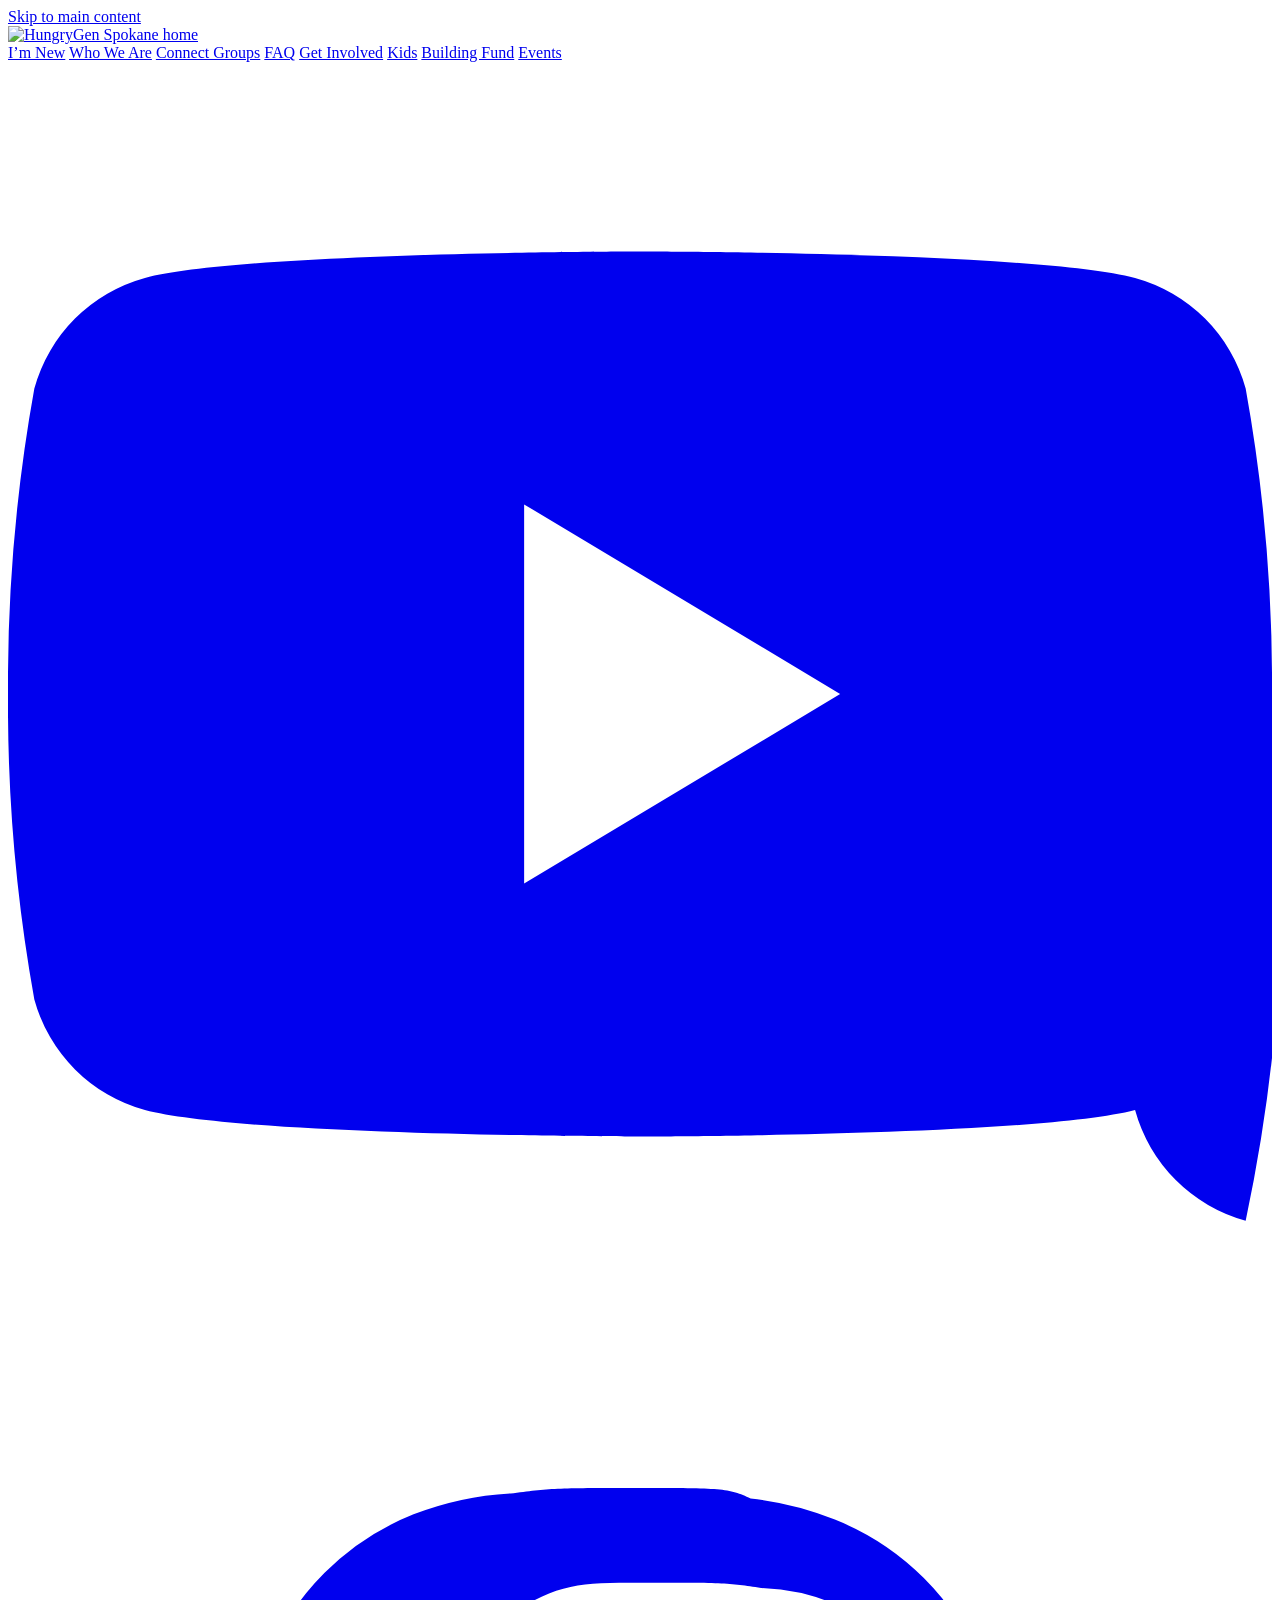
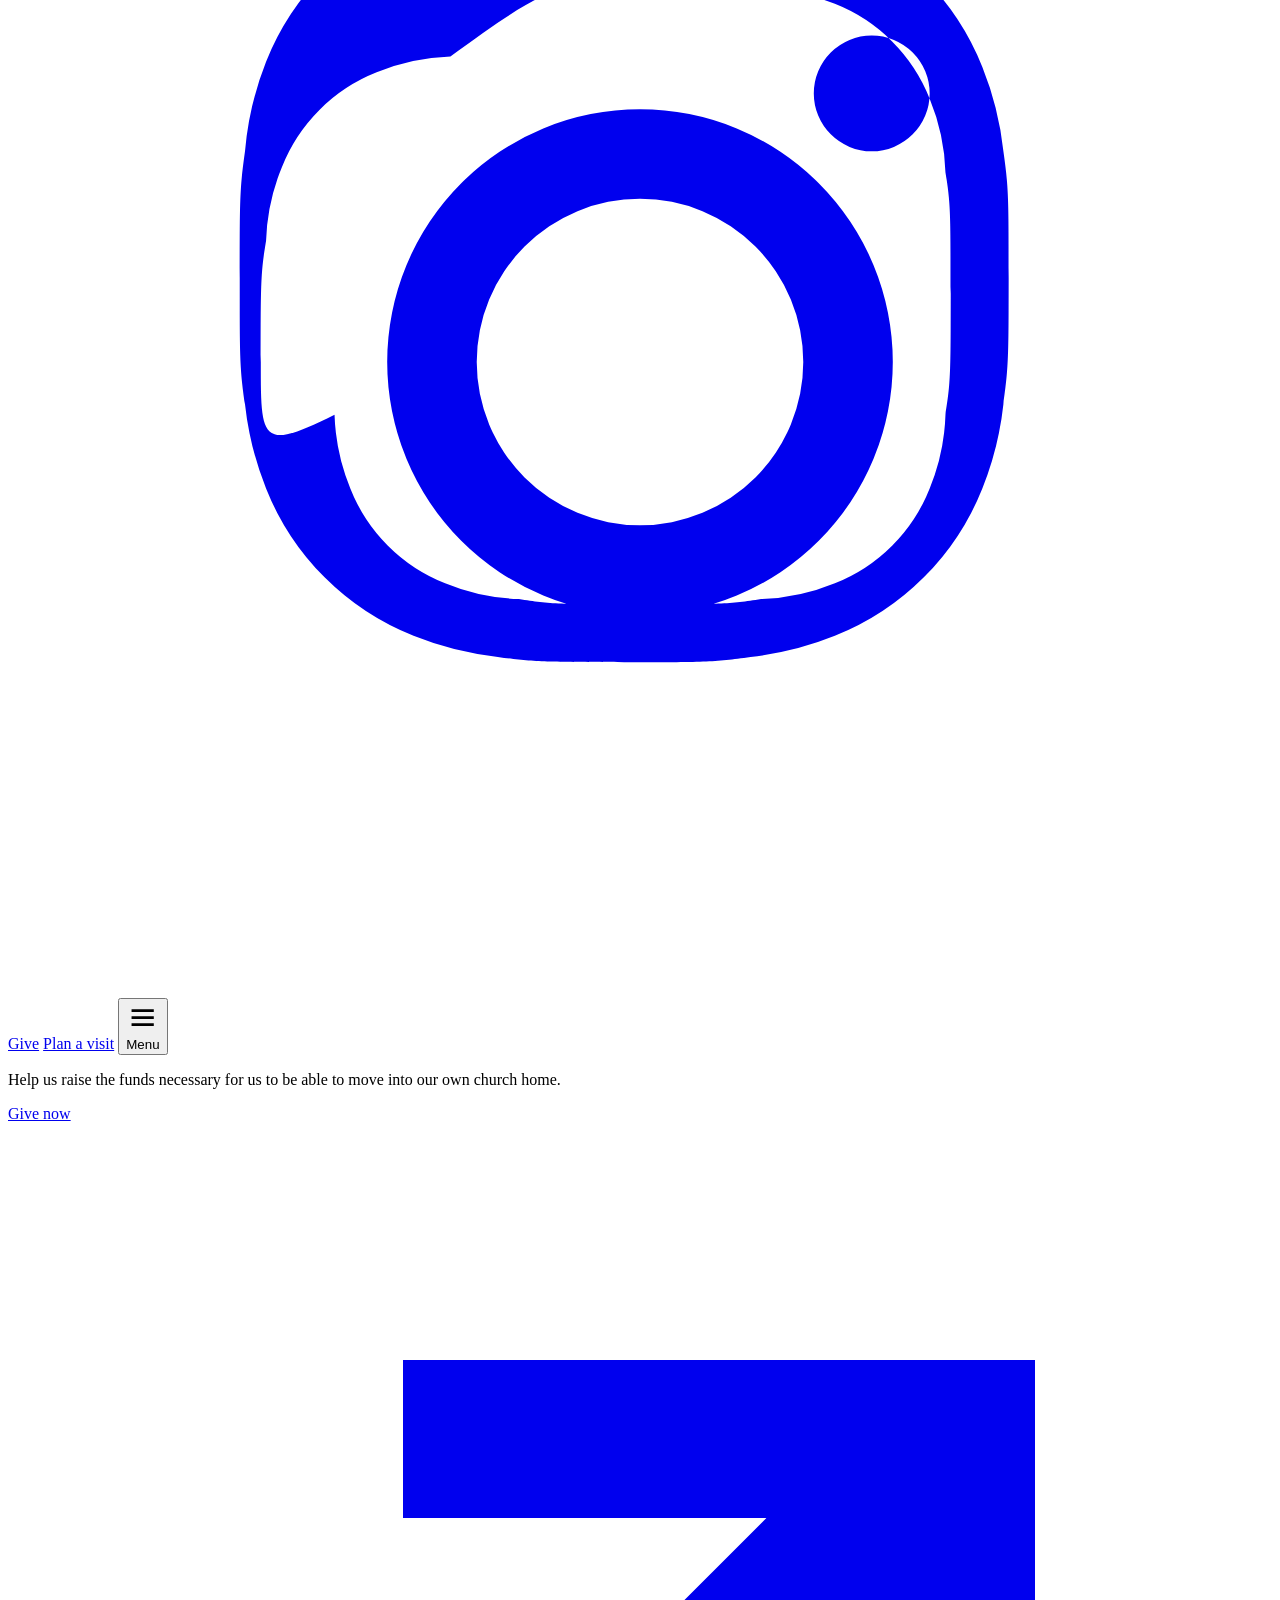
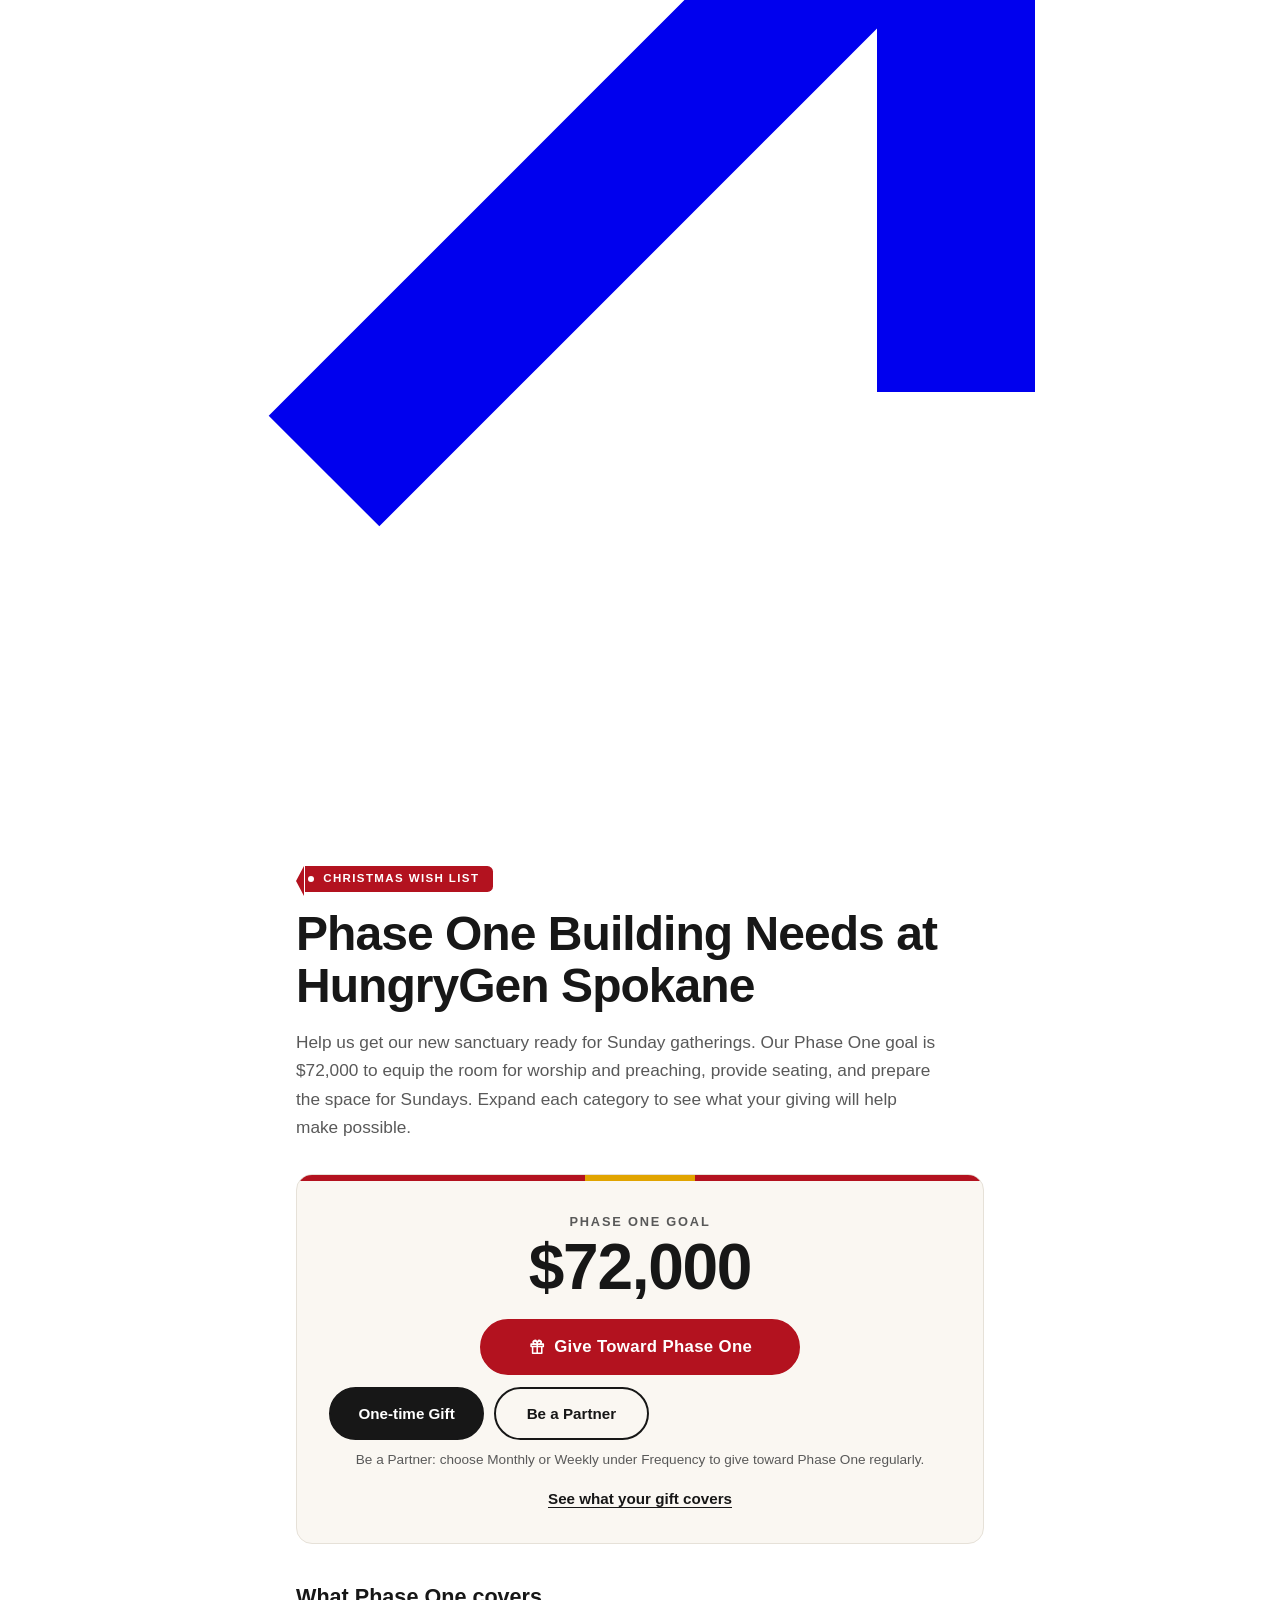
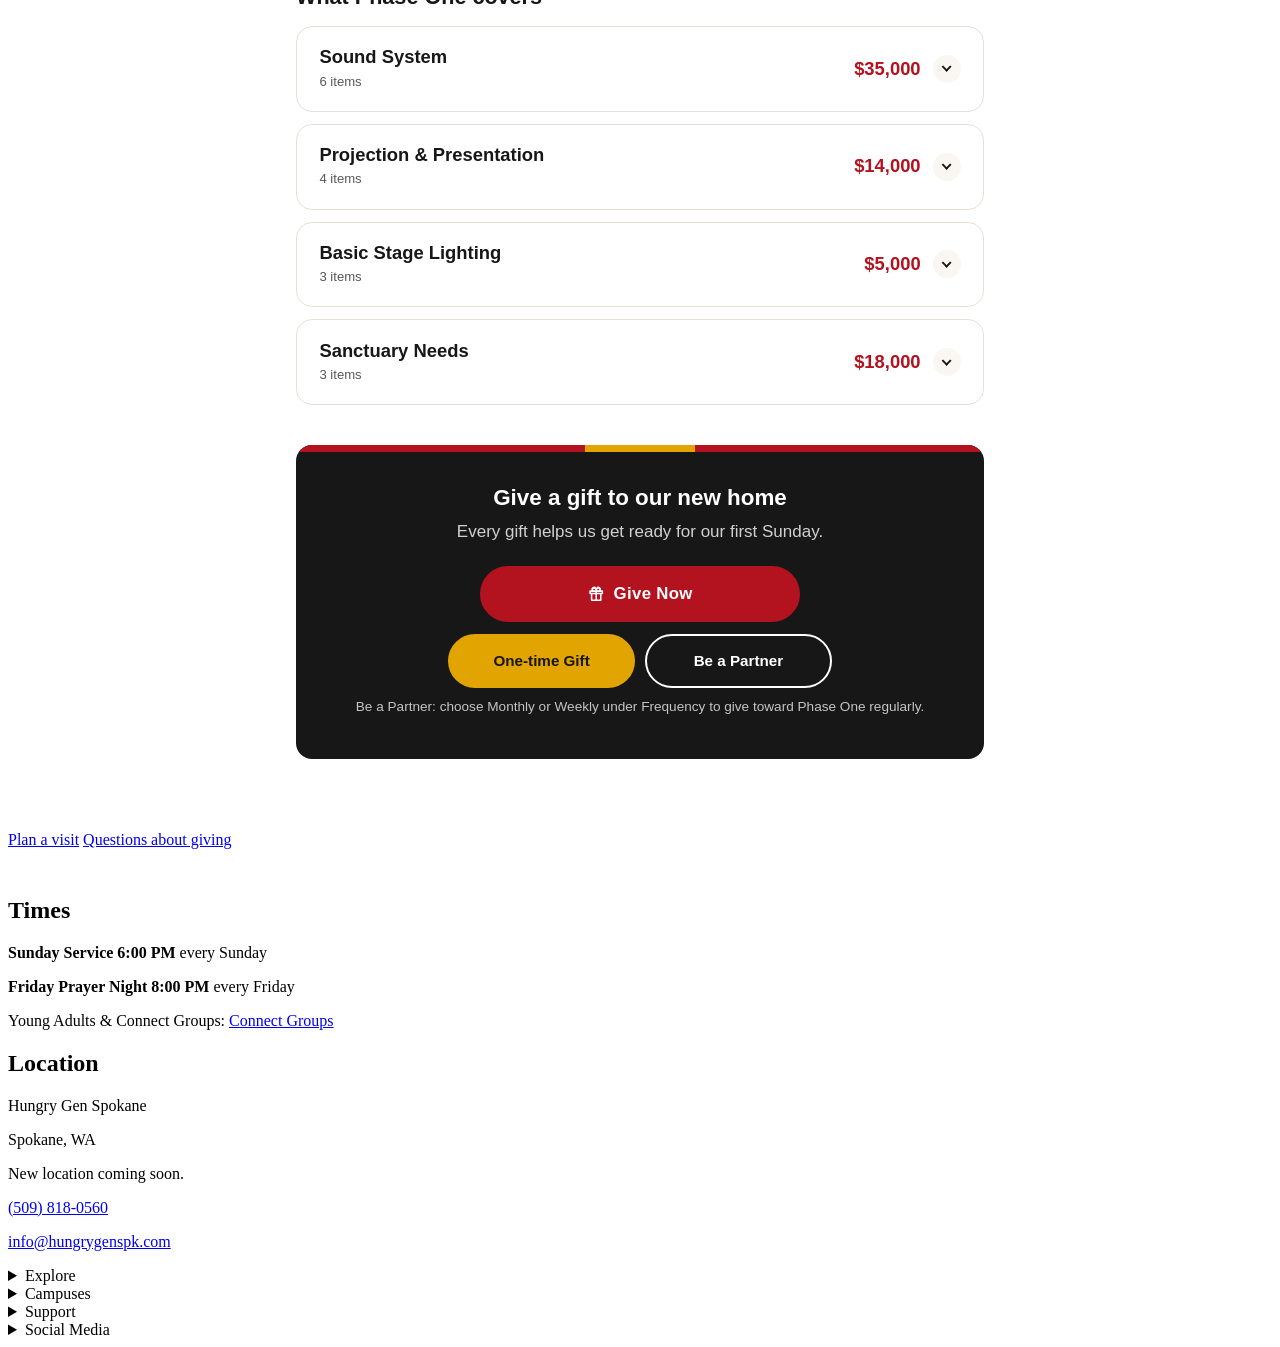
==== commit 8854b519: "Keep faces in the crop on every photo, swap the Youth card to Young Adults, and restore the Who We A" ====
--- a/building/index.html
+++ b/building/index.html
@@ -210,7 +210,7 @@
         <h2>Times</h2>
         <p class="footer-time"><strong>Sunday Service 6:00 PM</strong> every Sunday</p>
         <p class="footer-time"><strong>Friday Prayer Night 8:00 PM</strong> every Friday</p>
-        <p class="footer-time">Youth Connect Groups: <a href="/hungrygen-spokane-preview/connect-groups/">Connect Groups</a></p>
+        <p class="footer-time">Young Adults &amp; Connect Groups: <a href="/hungrygen-spokane-preview/connect-groups/">Connect Groups</a></p>
       </div>
       <div>
         <h2>Location</h2>
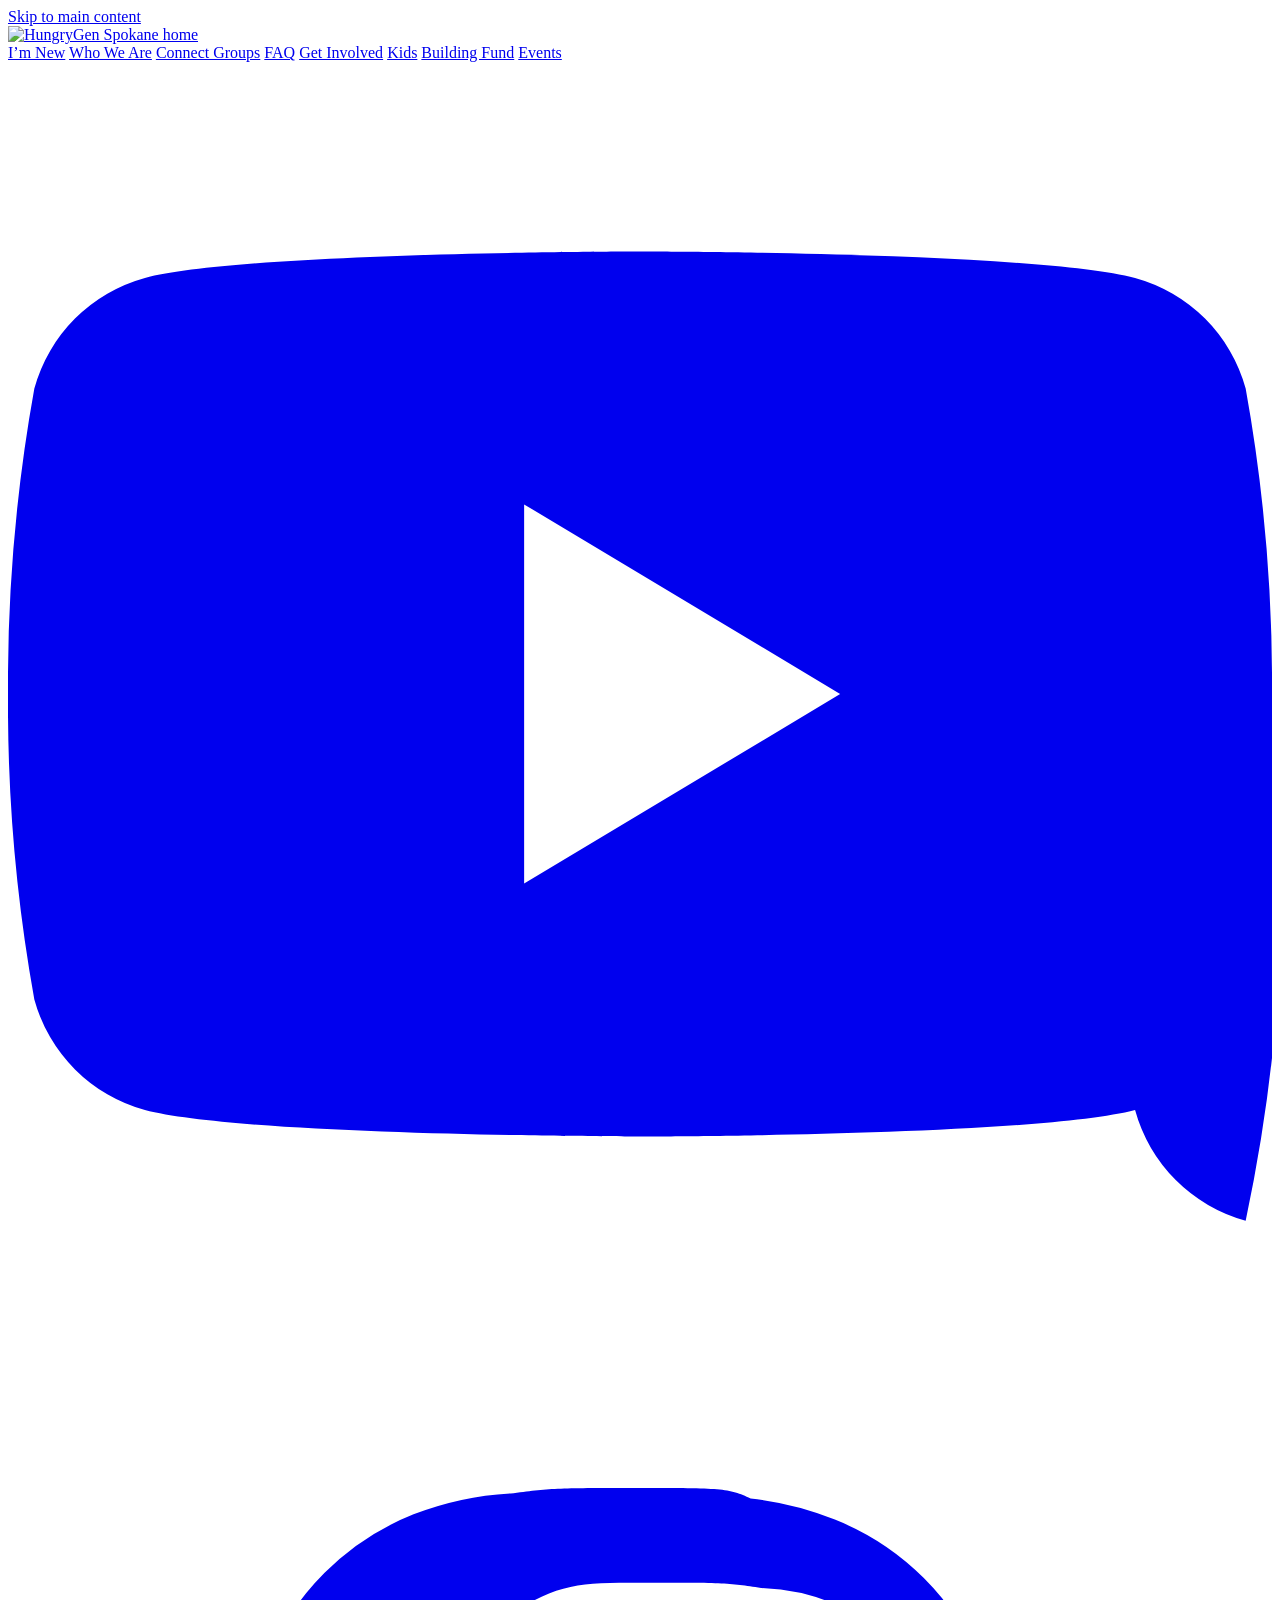
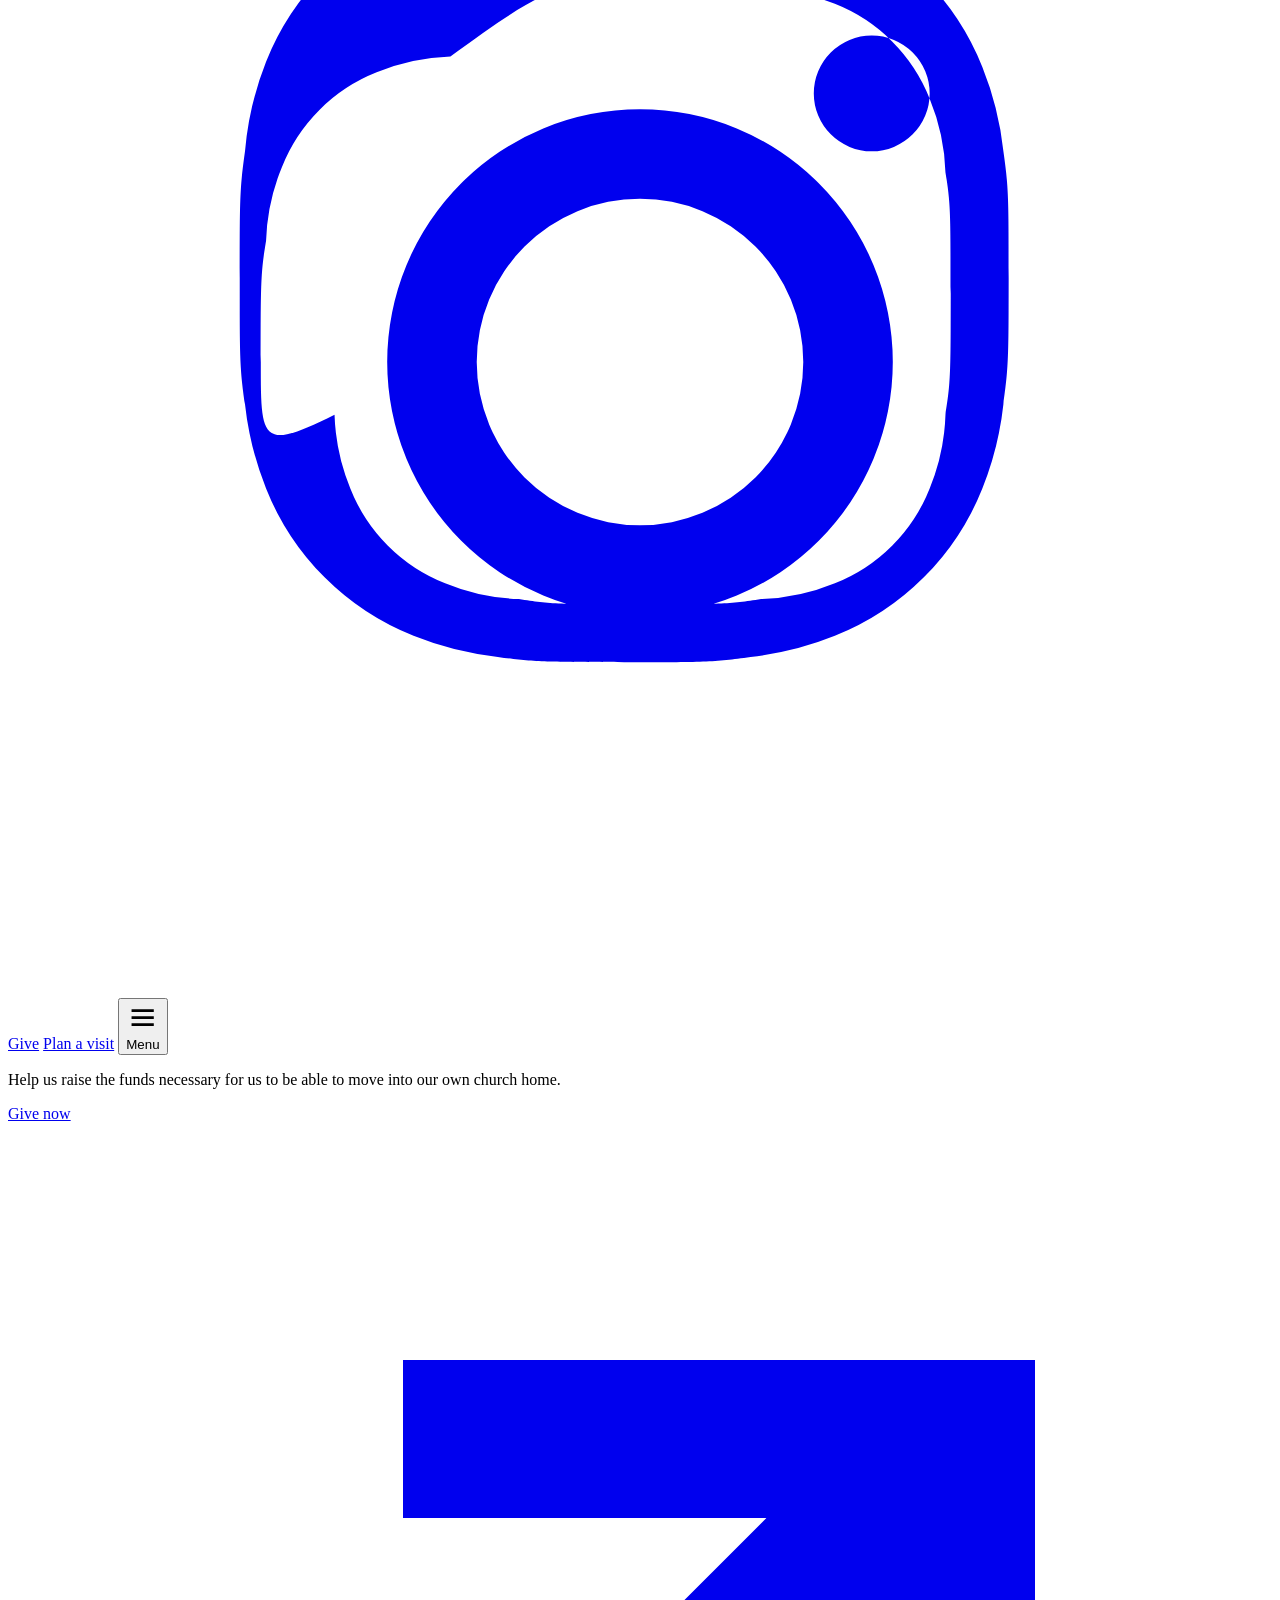
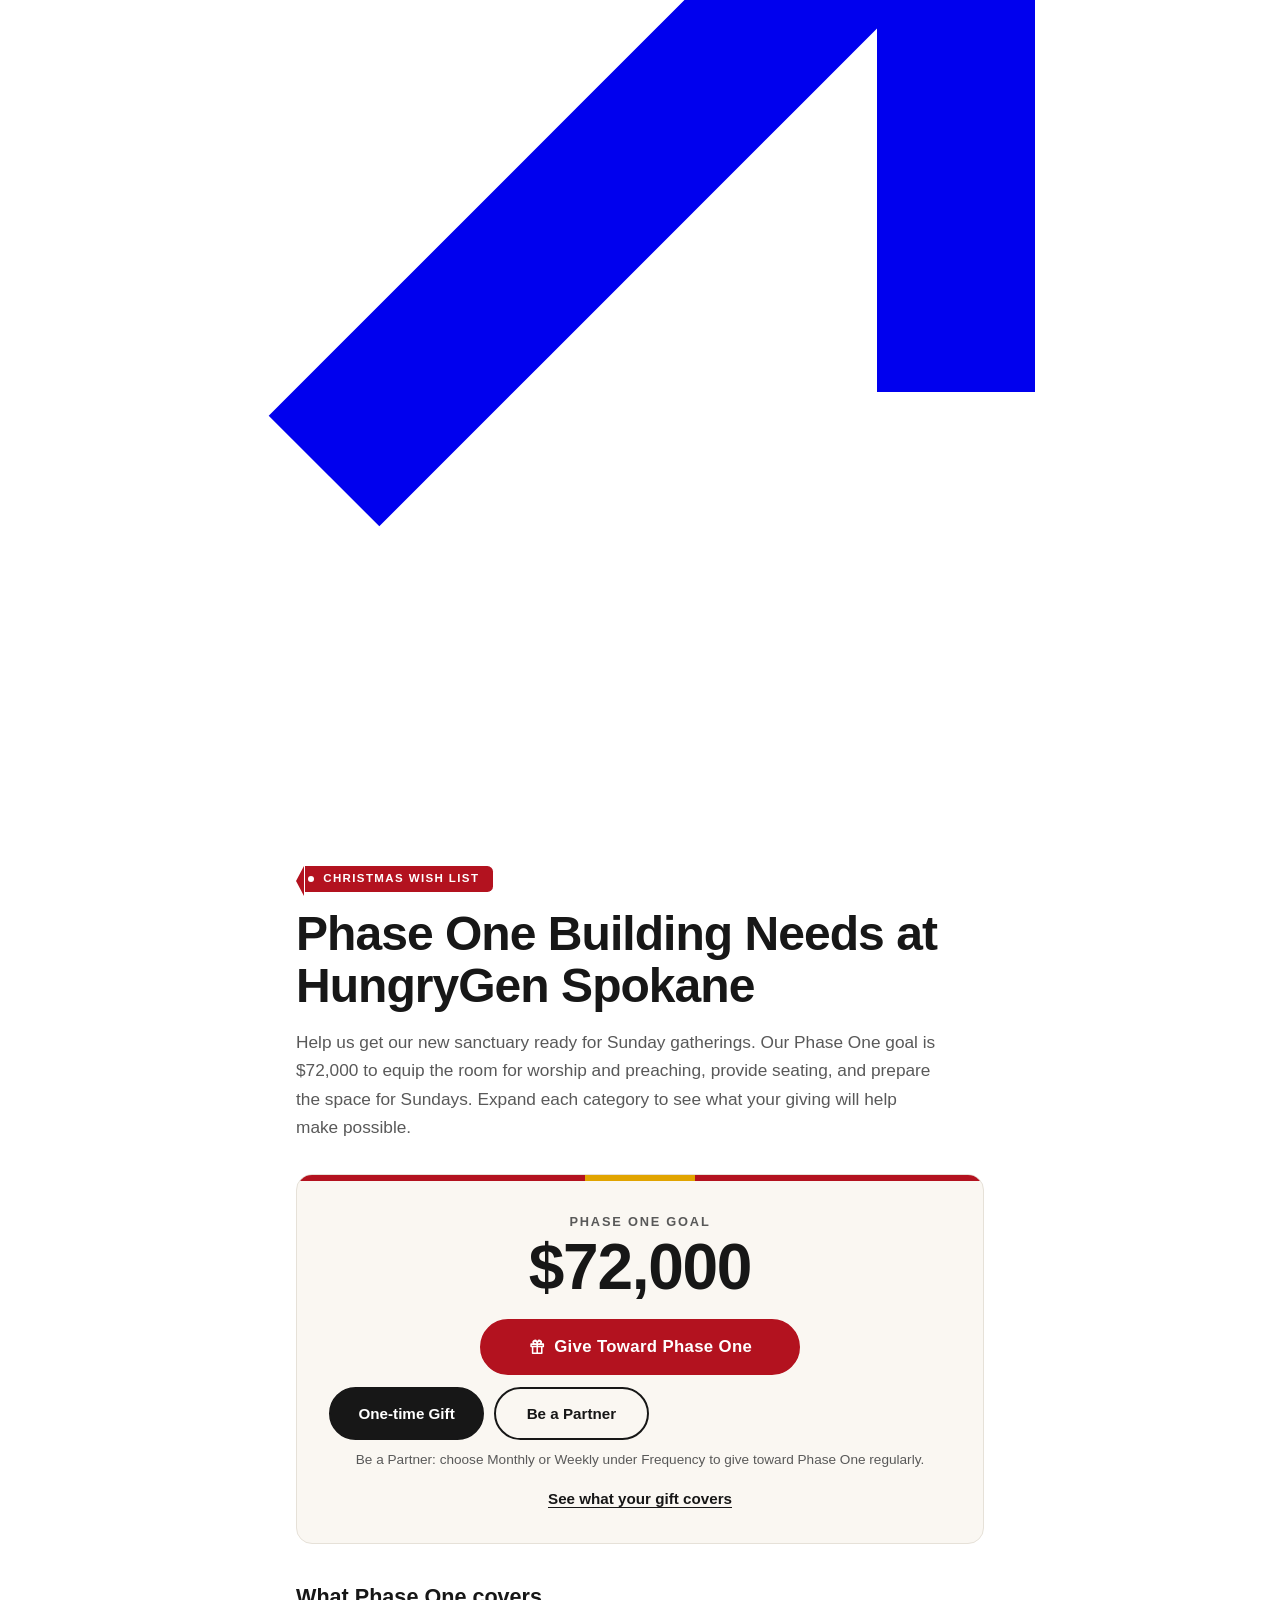
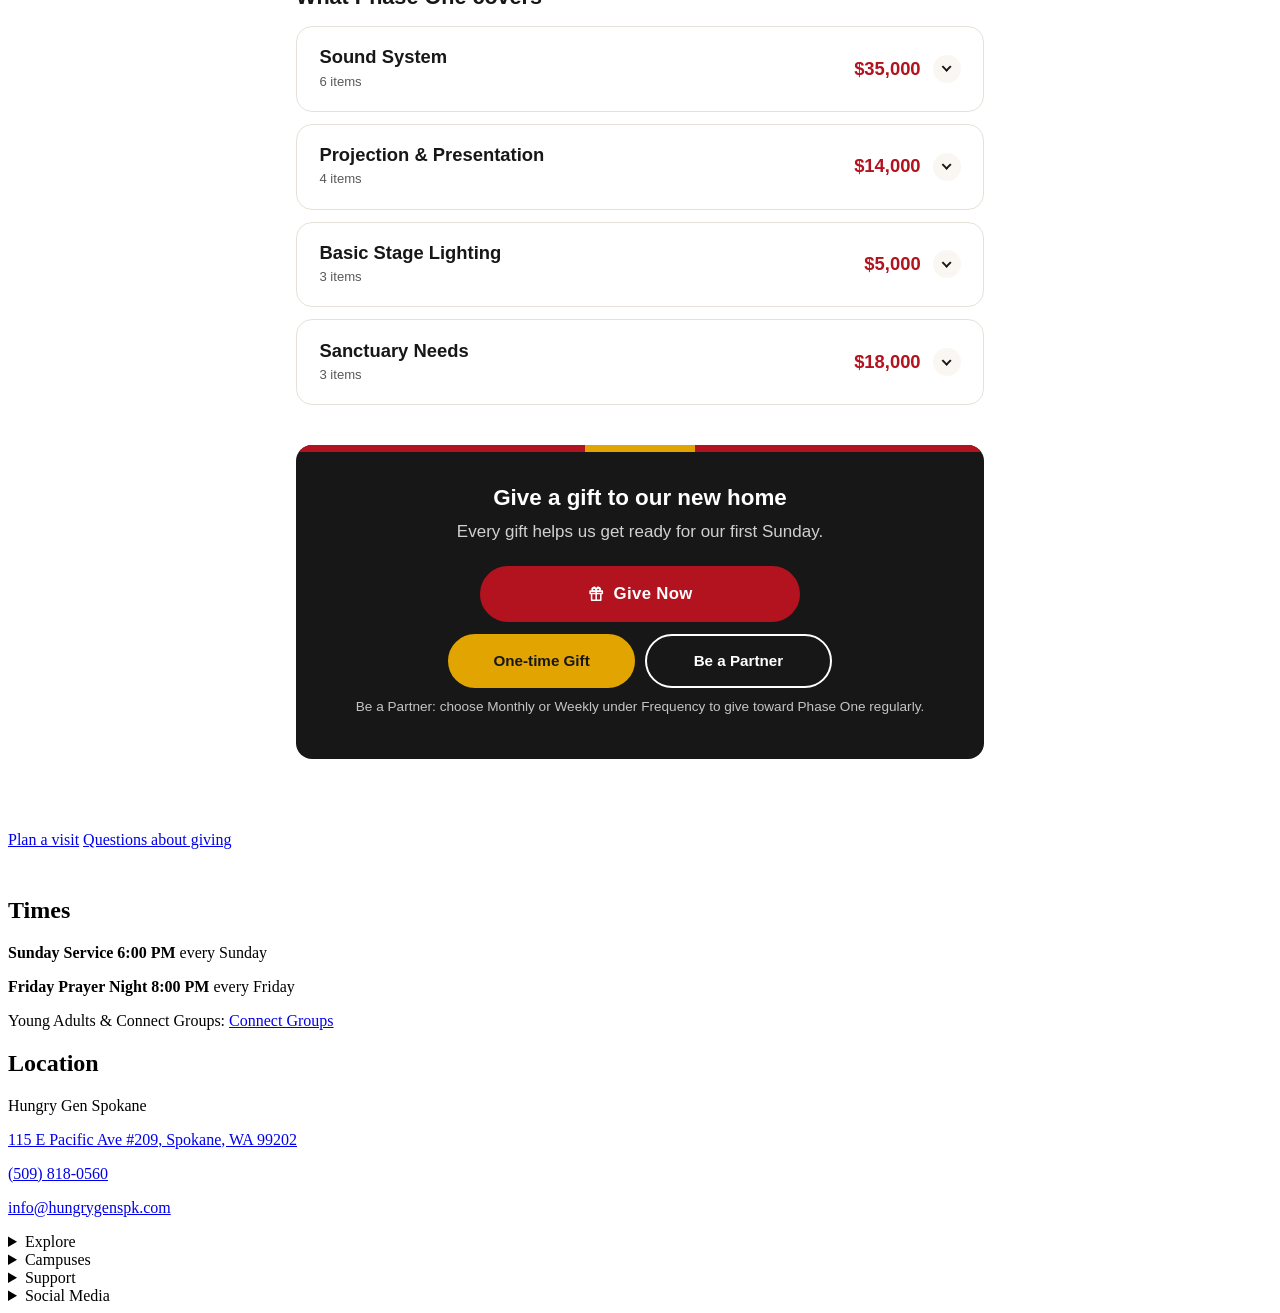
==== commit c55817fc: "Add Connect Group photos, make the New here section easier to scan, and publish the new 115 E Pacifi" ====
--- a/building/index.html
+++ b/building/index.html
@@ -4,11 +4,11 @@
   <meta charset="utf-8">
   <meta name="viewport" content="width=device-width, initial-scale=1">
   <title>Phase One Building Needs in Spokane | HungryGen Spokane</title>
-  <meta name="description" content="Help HungryGen Spokane get our new sanctuary ready. Phase One Building Needs: a $72,000 goal for worship, seating, and Sunday gatherings in Spokane, WA.">
+  <meta name="description" content="Help HungryGen Spokane get our new sanctuary ready. Phase One Building Needs: a $72,000 goal for worship, seating, and Sunday gatherings at 115 E Pacific Ave #209, Spokane, WA 99202.">
   <link rel="canonical" href="https://hungrygenspokane.com/building/">
   <meta name="robots" content="noindex, nofollow">
   <meta property="og:title" content="Phase One Building Needs in Spokane | HungryGen Spokane">
-  <meta property="og:description" content="Help HungryGen Spokane get our new sanctuary ready. Phase One Building Needs: a $72,000 goal for worship, seating, and Sunday gatherings in Spokane, WA.">
+  <meta property="og:description" content="Help HungryGen Spokane get our new sanctuary ready. Phase One Building Needs: a $72,000 goal for worship, seating, and Sunday gatherings at 115 E Pacific Ave #209, Spokane, WA 99202.">
   <meta property="og:image" content="https://hungrygenspokane.com/assets/img/og-image.jpg">
   <meta property="og:image:width" content="1200">
   <meta property="og:image:height" content="630">
@@ -19,7 +19,7 @@
   <meta property="og:locale" content="en_US">
   <meta name="twitter:card" content="summary_large_image">
   <meta name="twitter:title" content="Phase One Building Needs in Spokane | HungryGen Spokane">
-  <meta name="twitter:description" content="Help HungryGen Spokane get our new sanctuary ready. Phase One Building Needs: a $72,000 goal for worship, seating, and Sunday gatherings in Spokane, WA.">
+  <meta name="twitter:description" content="Help HungryGen Spokane get our new sanctuary ready. Phase One Building Needs: a $72,000 goal for worship, seating, and Sunday gatherings at 115 E Pacific Ave #209, Spokane, WA 99202.">
   <meta name="twitter:image" content="https://hungrygenspokane.com/assets/img/og-image.jpg">
   <link rel="icon" href="/hungrygen-spokane-preview/assets/img/icons/favicon-32.webp" sizes="32x32">
   <link rel="icon" href="/hungrygen-spokane-preview/assets/img/icons/favicon-192.webp" sizes="192x192">
@@ -57,8 +57,10 @@
       ],
       "address": {
         "@type": "PostalAddress",
+        "streetAddress": "115 E Pacific Ave #209",
         "addressLocality": "Spokane",
         "addressRegion": "WA",
+        "postalCode": "99202",
         "addressCountry": "US"
       },
       "areaServed": {
@@ -71,7 +73,7 @@
       "@id": "https://hungrygenspokane.com/building/#webpage",
       "url": "https://hungrygenspokane.com/building/",
       "name": "Phase One Building Needs in Spokane | HungryGen Spokane",
-      "description": "Help HungryGen Spokane get our new sanctuary ready. Phase One Building Needs: a $72,000 goal for worship, seating, and Sunday gatherings in Spokane, WA.",
+      "description": "Help HungryGen Spokane get our new sanctuary ready. Phase One Building Needs: a $72,000 goal for worship, seating, and Sunday gatherings at 115 E Pacific Ave #209, Spokane, WA 99202.",
       "isPartOf": {
         "@id": "https://hungrygenspokane.com/#website"
       },
@@ -215,8 +217,7 @@
       <div>
         <h2>Location</h2>
         <p class="footer-name">Hungry Gen Spokane</p>
-        <p>Spokane, WA</p>
-        <p>New location coming soon.</p>
+        <p><a href="https://maps.apple.com/?q=115+E+Pacific+Ave%2C+%23209%2C+Spokane%2C+WA+99202" target="_blank" rel="noopener noreferrer">115 E Pacific Ave #209, Spokane, WA 99202</a></p>
         <p><a href="tel:+15098180560">(509) 818-0560</a></p>
         <p><a href="mailto:info@hungrygenspk.com">info@hungrygenspk.com</a></p>
       </div>
